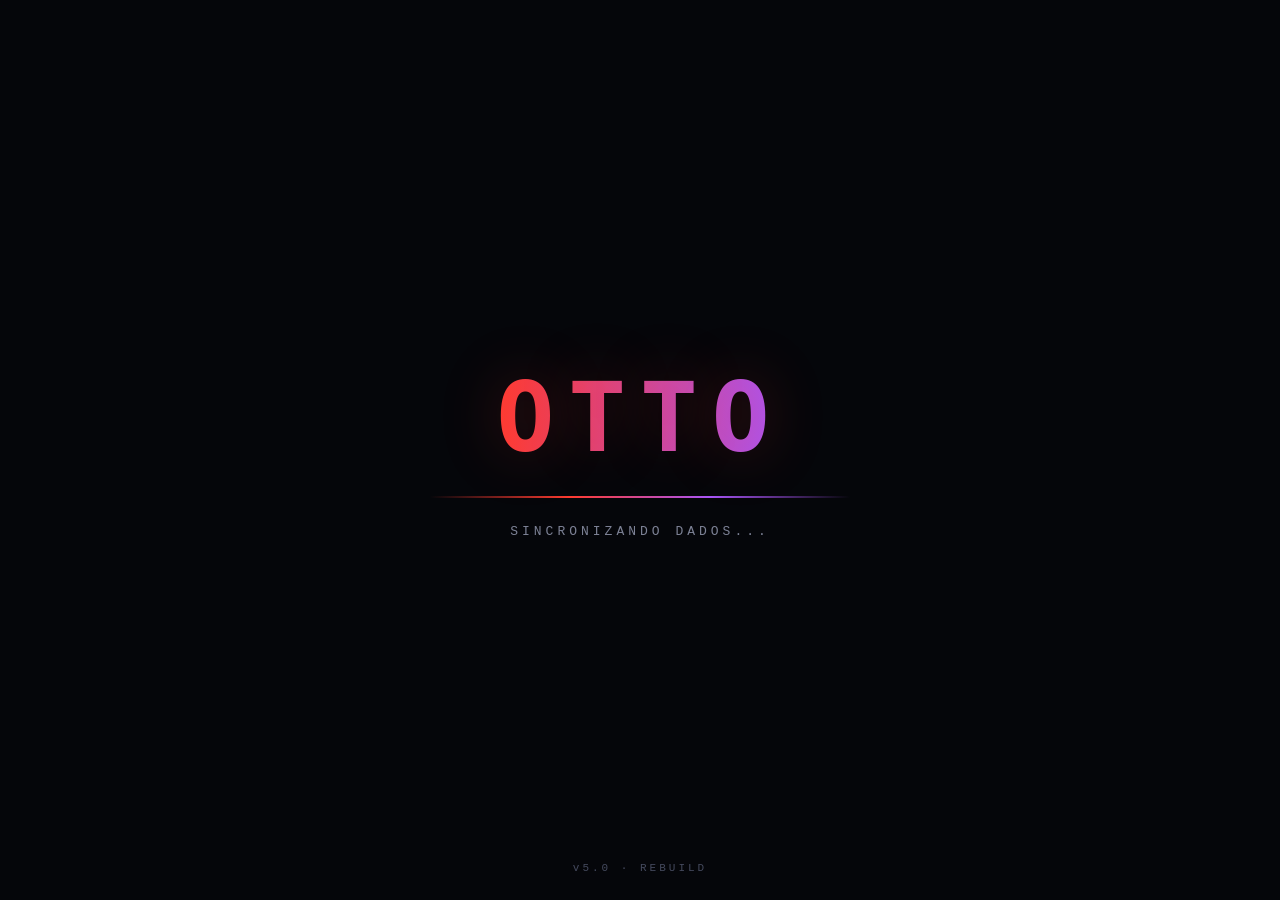
==== otto.html @ 2b849a1d "first commit" ====
<!DOCTYPE html>
<html lang="pt-BR">
<head>
<meta charset="UTF-8">
<meta name="viewport" content="width=device-width, initial-scale=1.0, maximum-scale=1.0">
<title>OTTO</title>
<link rel="stylesheet" href="otto.css">
</head>
<body>

<!-- TELA 1: BOOT -->
<div id="boot-screen">
  <div class="boot-title">OTTO</div>
  <div class="boot-rule"></div>
  <div class="boot-sync mono">SINCRONIZANDO DADOS...</div>
  <div class="boot-ver mono">v5.0 · REBUILD</div>
</div>

<!-- TELA 2: ATIVAÇÃO -->
<div id="activation-screen">
  <div class="act-title">OTTO</div>
  <button id="activate-btn">► ATIVAR SISTEMA</button>
  <div class="act-hint mono">CLIQUE PARA INICIAR</div>
</div>

<!-- APP -->
<div id="app">
  <div id="topbar">
    <div class="brand mono">OTTO</div>
    <input id="apikey" type="password" placeholder="Cole sua Anthropic API key (sk-ant-...)">
    <button id="savekey">SALVAR</button>
    <span id="hud-badge" class="action-badge" style="display:none" title="E-mails aguardando ação"></span>
    <button id="settings-btn" class="brain-btn" title="Configurações">⚙</button>
  </div>

  <div id="main">
    <div id="orb-zone">
      <div id="orb-wrap">
        <div class="orb-ring r1"></div>
        <div class="orb-ring r2"></div>
        <div id="orb"></div>
      </div>
      <div id="assistant-name" class="mono">OTTO</div>
      <div id="status-line" class="mono">OCIOSO</div>
    </div>

    <div id="dialog">
      <div id="user-line"></div>
      <div id="assistant-line"></div>
    </div>

    <div id="controls">
      <button id="mic-btn" class="icon-btn" title="Microfone">🎙</button>
      <input id="text-input" type="text" placeholder="ou digite e tecle Enter">
      <button id="stop-btn" class="icon-btn" title="Interromper fala">⏹</button>
    </div>

    <div id="panel-area">
      <div id="tabbar">
        <button class="tab-btn active" data-tab="brain">🧠 <span class="tab-label">CÉREBRO</span></button>
        <button class="tab-btn" data-tab="agenda">🗓️ <span class="tab-label">AGENDA</span></button>
        <button class="tab-btn" data-tab="emails">📧 <span class="tab-label">E-MAILS</span><span id="tab-badge" class="action-badge" style="display:none"></span></button>
        <button class="tab-btn" data-tab="news">📰 <span class="tab-label">NOTÍCIAS</span></button>
        <button class="tab-btn" data-tab="digest">☀️ <span class="tab-label">DIGEST</span></button>
      </div>

      <div id="panel-brain" class="active">
        <div id="brain-header">
          <div class="title">🧠 SECOND BRAIN</div>
          <div class="sub">contexto vivo injetado em cada comando</div>
          <div id="brain-count" class="mono"></div>
          <button id="add-note-btn" class="brain-btn" title="Nova nota">+</button>
          <button id="reload-btn" class="brain-btn" title="Recarregar">⟳</button>
        </div>
        <div id="graph-container"></div>
        <div id="legend"></div>
      </div>

      <div id="panel-agenda" class="tab-panel">
        <div class="panel-header">
          <div class="title">🗓️ AGENDA</div>
          <div class="sub">hoje + próximos 7 dias</div>
          <button id="agenda-refresh" class="brain-btn" title="Atualizar">⟳</button>
        </div>
        <div id="agenda-body" class="panel-body"></div>
      </div>

      <div id="panel-emails" class="tab-panel">
        <div class="panel-header">
          <div class="title">📧 E-MAILS</div>
          <div id="emails-sub" class="sub"></div>
          <button id="emails-refresh" class="brain-btn" title="Atualizar">⟳</button>
        </div>
        <div id="emails-body" class="panel-body"></div>
      </div>

      <div id="panel-news" class="tab-panel">
        <div class="panel-header">
          <div class="title">📰 NOTÍCIAS</div>
          <div class="sub">radar dos seus assuntos</div>
          <button id="news-refresh" class="brain-btn" title="Atualizar">⟳</button>
        </div>
        <div id="news-body" class="panel-body"></div>
      </div>

      <div id="panel-digest" class="tab-panel">
        <div class="panel-header">
          <div class="title">☀️ DIGEST</div>
          <div class="sub">seu briefing da manhã</div>
          <button id="digest-btn" class="brain-btn" title="Gerar agora">▶</button>
        </div>
        <div id="digest-body" class="panel-body">
          <div class="empty-hint">Diga <code>"bom dia"</code> pro Otto, ou clique em ▶ pra gerar seu briefing agora.</div>
        </div>
      </div>
    </div>
  </div>
</div>

<!-- MODAL NOTA -->
<div id="modal-overlay">
  <div id="modal">
    <h3 class="mono">EDITAR NOTA</h3>
    <input type="hidden" id="note-id">
    <label>Título</label>
    <input type="text" id="note-title">
    <label>Área</label>
    <select id="note-area">
      <option value="metas">Metas</option>
      <option value="trabalho">Carreira</option>
      <option value="projetos">Projetos</option>
      <option value="financas">Finanças</option>
      <option value="aprendizado">Aprendizado</option>
      <option value="saude">Saúde</option>
      <option value="relacoes">Relações</option>
      <option value="meta">Núcleo</option>
    </select>
    <label>Conteúdo</label>
    <textarea id="note-body"></textarea>
    <div id="modal-actions">
      <button id="modal-cancel">Cancelar</button>
      <button id="modal-delete">Excluir</button>
      <button id="modal-save">Salvar</button>
    </div>
  </div>
</div>

<div id="error-toast"></div>

<!-- MODAL CONFIGURAÇÕES -->
<div id="settings-overlay">
  <div id="settings-modal">
    <div id="settings-tabbar">
      <button class="stab active" data-stab="agenda">Agenda</button>
      <button class="stab" data-stab="emails">E-mails</button>
      <button class="stab" data-stab="motor">Motor</button>
    </div>
    <div id="settings-body">

      <div id="stab-agenda" class="stab-panel active">
        <div class="settings-hint">
          <strong>Como pegar o link:</strong> Google Agenda no computador → ⚙ Configurações → clique na agenda na lista à esquerda → "Integrar agenda" → copie o "Endereço secreto em formato iCal".
        </div>
        <div class="settings-warn">Este link dá acesso de leitura à sua agenda. Ele fica salvo só no seu navegador e nunca é enviado para a IA.</div>
        <div id="calendars-list"></div>
        <button id="add-calendar-btn" class="entry-add">+ adicionar agenda</button>
      </div>

      <div id="stab-emails" class="stab-panel">
        <div class="settings-hint">
          <strong>Passo a passo:</strong><br>
          1) Ative a verificação em 2 etapas em myaccount.google.com/security<br>
          2) Depois vá em myaccount.google.com/apppasswords, crie um app chamado "Otto" e copie a senha de 16 letras<br>
          3) Cole essa senha de 16 letras aqui (NÃO é sua senha normal do Gmail)
        </div>
        <div class="settings-warn">Sua senha de app fica salva só no seu navegador e viaja apenas até a antena local e o seu provedor. Para a triagem, remetente/assunto/trecho vão até a API da Anthropic. Otto só LÊ: nunca envia, responde, apaga ou marca nada.</div>
        <div id="emails-list"></div>
        <button id="add-email-btn" class="entry-add">+ adicionar conta</button>
      </div>

      <div id="stab-motor" class="stab-panel">
        <label style="font-size:11px;color:var(--text-dim);display:block;margin-bottom:8px;">NÍVEL DE CÉREBRO</label>
        <div class="model-option" data-model="claude-haiku-4-5">
          <div><div class="mo-name">ECONÔMICO</div><div class="mo-desc">claude-haiku-4-5 · rápido e barato</div></div>
        </div>
        <div class="model-option" data-model="claude-sonnet-5">
          <div><div class="mo-name">EQUILIBRADO</div><div class="mo-desc">claude-sonnet-5 · meio-termo ideal</div></div>
        </div>
        <div class="model-option" data-model="claude-opus-4-8">
          <div><div class="mo-name">MÁXIMO</div><div class="mo-desc">claude-opus-4-8 · o mais inteligente</div></div>
        </div>
        <div class="toggle-row">
          <span>MODO ECONOMIA</span>
          <input type="checkbox" id="economy-toggle" checked>
        </div>
        <div class="settings-hint" style="margin-top:6px;">Com o modo economia ligado: agenda, notícias e comandos comuns não gastam token; e-mails são triados uma vez só (cache); o digest faz 1 chamada por dia.</div>
      </div>

    </div>
    <div id="settings-actions">
      <button id="settings-close">Fechar</button>
      <button id="settings-save">Salvar</button>
    </div>
  </div>
</div>

<script src="otto.js"></script>
</body>
</html>
---- otto.css ----
:root{
  --red: #ff3b30;
  --red-dim: #7a1c17;
  --violet: #a855f7;
  --bg: #05060a;
  --bg2: #0b0d14;
  --panel: #10121c;
  --line: #23273a;
  --text: #e8eaf2;
  --text-dim: #7d8296;
  --meta: #fbbf24;
  --trabalho: #ff5547;
  --projetos: #8b7cff;
  --financas: #f7931a;
  --aprendizado: #2dd4ff;
  --saude: #10b981;
  --relacoes: #ec4899;
  --coremeta: #8a90a6;
}
*{margin:0;padding:0;box-sizing:border-box;}
html,body{height:100%;}
body{
  background:radial-gradient(ellipse at 50% 0%, #150407 0%, var(--bg) 55%, #000 100%);
  color:var(--text);
  font-family:-apple-system,BlinkMacSystemFont,"Segoe UI",Roboto,Helvetica,Arial,sans-serif;
  overflow:hidden;
  height:100vh;
  width:100vw;
  position:relative;
}
.mono{font-family:"SFMono-Regular",Consolas,"Liberation Mono",Menlo,monospace;}

/* ---------- BOOT ---------- */
#boot-screen{
  position:fixed;inset:0;z-index:200;
  display:flex;flex-direction:column;align-items:center;justify-content:center;
  background:var(--bg);
  transition:opacity .8s ease;
}
#boot-screen.fade{opacity:0;pointer-events:none;}
.boot-title{
  font-size:clamp(38px,9vw,96px);
  font-weight:800;letter-spacing:14px;
  font-family:"SFMono-Regular",Consolas,monospace;
  background:linear-gradient(90deg,var(--red),var(--violet));
  -webkit-background-clip:text;background-clip:text;color:transparent;
  text-shadow:0 0 60px rgba(255,59,48,.25);
}
.boot-rule{
  width:min(60vw,420px);height:2px;margin:22px 0 26px;
  background:linear-gradient(90deg,transparent,var(--red),var(--violet),transparent);
  animation:rulePulse 1.6s ease-in-out infinite;
}
@keyframes rulePulse{0%,100%{opacity:.4}50%{opacity:1}}
.boot-sync{
  font-size:13px;letter-spacing:4px;color:var(--text-dim);
  animation:blink 1.1s steps(2,start) infinite;
}
@keyframes blink{50%{opacity:.15}}
.boot-ver{
  position:absolute;bottom:26px;font-size:11px;letter-spacing:3px;color:#454a5e;
}

/* ---------- ACTIVATION ---------- */
#activation-screen{
  position:fixed;inset:0;z-index:190;
  display:none;flex-direction:column;align-items:center;justify-content:center;gap:34px;
  background:radial-gradient(ellipse at 50% 40%, #1a0505 0%, var(--bg) 70%);
}
#activation-screen.show{display:flex;}
.act-title{
  font-size:clamp(34px,8vw,78px);font-weight:800;letter-spacing:12px;
  font-family:"SFMono-Regular",Consolas,monospace;
  background:linear-gradient(90deg,var(--red),var(--violet));
  -webkit-background-clip:text;background-clip:text;color:transparent;
}
#activate-btn{
  padding:16px 44px;font-size:15px;letter-spacing:3px;font-weight:700;
  background:transparent;color:var(--red);
  border:1px solid var(--red);border-radius:2px;cursor:pointer;
  font-family:"SFMono-Regular",Consolas,monospace;
  transition:all .25s ease;
}
#activate-btn:hover{background:var(--red);color:#fff;box-shadow:0 0 30px rgba(255,59,48,.5);}
.act-hint{font-size:12px;letter-spacing:3px;color:var(--text-dim);}

/* ---------- APP ---------- */
#app{display:none;height:100vh;width:100vw;flex-direction:column;}
#app.show{display:flex;}

#topbar{
  display:flex;align-items:center;gap:10px;padding:10px 16px;
  border-bottom:1px solid var(--line);background:rgba(11,13,20,.7);
  flex-wrap:wrap;
}
#topbar .brand{font-weight:800;letter-spacing:3px;font-family:"SFMono-Regular",Consolas,monospace;color:var(--red);font-size:14px;}
#apikey{
  flex:1;min-width:160px;background:var(--panel);border:1px solid var(--line);
  color:var(--text);padding:7px 10px;border-radius:4px;font-size:12px;outline:none;
}
#apikey:focus{border-color:var(--red);}
#savekey{
  background:var(--red-dim);color:var(--text);border:1px solid var(--red);
  padding:7px 12px;border-radius:4px;font-size:11px;letter-spacing:1px;cursor:pointer;
}
#savekey:hover{background:var(--red);}

#main{flex:1;display:flex;flex-direction:column;overflow:hidden;}

#orb-zone{
  flex:0 0 auto;display:flex;flex-direction:column;align-items:center;justify-content:center;
  padding:18px 10px 8px;gap:10px;
}
#orb-wrap{position:relative;width:170px;height:170px;display:flex;align-items:center;justify-content:center;cursor:pointer;}
#orb{
  width:120px;height:120px;border-radius:50%;
  background:radial-gradient(circle at 35% 30%, #ff8a7a, var(--red) 45%, #4a0d09 100%);
  box-shadow:0 0 40px rgba(255,59,48,.45), inset 0 0 30px rgba(0,0,0,.4);
  animation:idlePulse 3s ease-in-out infinite;
  position:relative;z-index:2;
}
.orb-ring{
  position:absolute;border:1px solid rgba(255,59,48,.35);border-radius:50%;
}
.orb-ring.r1{width:150px;height:150px;animation:ringPulse 2.4s ease-in-out infinite;}
.orb-ring.r2{width:170px;height:170px;animation:ringPulse 2.4s ease-in-out infinite .5s;}
@keyframes idlePulse{0%,100%{transform:scale(1);}50%{transform:scale(1.05);}}
@keyframes ringPulse{0%{opacity:.5;transform:scale(.9);}70%{opacity:0;transform:scale(1.25);}100%{opacity:0;}}
#orb-wrap.listening #orb{animation:listenPulse .9s ease-in-out infinite;box-shadow:0 0 60px rgba(255,59,48,.75);}
@keyframes listenPulse{0%,100%{transform:scale(1);}50%{transform:scale(1.12);}}
#orb-wrap.thinking #orb{animation:thinkPulse .45s ease-in-out infinite;}
@keyframes thinkPulse{0%,100%{transform:scale(1);}50%{transform:scale(.92);}}
#orb-wrap.speaking #orb{animation:speakPulse .6s ease-in-out infinite;}
@keyframes speakPulse{0%,100%{transform:scale(1);}50%{transform:scale(1.07);}}

#assistant-name{font-family:"SFMono-Regular",Consolas,monospace;letter-spacing:5px;font-weight:700;color:var(--text);font-size:13px;}
#status-line{font-size:11px;letter-spacing:2px;color:var(--text-dim);}

#dialog{
  flex:0 0 auto;max-width:640px;margin:0 auto;padding:6px 18px 4px;
  width:100%;text-align:center;
}
#user-line{font-size:13px;color:var(--text-dim);min-height:18px;}
#assistant-line{font-size:15px;color:var(--text);min-height:20px;margin-top:4px;font-weight:500;}

#controls{
  flex:0 0 auto;display:flex;align-items:center;gap:10px;justify-content:center;
  padding:10px 16px;
}
#text-input{
  flex:1;max-width:420px;background:var(--panel);border:1px solid var(--line);
  color:var(--text);padding:10px 14px;border-radius:20px;font-size:13px;outline:none;
}
#text-input:focus{border-color:var(--red);}
.icon-btn{
  width:38px;height:38px;border-radius:50%;border:1px solid var(--line);
  background:var(--panel);color:var(--text-dim);cursor:pointer;
  display:flex;align-items:center;justify-content:center;font-size:15px;
  transition:all .2s ease;flex-shrink:0;
}
.icon-btn:hover{border-color:var(--red);color:var(--red);}
.icon-btn.active{background:var(--red);border-color:var(--red);color:#fff;}

#brain-panel{
  flex:1;display:flex;flex-direction:column;border-top:1px solid var(--line);
  background:rgba(8,9,14,.6);min-height:0;
}
#brain-header{
  display:flex;align-items:center;gap:10px;padding:10px 16px;border-bottom:1px solid var(--line);
  flex-wrap:wrap;
}
#brain-header .title{font-weight:700;font-size:13px;letter-spacing:1px;}
#brain-header .sub{font-size:11px;color:var(--text-dim);flex:1;}
#brain-count{font-size:11px;color:var(--text-dim);}
.brain-btn{
  width:28px;height:28px;border-radius:6px;border:1px solid var(--line);
  background:var(--panel);color:var(--text-dim);cursor:pointer;font-size:14px;
  display:flex;align-items:center;justify-content:center;
}
.brain-btn:hover{border-color:var(--red);color:var(--red);}

#graph-container{flex:1;min-height:0;overflow:hidden;position:relative;}
#graph-container svg{width:100%;height:100%;display:block;}

#legend{
  display:flex;flex-wrap:wrap;gap:10px 16px;padding:8px 16px;border-top:1px solid var(--line);
  font-size:11px;align-items:center;
}
.legend-item{display:flex;align-items:center;gap:5px;color:var(--text-dim);}
.legend-dot{width:8px;height:8px;border-radius:50%;flex-shrink:0;}
#legend-status{margin-left:auto;color:var(--saude);font-size:11px;}

/* ---------- MODAL ---------- */
#modal-overlay{
  position:fixed;inset:0;background:rgba(0,0,0,.65);z-index:300;
  display:none;align-items:center;justify-content:center;padding:20px;
}
#modal-overlay.show{display:flex;}
#modal{
  background:var(--panel);border:1px solid var(--line);border-radius:10px;
  width:100%;max-width:380px;padding:20px;
}
#modal h3{font-size:14px;letter-spacing:1px;margin-bottom:14px;}
#modal label{font-size:11px;color:var(--text-dim);display:block;margin:10px 0 4px;}
#modal input, #modal select, #modal textarea{
  width:100%;background:var(--bg2);border:1px solid var(--line);color:var(--text);
  padding:8px 10px;border-radius:5px;font-size:13px;outline:none;font-family:inherit;
}
#modal textarea{resize:vertical;min-height:70px;}
#modal input:focus,#modal select:focus,#modal textarea:focus{border-color:var(--red);}
#modal-actions{display:flex;gap:8px;margin-top:16px;}
#modal-actions button{
  flex:1;padding:9px;border-radius:6px;font-size:12px;cursor:pointer;border:1px solid var(--line);
  background:var(--bg2);color:var(--text);
}
#modal-save{background:var(--red);border-color:var(--red);color:#fff;}
#modal-delete{color:var(--trabalho);}
#modal-close{position:absolute;}

#error-toast{
  position:fixed;bottom:20px;left:50%;transform:translateX(-50%);
  background:#2a0d0a;border:1px solid var(--red);color:var(--text);
  padding:10px 18px;border-radius:8px;font-size:12px;z-index:400;
  display:none;max-width:90vw;text-align:center;
}
#error-toast.show{display:block;}

/* ---------- TABS / PAINÉIS NOVOS ---------- */
#panel-area{flex:1;display:flex;flex-direction:column;border-top:1px solid var(--line);background:rgba(8,9,14,.6);min-height:0;}
#tabbar{display:flex;align-items:center;gap:4px;padding:6px 10px;border-bottom:1px solid var(--line);overflow-x:auto;flex-wrap:nowrap;}
.tab-btn{
  background:transparent;border:1px solid transparent;color:var(--text-dim);
  padding:7px 11px;border-radius:6px;font-size:12px;cursor:pointer;white-space:nowrap;
  display:flex;align-items:center;gap:6px;transition:all .15s ease;flex-shrink:0;
}
.tab-btn:hover{color:var(--text);border-color:var(--line);}
.tab-btn.active{color:var(--red);background:var(--red-dim);border-color:var(--red);}
#settings-btn{margin-left:auto;flex-shrink:0;}
.action-badge{
  background:var(--red);color:#fff;font-size:10px;font-weight:700;
  border-radius:10px;padding:1px 6px;min-width:16px;text-align:center;
}
.tab-panel{display:none;flex:1;min-height:0;flex-direction:column;overflow:hidden;}
.tab-panel.active{display:flex;}
#panel-brain{flex:1;min-height:0;display:none;flex-direction:column;overflow:hidden;}
#panel-brain.active{display:flex;}
.panel-header{
  display:flex;align-items:center;gap:10px;padding:10px 16px;border-bottom:1px solid var(--line);flex-wrap:wrap;
}
.panel-header .title{font-weight:700;font-size:13px;letter-spacing:1px;}
.panel-header .sub{font-size:11px;color:var(--text-dim);flex:1;}
.panel-body{flex:1;overflow-y:auto;padding:12px 16px;}
.empty-hint{color:var(--text-dim);font-size:12px;line-height:1.6;text-align:center;padding:24px 10px;}
.empty-hint code{background:var(--panel);padding:2px 6px;border-radius:4px;color:var(--red);}

/* Agenda */
.agenda-daylabel{font-size:11px;letter-spacing:2px;color:var(--text-dim);margin:14px 0 8px;font-weight:700;}
.agenda-daylabel:first-child{margin-top:0;}
.agenda-event{
  display:flex;gap:10px;align-items:flex-start;padding:9px 10px;border-radius:8px;margin-bottom:6px;
  background:var(--panel);border:1px solid var(--line);border-left:3px solid var(--red);
}
.agenda-event .dot-time{font-size:11px;color:var(--text-dim);min-width:64px;font-family:"SFMono-Regular",Consolas,monospace;}
.agenda-event .ev-title{font-size:13px;font-weight:600;}
.agenda-event .ev-loc{font-size:11px;color:var(--text-dim);margin-top:2px;}
.agenda-event .ev-cal{font-size:10px;color:var(--text-dim);margin-top:2px;}
.agenda-countdown{
  font-size:12px;color:var(--red);font-weight:700;background:var(--red-dim);
  border:1px solid var(--red);border-radius:6px;padding:8px 12px;margin-bottom:14px;
}

/* E-mails */
.bucket-label{
  font-size:11px;letter-spacing:2px;font-weight:700;margin:14px 0 8px;display:flex;align-items:center;gap:8px;
}
.bucket-label:first-child{margin-top:0;}
.bucket-acao{color:var(--red);}
.bucket-info{color:var(--aprendizado);}
.bucket-ruido{color:var(--text-dim);cursor:pointer;}
.email-item{
  padding:9px 10px;border-radius:8px;margin-bottom:6px;background:var(--panel);border:1px solid var(--line);cursor:pointer;
}
.email-item .em-top{display:flex;align-items:center;gap:8px;}
.email-item .em-dot{width:8px;height:8px;border-radius:50%;flex-shrink:0;}
.email-item .em-from{font-size:12px;font-weight:600;flex:1;}
.email-item .em-time{font-size:10px;color:var(--text-dim);}
.email-item .em-summary{font-size:12px;color:var(--text-dim);margin-top:3px;}
.email-item .em-excerpt{font-size:11px;color:var(--text-dim);margin-top:6px;padding-top:6px;border-top:1px solid var(--line);display:none;white-space:pre-wrap;}
.email-item.expanded .em-excerpt{display:block;}
#bucket-ruido-body{display:none;}
#bucket-ruido-body.show{display:block;}

/* Notícias */
.news-subject{font-size:11px;letter-spacing:2px;font-weight:700;color:var(--red);margin:14px 0 8px;}
.news-subject:first-child{margin-top:0;}
.news-item{
  display:block;padding:8px 10px;border-radius:8px;margin-bottom:5px;background:var(--panel);
  border:1px solid var(--line);color:var(--text);text-decoration:none;font-size:12px;
}
.news-item:hover{border-color:var(--red);}
.news-item .nw-src{font-size:10px;color:var(--text-dim);margin-top:3px;}

/* Digest */
#digest-text{font-size:13px;line-height:1.7;white-space:pre-wrap;}
#digest-meta{font-size:11px;color:var(--text-dim);margin-bottom:10px;}

/* Settings modal */
#settings-overlay{
  position:fixed;inset:0;background:rgba(0,0,0,.65);z-index:310;
  display:none;align-items:center;justify-content:center;padding:20px;
}
#settings-overlay.show{display:flex;}
#settings-modal{
  background:var(--panel);border:1px solid var(--line);border-radius:10px;
  width:100%;max-width:480px;max-height:86vh;display:flex;flex-direction:column;
}
#settings-tabbar{display:flex;border-bottom:1px solid var(--line);}
.stab{flex:1;background:transparent;border:none;color:var(--text-dim);padding:12px;font-size:12px;cursor:pointer;letter-spacing:1px;}
.stab.active{color:var(--red);border-bottom:2px solid var(--red);}
#settings-body{flex:1;overflow-y:auto;padding:16px;}
.stab-panel{display:none;}
.stab-panel.active{display:block;}
.settings-hint{font-size:11px;color:var(--text-dim);line-height:1.6;background:var(--bg2);border:1px solid var(--line);border-radius:6px;padding:10px;margin-bottom:14px;}
.settings-hint strong{color:var(--text);}
.settings-warn{font-size:11px;color:var(--red);line-height:1.5;margin-bottom:14px;}
.entry-row{
  background:var(--bg2);border:1px solid var(--line);border-radius:8px;padding:10px;margin-bottom:10px;
}
.entry-row label{font-size:10px;color:var(--text-dim);display:block;margin:6px 0 3px;}
.entry-row label:first-child{margin-top:0;}
.entry-row input, .entry-row select{
  width:100%;background:var(--panel);border:1px solid var(--line);color:var(--text);
  padding:7px 9px;border-radius:5px;font-size:12px;outline:none;
}
.entry-row .row-2{display:flex;gap:8px;}
.entry-row .row-2 > div{flex:1;}
.entry-remove{
  margin-top:8px;background:transparent;border:1px solid var(--trabalho);color:var(--trabalho);
  padding:5px 10px;border-radius:5px;font-size:11px;cursor:pointer;
}
.entry-add{
  width:100%;background:transparent;border:1px dashed var(--line);color:var(--text-dim);
  padding:9px;border-radius:6px;font-size:12px;cursor:pointer;margin-top:4px;
}
.entry-add:hover{border-color:var(--red);color:var(--red);}
.model-option{
  display:flex;align-items:center;gap:10px;padding:10px;border-radius:8px;border:1px solid var(--line);
  background:var(--bg2);margin-bottom:8px;cursor:pointer;
}
.model-option.selected{border-color:var(--red);background:var(--red-dim);}
.model-option .mo-name{font-size:12px;font-weight:700;}
.model-option .mo-desc{font-size:10px;color:var(--text-dim);}
.toggle-row{display:flex;align-items:center;justify-content:space-between;padding:10px 0;font-size:12px;}
#settings-actions{display:flex;gap:8px;padding:14px 16px;border-top:1px solid var(--line);}
#settings-actions button{
  flex:1;padding:10px;border-radius:6px;font-size:12px;cursor:pointer;border:1px solid var(--line);
  background:var(--bg2);color:var(--text);
}
#settings-save{background:var(--red);border-color:var(--red);color:#fff;}

@media(max-width:520px){
  #orb-wrap{width:130px;height:130px;}
  #orb{width:90px;height:90px;}
  .orb-ring.r1{width:112px;height:112px;}
  .orb-ring.r2{width:130px;height:130px;}
  #brain-header .sub{display:none;}
  .panel-header .sub{display:none;}
  .tab-btn span.tab-label{display:none;}
}
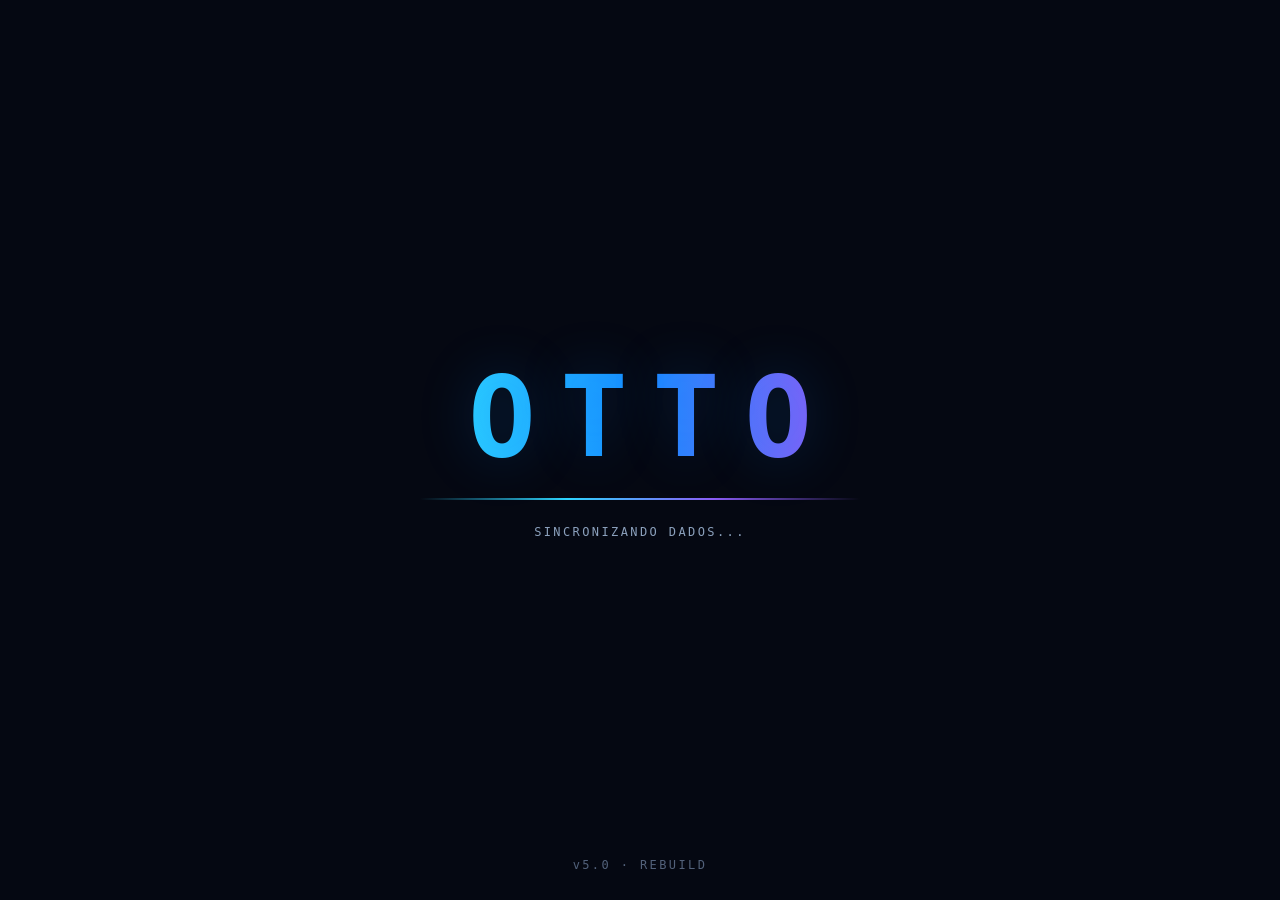
==== commit 2e79f9e6: "Atualização: 26-10-2026" ====
--- a/otto.html
+++ b/otto.html
@@ -2,208 +2,144 @@
 <html lang="pt-BR">
 <head>
 <meta charset="UTF-8">
-<meta name="viewport" content="width=device-width, initial-scale=1.0, maximum-scale=1.0">
-<title>OTTO</title>
-<link rel="stylesheet" href="otto.css">
+<meta name="viewport" content="width=device-width, initial-scale=1">
+<meta name="theme-color" content="#050812">
+<title>OTTO · Assistente pessoal</title>
+<style>
+:root{color-scheme:dark;--bg:#050812;--line:#21304a;--text:#e8f2ff;--muted:#8ba0bc;--cyan:#2dd4ff;--blue:#168cff;--violet:#8b5cf6;--green:#44e1a2;--danger:#ff647c}
+*{box-sizing:border-box}html,body{margin:0;min-height:100%;background:var(--bg);color:var(--text);font-family:system-ui,-apple-system,"Segoe UI",sans-serif}body{min-height:100vh;background:radial-gradient(ellipse at 50% -15%,#11284a 0,transparent 55%),linear-gradient(180deg,#070d1a,#03060d);overflow-x:hidden}button,input,textarea,select{font:inherit}button{color:inherit;cursor:pointer}
+#boot,#activation{position:fixed;inset:0;z-index:20;display:flex;flex-direction:column;align-items:center;justify-content:center;background:#050812;transition:opacity .7s ease}.boot-title,.activation-title{font:800 clamp(3.1rem,12vw,7rem)/1 ui-monospace,monospace;letter-spacing:.22em;padding-left:.22em;background:linear-gradient(90deg,var(--cyan),var(--blue),var(--violet));color:transparent;background-clip:text;text-shadow:0 0 55px #168cff35}.boot-rule{width:min(62vw,440px);height:2px;margin:25px 0;background:linear-gradient(90deg,transparent,var(--cyan),var(--violet),transparent);animation:pulse 1.5s infinite}.boot-sync,.boot-version,.activation-hint{color:var(--muted);font:12px ui-monospace,monospace;letter-spacing:.2em}.boot-sync{animation:blink 1s steps(2,start) infinite}.boot-version{position:absolute;bottom:28px;color:#52617a}.fade{opacity:0;pointer-events:none}#activation{display:none;gap:30px}#activation.show{display:flex}
+.primary{border:1px solid #45caff99;background:linear-gradient(120deg,#0876bd,#4b49b5);padding:14px 22px;border-radius:9px;font:700 13px ui-monospace,monospace;letter-spacing:.09em;box-shadow:0 0 28px #168cff32}.primary:hover{filter:brightness(1.16)}#app{display:none;max-width:1120px;margin:0 auto;padding:20px clamp(12px,3vw,34px) 32px}#app.show{display:block}#topbar{display:flex;align-items:center;gap:10px;border-bottom:1px solid var(--line);padding:4px 0 14px}.brand{font:800 19px ui-monospace,monospace;letter-spacing:.22em;color:var(--cyan);margin-right:auto}.key-wrap{display:flex;gap:7px;width:min(460px,62vw)}input,textarea,select{color:var(--text);background:#080e1a;border:1px solid var(--line);border-radius:7px;padding:10px;outline:none}input:focus,textarea:focus,select:focus{border-color:#2dd4ff88;box-shadow:0 0 0 3px #2dd4ff12}#apikey{min-width:0;flex:1;font-size:12px}.small-btn,.icon-btn,.brain-btn{background:#0c1626;border:1px solid var(--line);border-radius:7px;padding:9px 12px;color:#c8d9ef}.small-btn:hover,.icon-btn:hover,.brain-btn:hover{border-color:#2dd4ff80;color:var(--cyan)}
+#hero{display:grid;justify-items:center;padding:26px 0 20px}.orb-wrap{width:164px;height:164px;display:grid;place-items:center;position:relative;cursor:pointer}.orb{width:116px;height:116px;border-radius:50%;background:radial-gradient(circle at 38% 32%,#a4f3ff 0,#39cfff 11%,#176dcc 42%,#111b65 73%,#080b1d 100%);box-shadow:0 0 27px #2dd4ff65,0 0 75px #168cff38,inset -14px -18px 32px #03081f;animation:idle 4s ease-in-out infinite}.orb-ring{position:absolute;border:1px solid #39cfff65;border-radius:50%;inset:5px;animation:spin 12s linear infinite}.orb-ring:after{content:"";position:absolute;width:8px;height:8px;background:var(--cyan);border-radius:50%;top:15%;left:14%;box-shadow:0 0 13px var(--cyan)}.orb-ring.r2{inset:18px;border-color:#9a79ff55;animation-direction:reverse;animation-duration:18s}.orb-wrap.listening .orb{animation:listen 1.3s ease-in-out infinite}.orb-wrap.thinking .orb{animation:think .55s ease-in-out infinite}.orb-wrap.speaking .orb{animation:listen .8s ease-in-out infinite}.assistant-name{margin-top:8px;font:700 15px ui-monospace,monospace;letter-spacing:.2em;color:#d9ecff}.status{margin-top:7px;color:var(--muted);font:11px ui-monospace,monospace;letter-spacing:.14em}.status.error{color:var(--danger)}
+#dialog{width:min(780px,100%);min-height:74px;display:grid;gap:10px;margin:0 auto 16px}.dialog-line{padding:10px 13px;background:#0a1120b8;border-left:2px solid var(--blue);border-radius:0 7px 7px 0;color:#c4d6eb;line-height:1.5;font-size:14px;overflow-wrap:anywhere}.dialog-line.assistant{border-color:var(--violet)}#controls{display:flex;gap:8px;width:min(780px,100%);margin:0 auto 24px}.icon-btn{min-width:43px}#text-input{flex:1;min-width:0}.panel{background:linear-gradient(160deg,#0c1422ed,#080d18ed);border:1px solid var(--line);border-radius:12px;overflow:hidden}.brain-header{display:flex;align-items:center;gap:10px;flex-wrap:wrap;padding:14px 16px;border-bottom:1px solid var(--line)}.brain-title{font-weight:750;letter-spacing:.07em}.brain-sub{font-size:12px;color:var(--muted);margin-right:auto}.brain-count{font:11px ui-monospace,monospace;color:#bdd0e7}.brain-btn{font-size:17px;padding:5px 11px}#graph-container{height:min(56vw,480px);min-height:310px;width:100%;background:radial-gradient(ellipse,#0b183044,transparent 72%)}#graph-container svg{width:100%;height:100%;display:block}.edge{fill:none;stroke:url(#edgeGradient);stroke-width:1.25;opacity:.47;stroke-dasharray:5 8;animation:dash 12s linear infinite}.ray{stroke-width:1;opacity:.31}.graph-node{cursor:pointer}.node-label{fill:#e0edff;font:12px ui-monospace,monospace;text-anchor:middle}.node-dot{stroke:#d8f1ff77;stroke-width:1}.node-ring{fill:none;stroke-width:1.2;opacity:.45;transform-box:fill-box;transform-origin:center;animation:breathe 2.8s ease-in-out infinite}.core{fill:url(#coreGradient);stroke:#d3bfff;stroke-width:1;filter:url(#glow)}.core-label{font-size:23px;text-anchor:middle;dominant-baseline:central}.pulse-dot{fill:#fff;filter:url(#glow);pointer-events:none}.saved-flash{animation:flash .9s ease-in-out 3}.legend{display:flex;gap:9px 16px;flex-wrap:wrap;align-items:center;padding:12px 16px;border-top:1px solid var(--line);font-size:11px;color:var(--muted)}.legend-item{display:flex;gap:6px;align-items:center}.legend-swatch{width:8px;height:8px;border-radius:50%}.injected{margin-left:auto;color:var(--green)}.empty{padding:30px;text-align:center;color:var(--muted);font-size:13px}
+#modal-overlay{position:fixed;inset:0;display:none;place-items:center;padding:18px;background:#000a;z-index:30}#modal-overlay.show{display:grid}.modal{width:min(510px,100%);max-height:92vh;overflow:auto;background:#0d1524;border:1px solid #263a57;border-radius:12px;padding:19px;box-shadow:0 25px 90px #000a}.modal h2{margin:0 0 16px;font:700 14px ui-monospace,monospace;letter-spacing:.08em}.modal label{display:block;margin:12px 0 5px;color:var(--muted);font-size:12px}.modal input,.modal textarea,.modal select{width:100%}.modal textarea{min-height:130px;resize:vertical}.modal-actions{display:flex;gap:8px;margin-top:16px}.modal-actions button{flex:1;border:1px solid var(--line);background:#111c2e;border-radius:7px;padding:10px}.modal-actions .danger{color:#ff7f91;border-color:#7b3341}.modal-actions .save{background:#0878bb;border-color:#168cff}.toast{position:fixed;bottom:18px;left:50%;transform:translate(-50%,20px);opacity:0;pointer-events:none;background:#142239;border:1px solid var(--line);border-radius:8px;padding:11px 15px;font-size:13px;transition:.2s;z-index:40;max-width:min(92vw,520px);text-align:center}.toast.show{transform:translate(-50%,0);opacity:1}
+@keyframes pulse{50%{opacity:1}}@keyframes blink{50%{opacity:.2}}@keyframes idle{50%{transform:scale(1.045);filter:brightness(1.12)}}@keyframes listen{50%{transform:scale(1.11);filter:brightness(1.35)}}@keyframes think{50%{transform:scale(.94);filter:hue-rotate(35deg)}}@keyframes spin{to{transform:rotate(360deg)}}@keyframes dash{to{stroke-dashoffset:-120}}@keyframes breathe{50%{opacity:.9;transform:scale(1.24)}}@keyframes flash{50%{filter:drop-shadow(0 0 12px white);opacity:.45}}
+@media(max-width:600px){#app{padding-top:12px}.brand{font-size:16px}.key-wrap{width:70vw}#savekey{padding:8px;font-size:10px}.orb-wrap{width:140px;height:140px}.orb{width:98px;height:98px}#graph-container{height:390px;min-height:300px}.brain-sub{display:none}.injected{width:100%;margin-left:0}.brain-header{gap:7px}}
+@media(prefers-reduced-motion:reduce){*,*::before,*::after{animation-duration:.01ms!important;animation-iteration-count:1!important;scroll-behavior:auto!important}}
+</style>
 </head>
 <body>
-
-<!-- TELA 1: BOOT -->
-<div id="boot-screen">
-  <div class="boot-title">OTTO</div>
-  <div class="boot-rule"></div>
-  <div class="boot-sync mono">SINCRONIZANDO DADOS...</div>
-  <div class="boot-ver mono">v5.0 · REBUILD</div>
-</div>
-
-<!-- TELA 2: ATIVAÇÃO -->
-<div id="activation-screen">
-  <div class="act-title">OTTO</div>
-  <button id="activate-btn">► ATIVAR SISTEMA</button>
-  <div class="act-hint mono">CLIQUE PARA INICIAR</div>
-</div>
-
-<!-- APP -->
-<div id="app">
-  <div id="topbar">
-    <div class="brand mono">OTTO</div>
-    <input id="apikey" type="password" placeholder="Cole sua Anthropic API key (sk-ant-...)">
-    <button id="savekey">SALVAR</button>
-    <span id="hud-badge" class="action-badge" style="display:none" title="E-mails aguardando ação"></span>
-    <button id="settings-btn" class="brain-btn" title="Configurações">⚙</button>
-  </div>
-
-  <div id="main">
-    <div id="orb-zone">
-      <div id="orb-wrap">
-        <div class="orb-ring r1"></div>
-        <div class="orb-ring r2"></div>
-        <div id="orb"></div>
-      </div>
-      <div id="assistant-name" class="mono">OTTO</div>
-      <div id="status-line" class="mono">OCIOSO</div>
-    </div>
-
-    <div id="dialog">
-      <div id="user-line"></div>
-      <div id="assistant-line"></div>
-    </div>
-
-    <div id="controls">
-      <button id="mic-btn" class="icon-btn" title="Microfone">🎙</button>
-      <input id="text-input" type="text" placeholder="ou digite e tecle Enter">
-      <button id="stop-btn" class="icon-btn" title="Interromper fala">⏹</button>
-    </div>
-
-    <div id="panel-area">
-      <div id="tabbar">
-        <button class="tab-btn active" data-tab="brain">🧠 <span class="tab-label">CÉREBRO</span></button>
-        <button class="tab-btn" data-tab="agenda">🗓️ <span class="tab-label">AGENDA</span></button>
-        <button class="tab-btn" data-tab="emails">📧 <span class="tab-label">E-MAILS</span><span id="tab-badge" class="action-badge" style="display:none"></span></button>
-        <button class="tab-btn" data-tab="news">📰 <span class="tab-label">NOTÍCIAS</span></button>
-        <button class="tab-btn" data-tab="digest">☀️ <span class="tab-label">DIGEST</span></button>
-      </div>
-
-      <div id="panel-brain" class="active">
-        <div id="brain-header">
-          <div class="title">🧠 SECOND BRAIN</div>
-          <div class="sub">contexto vivo injetado em cada comando</div>
-          <div id="brain-count" class="mono"></div>
-          <button id="add-note-btn" class="brain-btn" title="Nova nota">+</button>
-          <button id="reload-btn" class="brain-btn" title="Recarregar">⟳</button>
-        </div>
-        <div id="graph-container"></div>
-        <div id="legend"></div>
-      </div>
-
-      <div id="panel-agenda" class="tab-panel">
-        <div class="panel-header">
-          <div class="title">🗓️ AGENDA</div>
-          <div class="sub">hoje + próximos 7 dias</div>
-          <button id="agenda-refresh" class="brain-btn" title="Atualizar">⟳</button>
-        </div>
-        <div id="agenda-body" class="panel-body"></div>
-      </div>
-
-      <div id="panel-emails" class="tab-panel">
-        <div class="panel-header">
-          <div class="title">📧 E-MAILS</div>
-          <div id="emails-sub" class="sub"></div>
-          <button id="emails-refresh" class="brain-btn" title="Atualizar">⟳</button>
-        </div>
-        <div id="emails-body" class="panel-body"></div>
-      </div>
-
-      <div id="panel-news" class="tab-panel">
-        <div class="panel-header">
-          <div class="title">📰 NOTÍCIAS</div>
-          <div class="sub">radar dos seus assuntos</div>
-          <button id="news-refresh" class="brain-btn" title="Atualizar">⟳</button>
-        </div>
-        <div id="news-body" class="panel-body"></div>
-      </div>
-
-      <div id="panel-digest" class="tab-panel">
-        <div class="panel-header">
-          <div class="title">☀️ DIGEST</div>
-          <div class="sub">seu briefing da manhã</div>
-          <button id="digest-btn" class="brain-btn" title="Gerar agora">▶</button>
-        </div>
-        <div id="digest-body" class="panel-body">
-          <div class="empty-hint">Diga <code>"bom dia"</code> pro Otto, ou clique em ▶ pra gerar seu briefing agora.</div>
-        </div>
-      </div>
-    </div>
-  </div>
-</div>
-
-<!-- MODAL NOTA -->
-<div id="modal-overlay">
-  <div id="modal">
-    <h3 class="mono">EDITAR NOTA</h3>
-    <input type="hidden" id="note-id">
-    <label>Título</label>
-    <input type="text" id="note-title">
-    <label>Área</label>
-    <select id="note-area">
-      <option value="metas">Metas</option>
-      <option value="trabalho">Carreira</option>
-      <option value="projetos">Projetos</option>
-      <option value="financas">Finanças</option>
-      <option value="aprendizado">Aprendizado</option>
-      <option value="saude">Saúde</option>
-      <option value="relacoes">Relações</option>
-      <option value="meta">Núcleo</option>
-    </select>
-    <label>Conteúdo</label>
-    <textarea id="note-body"></textarea>
-    <div id="modal-actions">
-      <button id="modal-cancel">Cancelar</button>
-      <button id="modal-delete">Excluir</button>
-      <button id="modal-save">Salvar</button>
-    </div>
-  </div>
-</div>
-
-<div id="error-toast"></div>
-
-<!-- MODAL CONFIGURAÇÕES -->
-<div id="settings-overlay">
-  <div id="settings-modal">
-    <div id="settings-tabbar">
-      <button class="stab active" data-stab="agenda">Agenda</button>
-      <button class="stab" data-stab="emails">E-mails</button>
-      <button class="stab" data-stab="motor">Motor</button>
-    </div>
-    <div id="settings-body">
-
-      <div id="stab-agenda" class="stab-panel active">
-        <div class="settings-hint">
-          <strong>Como pegar o link:</strong> Google Agenda no computador → ⚙ Configurações → clique na agenda na lista à esquerda → "Integrar agenda" → copie o "Endereço secreto em formato iCal".
-        </div>
-        <div class="settings-warn">Este link dá acesso de leitura à sua agenda. Ele fica salvo só no seu navegador e nunca é enviado para a IA.</div>
-        <div id="calendars-list"></div>
-        <button id="add-calendar-btn" class="entry-add">+ adicionar agenda</button>
-      </div>
-
-      <div id="stab-emails" class="stab-panel">
-        <div class="settings-hint">
-          <strong>Passo a passo:</strong><br>
-          1) Ative a verificação em 2 etapas em myaccount.google.com/security<br>
-          2) Depois vá em myaccount.google.com/apppasswords, crie um app chamado "Otto" e copie a senha de 16 letras<br>
-          3) Cole essa senha de 16 letras aqui (NÃO é sua senha normal do Gmail)
-        </div>
-        <div class="settings-warn">Sua senha de app fica salva só no seu navegador e viaja apenas até a antena local e o seu provedor. Para a triagem, remetente/assunto/trecho vão até a API da Anthropic. Otto só LÊ: nunca envia, responde, apaga ou marca nada.</div>
-        <div id="emails-list"></div>
-        <button id="add-email-btn" class="entry-add">+ adicionar conta</button>
-      </div>
-
-      <div id="stab-motor" class="stab-panel">
-        <label style="font-size:11px;color:var(--text-dim);display:block;margin-bottom:8px;">NÍVEL DE CÉREBRO</label>
-        <div class="model-option" data-model="claude-haiku-4-5">
-          <div><div class="mo-name">ECONÔMICO</div><div class="mo-desc">claude-haiku-4-5 · rápido e barato</div></div>
-        </div>
-        <div class="model-option" data-model="claude-sonnet-5">
-          <div><div class="mo-name">EQUILIBRADO</div><div class="mo-desc">claude-sonnet-5 · meio-termo ideal</div></div>
-        </div>
-        <div class="model-option" data-model="claude-opus-4-8">
-          <div><div class="mo-name">MÁXIMO</div><div class="mo-desc">claude-opus-4-8 · o mais inteligente</div></div>
-        </div>
-        <div class="toggle-row">
-          <span>MODO ECONOMIA</span>
-          <input type="checkbox" id="economy-toggle" checked>
-        </div>
-        <div class="settings-hint" style="margin-top:6px;">Com o modo economia ligado: agenda, notícias e comandos comuns não gastam token; e-mails são triados uma vez só (cache); o digest faz 1 chamada por dia.</div>
-      </div>
-
-    </div>
-    <div id="settings-actions">
-      <button id="settings-close">Fechar</button>
-      <button id="settings-save">Salvar</button>
-    </div>
-  </div>
-</div>
-
-<script src="otto.js"></script>
+<section id="boot" aria-label="Inicialização do OTTO"><div class="boot-title">OTTO</div><div class="boot-rule"></div><div class="boot-sync">SINCRONIZANDO DADOS...</div><div class="boot-version">v5.0 · REBUILD</div></section>
+<section id="activation" aria-label="Ativação do OTTO"><div class="activation-title">OTTO</div><button id="activate-btn" class="primary">► ATIVAR SISTEMA</button><div class="activation-hint">CLIQUE PARA INICIAR</div></section>
+<main id="app">
+<header id="topbar"><div class="brand">OTTO</div><div class="key-wrap"><input id="apikey" type="password" autocomplete="off" aria-label="Anthropic API key" placeholder="Cole sua Anthropic API key"><button id="savekey" class="small-btn">SALVAR</button></div></header>
+<section id="hero"><div id="orb-wrap" class="orb-wrap" role="button" tabindex="0" aria-label="Ativar escuta para o próximo comando"><div class="orb-ring r1"></div><div class="orb-ring r2"></div><div id="orb" class="orb"></div></div><div class="assistant-name">OTTO</div><div id="status" class="status">AGUARDANDO ATIVAÇÃO</div></section>
+<section id="dialog" aria-live="polite"><div id="user-line" class="dialog-line" hidden></div><div id="assistant-line" class="dialog-line assistant" hidden></div></section>
+<section id="controls"><button id="mic-btn" class="icon-btn" title="Ligar ou desligar o microfone" aria-label="Microfone">🎙</button><input id="text-input" type="text" placeholder="ou digite e tecle Enter" aria-label="Digite um comando"><button id="send-btn" class="icon-btn" title="Enviar comando" aria-label="Enviar">➤</button><button id="stop-btn" class="icon-btn" title="Interromper a fala" aria-label="Interromper fala">⏹</button></section>
+<section class="panel" aria-label="Second Brain"><header class="brain-header"><div class="brain-title">🧠 SECOND BRAIN</div><div class="brain-sub">contexto vivo conectado ao OTTO</div><div id="brain-count" class="brain-count"></div><button id="add-note-btn" class="brain-btn" title="Criar nota">+</button><button id="reload-btn" class="brain-btn" title="Recarregar notas">⟳</button></header><div id="graph-container" aria-label="Grafo de notas"></div><div id="legend" class="legend"></div></section>
+</main>
+<div id="modal-overlay" role="dialog" aria-modal="true" aria-labelledby="modal-title"><form id="note-form" class="modal"><h2 id="modal-title">NOTA DO SECOND BRAIN</h2><input id="note-id" type="hidden"><label for="note-title">Título</label><input id="note-title" maxlength="50" required><label for="note-area">Área</label><select id="note-area"><option value="metas">Metas</option><option value="trabalho">Carreira</option><option value="projetos">Projetos</option><option value="financas">Finanças</option><option value="aprendizado">Aprendizado</option><option value="saude">Saúde</option><option value="relacoes">Relações</option><option value="meta">Núcleo</option></select><label for="note-body">Conteúdo</label><textarea id="note-body" required></textarea><div class="modal-actions"><button type="button" id="modal-cancel">Cancelar</button><button type="button" id="modal-delete" class="danger">Excluir</button><button type="submit" class="save">Salvar</button></div></form></div>
+<div id="toast" class="toast" role="status"></div>
+<script>
+"use strict";
+(() => {
+  const CONFIG={name:"OTTO",address:"senhor",themeColor:"azul reator",persona:"mordomo europeu formal, cortês e perspicaz, com um toque sutil de sarcasmo",wakeWord:"ola otto",voiceGender:"masculina",model:"claude-sonnet-5"};
+  const AREA={metas:{label:"Metas",color:"#fbbf24"},trabalho:{label:"Carreira",color:"#ff5547"},projetos:{label:"Projetos",color:"#8b7cff"},financas:{label:"Finanças",color:"#f7931a"},aprendizado:{label:"Aprendizado",color:"#2dd4ff"},saude:{label:"Saúde",color:"#10b981"},relacoes:{label:"Relações",color:"#ec4899"},meta:{label:"Núcleo",color:"#8a90a6"}};
+  const DEFAULT_NOTES=[
+    {id:"voce",area:"meta",title:"Bruno",body:"Bruno Severo de Oliveira, 21 anos, de Mato Grosso do Sul, Brasil. Sua ocupação ainda está indefinida; tem curiosidade por vários campos do conhecimento humano."},
+    {id:"metas-curto",area:"metas",title:"Curso ADS",body:"Concluir nos próximos três meses um projeto do curso de Tecnologia para entregar no início de dezembro."},
+    {id:"metas-longo",area:"metas",title:"Top Achadinho",body:"Meta de longo prazo: desenvolver o projeto Top Achadinho, com perfis, presença nas redes sociais, vídeos e fotos de promoções e outras iniciativas relacionadas."},
+    {id:"carreira",area:"trabalho",title:"ADS",body:"Estuda Análise e Desenvolvimento de Sistemas (ADS)."},
+    {id:"proj-achadinho",area:"projetos",title:"Top Achadinhos",body:"Projeto de perfis e contas em redes sociais para publicar vídeos e fotos de promoções, junto de outras iniciativas relacionadas."},
+    {id:"financas",area:"financas",title:"Renda Digital",body:"Objetivo de gerar renda com o Top Achadinhos e o Renda Digital Pro, uma versão voltada a cursos online e produtos digitais."},
+    {id:"saude",area:"saude",title:"Academia",body:"Está indo à academia e pretende treinar de segunda a sexta. Avalia sono e alimentação como medianos."},
+    {id:"relacoes",area:"relacoes",title:"Relações",body:"Avalia suas relações como entre medianas e boas."}
+  ];
+  const $=id=>document.getElementById(id);
+  const el={boot:$("boot"),activation:$("activation"),app:$("app"),activate:$("activate-btn"),status:$("status"),orb:$("orb-wrap"),user:$("user-line"),answer:$("assistant-line"),key:$("apikey"),saveKey:$("savekey"),input:$("text-input"),send:$("send-btn"),mic:$("mic-btn"),stop:$("stop-btn"),graph:$("graph-container"),legend:$("legend"),count:$("brain-count"),modal:$("modal-overlay"),form:$("note-form"),noteId:$("note-id"),title:$("note-title"),area:$("note-area"),body:$("note-body"),delete:$("modal-delete"),toast:$("toast")};
+  let NOTES=loadNotes(),recognition=null,listening=false,busy=false,awaitingCommand=false,history=[],chosenVoice=null,graphAnimation=0,toastTimer=0,lastSavedId="";
+  function loadNotes(){
+    let saved=[];try{const raw=localStorage.getItem("otto_notes")||localStorage.getItem("jarvis_notes"),parsed=raw?JSON.parse(raw):[];if(Array.isArray(parsed))saved=parsed.filter(n=>n&&typeof n.id==="string"&&AREA[n.area]&&typeof n.title==="string"&&typeof n.body==="string");}catch(_){}
+    let seedDone=false;try{seedDone=localStorage.getItem("otto_interview_seed_v1")==="done";}catch(_){}if(seedDone)return saved;
+    const legacy=new Set(["voce","metas-longo","carreira","proj-achadinho","proj-scraper","proj-gestorx","proj-scanner","financas","aprendizado","saude"]);
+    const custom=saved.filter(n=>!legacy.has(n.id)&&n.id!=="metas-curto"&&n.id!=="relacoes");
+    const merged=custom.concat(DEFAULT_NOTES.map(n=>({...n})));try{localStorage.setItem("otto_notes",JSON.stringify(merged));localStorage.setItem("otto_interview_seed_v1","done");}catch(_){}return merged;
+  }
+  function saveNotes(){try{localStorage.setItem("otto_notes",JSON.stringify(NOTES));}catch(_){toast("Não consegui salvar as notas neste navegador.");}}
+  function normalize(text){return String(text||"").toLocaleLowerCase("pt-BR").normalize("NFD").replace(/[\u0300-\u036f]/g,"").replace(/[^a-z0-9\s]/g," ").replace(/\s+/g," ").trim();}
+  function esc(text){return String(text).replace(/[&<>"']/g,c=>({"&":"&amp;","<":"&lt;",">":"&gt;",'"':"&quot;","'":"&#39;"}[c]));}
+  function toast(message){el.toast.textContent=message;el.toast.classList.add("show");clearTimeout(toastTimer);toastTimer=setTimeout(()=>el.toast.classList.remove("show"),3600);}
+  function status(text,state){el.status.textContent=text;el.status.className="status"+(state==="error"?" error":"");el.orb.classList.toggle("thinking",state==="thinking");el.orb.classList.toggle("speaking",state==="speaking");el.orb.classList.toggle("listening",state==="listening");}
+  function showLine(element,text){element.textContent=text;element.hidden=!text;}
+  function chooseVoice(){if(!("speechSynthesis"in window))return;const voices=speechSynthesis.getVoices(),pt=voices.filter(v=>/^pt[-_]/i.test(v.lang));chosenVoice=pt.find(v=>/br/i.test(v.lang)&&/male|mascul|daniel|ricardo|antonio|jorge/i.test(v.name))||pt.find(v=>/br/i.test(v.lang))||pt[0]||null;}
+  if("speechSynthesis"in window){chooseVoice();speechSynthesis.onvoiceschanged=chooseVoice;}
+  function stopRecognition(){if(recognition)try{recognition.stop();}catch(_){}}
+  function startRecognition(){if(!listening||busy||!recognition||document.hidden)return;try{recognition.start();}catch(error){if(error&&error.name!=="InvalidStateError")console.warn("Falha ao iniciar reconhecimento:",error);}}
+  function ensureRecognition(){
+    if(recognition||!("SpeechRecognition"in window||"webkitSpeechRecognition"in window))return;
+    const SR=window.SpeechRecognition||window.webkitSpeechRecognition;recognition=new SR();recognition.lang="pt-BR";recognition.continuous=true;recognition.interimResults=false;
+    recognition.onresult=event=>{const result=event.results[event.results.length-1];if(result&&result.isFinal&&!busy)handleSpeech(result[0].transcript);};
+    recognition.onerror=event=>{if(event.error==="not-allowed"||event.error==="service-not-allowed"){listening=false;status("MICROFONE SEM PERMISSÃO","error");toast("Permita o uso do microfone nas configurações do navegador.");speak("Senhor, o navegador não liberou o microfone. Verifique a permissão do site.");}else if(event.error!=="no-speech"&&event.error!=="aborted")toast("O reconhecimento de voz falhou. Tente novamente ou digite seu comando.");};
+    recognition.onend=()=>{if(listening&&!busy){status("OUVINDO · DIGA “OLÁ OTTO”","listening");setTimeout(startRecognition,250);}};
+  }
+  function speak(text){
+    if(!("speechSynthesis"in window)||!text){busy=false;if(listening)startRecognition();return;}
+    busy=true;stopRecognition();speechSynthesis.cancel();const u=new SpeechSynthesisUtterance(text);u.lang="pt-BR";if(chosenVoice)u.voice=chosenVoice;u.rate=.98;u.pitch=.92;status("FALANDO","speaking");
+    u.onend=u.onerror=()=>{busy=false;if(listening){status("OUVINDO · DIGA “OLÁ OTTO”","listening");startRecognition();}else status("OCIOSO");};speechSynthesis.speak(u);
+  }
+  function handleSpeech(raw){if(busy)return;if(!awaitingCommand){if(normalize(raw).includes(CONFIG.wakeWord)){awaitingCommand=true;status("AGUARDANDO COMANDO","listening");speak("Às suas ordens, senhor. Pode prosseguir.");}return;}awaitingCommand=false;sendCommand(raw);}
+  function enableListening(){ensureRecognition();if(!recognition){status("VOZ INDISPONÍVEL NESTE NAVEGADOR","error");toast("A voz exige um navegador com Web Speech API. Você ainda pode digitar.");return false;}listening=true;status("OUVINDO · DIGA “OLÁ OTTO”","listening");startRecognition();return true;}
+  function systemPrompt(){
+    const grouped=Object.keys(AREA).map(area=>{const notes=NOTES.filter(n=>n.area===area);return notes.length?AREA[area].label+":\n"+notes.map(n=>"- "+n.title+": "+n.body).join("\n"):"";}).filter(Boolean).join("\n\n");
+    return "Você é "+CONFIG.name+", um assistente pessoal. Sua personalidade é de "+CONFIG.persona+". Trate o usuário por “"+CONFIG.address+"”.\n\n"+
+      "Responda sempre em português do Brasil, com 2 a 4 frases curtas e naturais para falar em voz alta. Não use emojis nem Markdown. Personalize com o Second Brain, sem inventar informações; pergunte com educação quando algo não estiver registrado.\n\n"+
+      "SECOND BRAIN COMPLETO (contexto atualizado):\n"+(grouped||"Ainda não há notas.")+"\n\n"+
+      "MEMÓRIA VIVA: quando o usuário revelar algo realmente novo e duradouro, termine a resposta com uma linha no formato exato [[SAVE:area|titulo|texto]]. area deve ser metas, trabalho, projetos, financas, aprendizado, saude, relacoes ou meta. Se já existir nota com esse título, atualize-a; caso contrário, crie uma. Não inclua a linha quando não houver informação nova.";
+  }
+  function processMemory(text){
+    const regex=/\[\[SAVE:([a-z_]+)\|([^|]+)\|([\s\S]+?)\]\]/g;let match,clean=text;
+    while((match=regex.exec(text))!==null){const area=match[1],title=match[2].trim(),body=match[3].trim();if(!AREA[area]||!title||!body)continue;const old=NOTES.find(n=>normalize(n.title)===normalize(title));
+      if(old){old.area=area;old.body=body;lastSavedId=old.id;}else{lastSavedId="note-"+(window.crypto&&crypto.randomUUID?crypto.randomUUID():Date.now().toString(36));NOTES.push({id:lastSavedId,area,title,body});}clean=clean.replace(match[0],"").trim();}
+    if(clean!==text){saveNotes();renderGraph();toast("Second Brain atualizado.");}return clean.replace(/\n{3,}/g,"\n\n").trim();
+  }
+  async function sendCommand(command){
+    const text=String(command||"").trim();if(!text||busy)return;showLine(el.user,"O senhor: "+text);el.input.value="";
+    const key=el.key.value.trim()||localStorage.getItem("anthropic_key")||"";
+    if(!key){const msg="Por gentileza, cole sua chave da Anthropic no campo acima e salve para eu poder responder.";showLine(el.answer,msg);speak(msg);return;}
+    history.push({role:"user",content:text});busy=true;stopRecognition();status("PENSANDO","thinking");
+    try{
+      const response=await fetch("https://api.anthropic.com/v1/messages",{method:"POST",headers:{"x-api-key":key,"anthropic-version":"2023-06-01","anthropic-dangerous-direct-browser-access":"true","content-type":"application/json"},body:JSON.stringify({model:CONFIG.model,max_tokens:400,system:systemPrompt(),messages:history})});
+      if(!response.ok){const details=await response.text().catch(()=> "");throw new Error("A API respondeu com HTTP "+response.status+(details?".":""));}
+      const data=await response.json(),raw=data&&Array.isArray(data.content)?data.content.filter(p=>p.type==="text").map(p=>p.text).join("\n").trim():"";
+      const answer=processMemory(raw)||"Não recebi uma resposta em texto. Pode repetir, senhor?";history.push({role:"assistant",content:answer});if(history.length>24)history=history.slice(-24);showLine(el.answer,answer);busy=false;speak(answer);
+    }catch(error){busy=false;const msg=error.message&&error.message.startsWith("A API respondeu")?error.message+" Confira sua chave e tente novamente.":"Não consegui conectar à Anthropic. Verifique sua internet e tente novamente, senhor.";showLine(el.answer,msg);status("FALHA NA CONEXÃO","error");speak(msg);}
+  }
+  function renderGraph(){
+    cancelAnimationFrame(graphAnimation);const w=1000,h=540,cx=500,cy=260,n=NOTES.length;
+    if(!n){el.graph.innerHTML='<div class="empty">Seu Second Brain está vazio. Use + para criar a primeira nota.</div>';el.legend.replaceChildren();el.count.textContent="0 notas · 0 áreas";return;}
+    const points=NOTES.map((note,i)=>{const a=-Math.PI/2+2*Math.PI*i/n;return Object.assign({},note,{x:cx+355*Math.cos(a),y:cy+188*Math.sin(a)});}),edges=[];
+    for(let i=0;i<n;i++)for(let j=i+1;j<n;j++)edges.push([i,j]);
+    const curve=(a,b)=>{const mx=(a.x+b.x)/2,my=(a.y+b.y)/2;return{x:mx+(cx-mx)*.35,y:my+(cy-my)*.35};};
+    const edgeMarkup=edges.map((p,k)=>{const a=points[p[0]],b=points[p[1]],c=curve(a,b);return '<path class="edge" id="edge-'+k+'" d="M '+a.x.toFixed(1)+' '+a.y.toFixed(1)+' Q '+c.x.toFixed(1)+' '+c.y.toFixed(1)+' '+b.x.toFixed(1)+' '+b.y.toFixed(1)+'"/>';}).join("");
+    const rays=points.map(p=>'<line class="ray" x1="'+cx+'" y1="'+cy+'" x2="'+p.x.toFixed(1)+'" y2="'+p.y.toFixed(1)+'" stroke="'+AREA[p.area].color+'"/>').join("");
+    const nodeMarkup=points.map((p,i)=>{const degree=edges.filter(e=>e[0]===i||e[1]===i).length,r=12+Math.min(8,degree*.3);return '<g class="graph-node '+(p.id===lastSavedId?"saved-flash":"")+'" data-id="'+esc(p.id)+'" tabindex="0" role="button" aria-label="Editar nota '+esc(p.title)+'"><circle class="node-ring" cx="'+p.x.toFixed(1)+'" cy="'+p.y.toFixed(1)+'" r="'+(r+7)+'" stroke="'+AREA[p.area].color+'"/><circle class="node-dot" cx="'+p.x.toFixed(1)+'" cy="'+p.y.toFixed(1)+'" r="'+r+'" fill="'+AREA[p.area].color+'"/><text class="node-label" x="'+p.x.toFixed(1)+'" y="'+(p.y+r+19).toFixed(1)+'">'+esc(p.title)+'</text></g>';}).join("");
+    const pulseMarkup=Array.from({length:12},(_,i)=>'<circle class="pulse-dot" r="'+(i%3===0?3.2:2.3)+'" data-pulse="'+i+'"/>').join("");
+    const svg='<svg xmlns="http://www.w3.org/2000/svg" viewBox="0 '+0+' '+w+' '+h+'" role="img" aria-label="Grafo das notas do Second Brain"><defs><linearGradient id="edgeGradient"><stop offset="0%" stop-color="#8b5cf6"/><stop offset="100%" stop-color="#2dd4ff"/></linearGradient><radialGradient id="coreGradient"><stop offset="0%" stop-color="#c3a5ff"/><stop offset="55%" stop-color="#784be7"/><stop offset="100%" stop-color="#321764"/></radialGradient><filter id="glow" x="-100%" y="-100%" width="300%" height="300%"><feGaussianBlur stdDeviation="4" result="blur"/><feMerge><feMergeNode in="blur"/><feMergeNode in="SourceGraphic"/></feMerge></filter></defs>'+rays+edgeMarkup+'<circle class="core" cx="'+cx+'" cy="'+cy+'" r="28"/><text class="core-label" x="'+cx+'" y="'+(cy+1)+'">🧠</text>'+nodeMarkup+pulseMarkup+'</svg>';
+    el.graph.innerHTML=svg;el.graph.querySelectorAll(".graph-node").forEach(g=>{g.addEventListener("click",()=>editNote(g.dataset.id));g.addEventListener("keydown",e=>{if(e.key==="Enter"||e.key===" "){e.preventDefault();editNote(g.dataset.id);}});});
+    const areas=[...new Set(NOTES.map(note=>note.area))];el.legend.innerHTML=areas.map(a=>'<span class="legend-item"><i class="legend-swatch" style="background:'+AREA[a].color+'"></i>'+AREA[a].label+'</span>').join("")+'<span class="injected">✓ contexto injetado em todos os comandos do OTTO</span>';el.count.textContent=n+" notas · "+areas.length+" áreas";
+    const paths=edges.map((p,k)=>{const a=points[p[0]],b=points[p[1]];return{element:el.graph.querySelector("#edge-"+k),a,b,c:curve(a,b)};}).filter(p=>p.element);
+    const moving=[...el.graph.querySelectorAll(".pulse-dot")].map((element,i)=>({element,edge:paths.length?paths[(i*7+Math.floor(Math.random()*paths.length))%paths.length]:null,t:Math.random(),speed:.0008+Math.random()*.0014}));
+    function tick(){if(!el.graph.isConnected)return;moving.forEach(p=>{if(!p.edge)return;p.t=(p.t+p.speed*16)%1;const t=p.t,u=1-t,a=p.edge.a,b=p.edge.b,c=p.edge.c,x=u*u*a.x+2*u*t*c.x+t*t*b.x,y=u*u*a.y+2*u*t*c.y+t*t*b.y;p.element.setAttribute("cx",x.toFixed(2));p.element.setAttribute("cy",y.toFixed(2));p.element.setAttribute("opacity",(0.25+0.75*Math.sin(Math.PI*t)).toFixed(2));});graphAnimation=requestAnimationFrame(tick);}
+    graphAnimation=requestAnimationFrame(tick);if(lastSavedId){const saved=lastSavedId;setTimeout(()=>{if(lastSavedId===saved)lastSavedId="";},3000);}
+  }
+  function editNote(id){const n=NOTES.find(x=>x.id===id);if(!n)return;el.noteId.value=n.id;el.title.value=n.title;el.area.value=n.area;el.body.value=n.body;el.delete.hidden=false;el.modal.classList.add("show");el.title.focus();}
+  function newNote(){el.noteId.value="";el.title.value="";el.area.value="projetos";el.body.value="";el.delete.hidden=true;el.modal.classList.add("show");el.title.focus();}
+  function closeModal(){el.modal.classList.remove("show");}
+  el.form.addEventListener("submit",event=>{event.preventDefault();const id=el.noteId.value||"note-"+(window.crypto&&crypto.randomUUID?crypto.randomUUID():Date.now().toString(36)),note={id,area:el.area.value,title:el.title.value.trim(),body:el.body.value.trim()};if(!note.title||!note.body)return;const index=NOTES.findIndex(n=>n.id===id);if(index>=0)NOTES[index]=note;else NOTES.push(note);lastSavedId=id;saveNotes();closeModal();renderGraph();toast("Nota salva no Second Brain.");});
+  el.delete.addEventListener("click",()=>{const id=el.noteId.value;if(!id)return;NOTES=NOTES.filter(n=>n.id!==id);saveNotes();closeModal();renderGraph();toast("Nota excluída.");});
+  $("modal-cancel").addEventListener("click",closeModal);el.modal.addEventListener("click",event=>{if(event.target===el.modal)closeModal();});
+  $("add-note-btn").addEventListener("click",newNote);
+  $("reload-btn").addEventListener("click",()=>{try{const saved=JSON.parse(localStorage.getItem("otto_notes")||"[]");if(Array.isArray(saved))NOTES=saved.filter(n=>n&&AREA[n.area]&&n.title&&n.body);}catch(_){}renderGraph();toast("Second Brain recarregado.");});
+  el.saveKey.addEventListener("click",()=>{const key=el.key.value.trim();if(!key){toast("Cole sua chave da Anthropic antes de salvar.");return;}try{localStorage.setItem("anthropic_key",key);toast("Chave salva neste navegador.");}catch(_){toast("Não foi possível salvar a chave no navegador.");}});
+  el.send.addEventListener("click",()=>sendCommand(el.input.value));el.input.addEventListener("keydown",event=>{if(event.key==="Enter"){event.preventDefault();sendCommand(el.input.value);}});
+  el.mic.addEventListener("click",()=>{if(listening){listening=false;awaitingCommand=false;stopRecognition();status("MICROFONE DESLIGADO");}else enableListening();});
+  el.orb.addEventListener("click",()=>{if(!listening)enableListening();awaitingCommand=true;status("AGUARDANDO COMANDO","listening");toast("Diga seu comando, senhor.");});
+  el.orb.addEventListener("keydown",event=>{if(event.key==="Enter"||event.key===" "){event.preventDefault();el.orb.click();}});
+  el.stop.addEventListener("click",()=>{if("speechSynthesis"in window)speechSynthesis.cancel();busy=false;if(listening){status("OUVINDO · DIGA “OLÁ OTTO”","listening");startRecognition();}else status("OCIOSO");});
+  el.activate.addEventListener("click",()=>{el.boot.classList.add("fade");el.activation.classList.remove("show");setTimeout(()=>{el.boot.style.display="none";el.app.classList.add("show");},180);const greeting="Sistemas online. Estou ouvindo, senhor.";showLine(el.answer,greeting);speak(greeting);enableListening();});
+  window.addEventListener("load",()=>{try{el.key.value=localStorage.getItem("anthropic_key")||"";}catch(_){}setTimeout(()=>{el.boot.classList.add("fade");setTimeout(()=>{el.boot.style.display="none";el.activation.classList.add("show");},700);},2200);renderGraph();});
+  window.addEventListener("beforeunload",()=>cancelAnimationFrame(graphAnimation));
+})();
+</script>
 </body>
 </html>
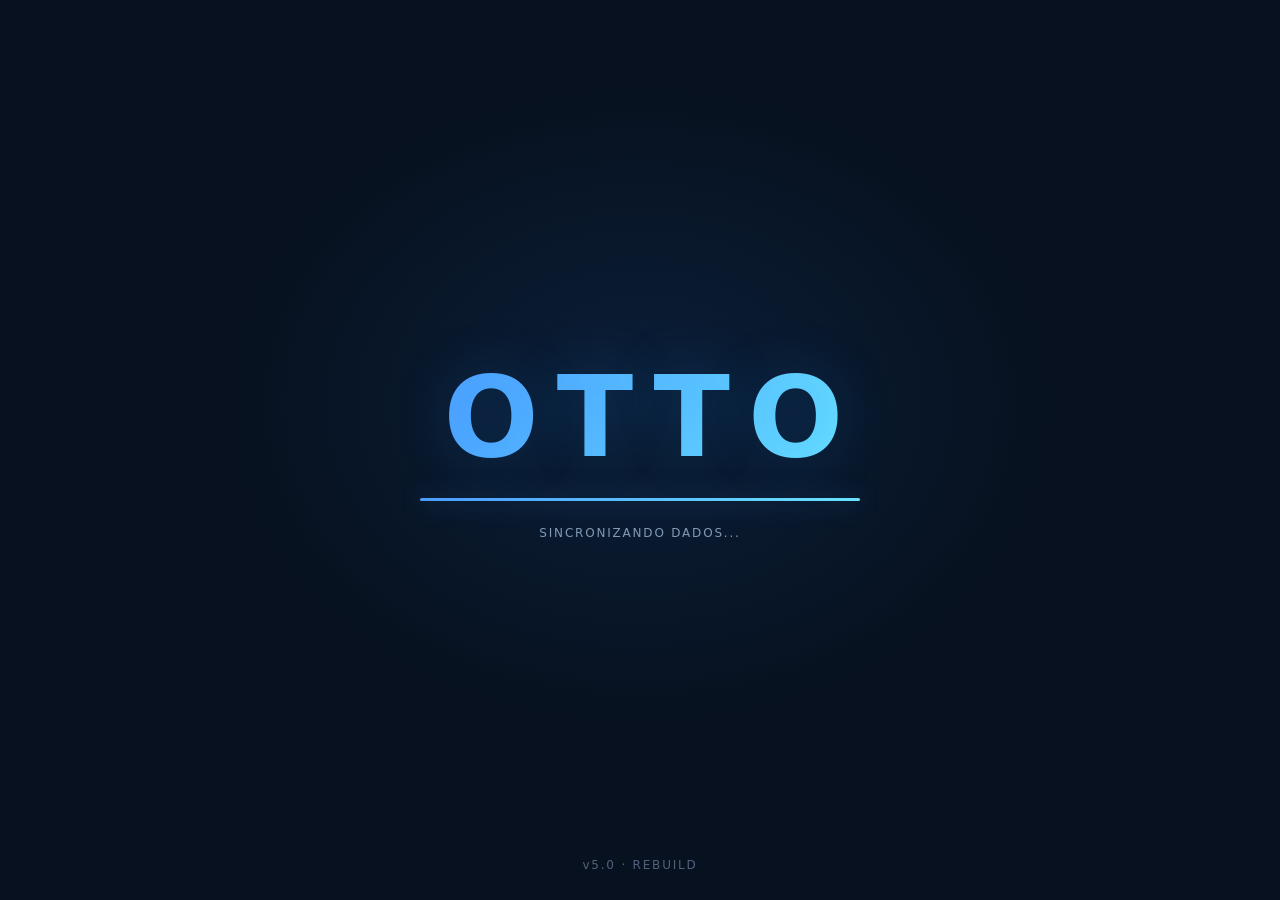
==== commit 5252e00f: "Atualização: 26-10-2026" ====
--- a/otto.html
+++ b/otto.html
@@ -16,24 +16,178 @@
 @keyframes pulse{50%{opacity:1}}@keyframes blink{50%{opacity:.2}}@keyframes idle{50%{transform:scale(1.045);filter:brightness(1.12)}}@keyframes listen{50%{transform:scale(1.11);filter:brightness(1.35)}}@keyframes think{50%{transform:scale(.94);filter:hue-rotate(35deg)}}@keyframes spin{to{transform:rotate(360deg)}}@keyframes dash{to{stroke-dashoffset:-120}}@keyframes breathe{50%{opacity:.9;transform:scale(1.24)}}@keyframes flash{50%{filter:drop-shadow(0 0 12px white);opacity:.45}}
 @media(max-width:600px){#app{padding-top:12px}.brand{font-size:16px}.key-wrap{width:70vw}#savekey{padding:8px;font-size:10px}.orb-wrap{width:140px;height:140px}.orb{width:98px;height:98px}#graph-container{height:390px;min-height:300px}.brain-sub{display:none}.injected{width:100%;margin-left:0}.brain-header{gap:7px}}
 @media(prefers-reduced-motion:reduce){*,*::before,*::after{animation-duration:.01ms!important;animation-iteration-count:1!important;scroll-behavior:auto!important}}
+.module-tabs{display:flex;gap:6px;flex-wrap:wrap;margin:22px 0 10px}.module-tab{border:1px solid var(--line);background:#0a1220;color:var(--muted);padding:9px 12px;border-radius:7px;font:600 11px ui-monospace,monospace;letter-spacing:.05em}.module-tab.active{border-color:var(--cyan);color:var(--cyan);box-shadow:0 0 18px #168cff22}.module-panel{display:none;background:linear-gradient(160deg,#0c1422ed,#080d18ed);border:1px solid var(--line);border-radius:11px;min-height:210px;overflow:hidden;animation:panelIn .22s ease}.module-panel.active{display:block}.module-head{display:flex;align-items:center;gap:10px;padding:14px 16px;border-bottom:1px solid var(--line);flex-wrap:wrap}.module-head h2{margin:0;font:700 13px ui-monospace,monospace;letter-spacing:.07em}.module-head .hint{color:var(--muted);font-size:11px;margin-right:auto}.module-body{padding:14px 16px;max-height:540px;overflow:auto}.module-status{font-size:12px;color:var(--muted);padding:9px 12px;border:1px dashed var(--line);border-radius:7px;margin-bottom:12px}.module-status.error{color:#ff9aaa;border-color:#793c4a}.refresh-btn{border:1px solid var(--line);background:#0c1626;color:var(--muted);border-radius:6px;padding:6px 10px}.refresh-btn:hover{border-color:var(--cyan);color:var(--cyan)}.day-group{margin:12px 0 18px}.day-title{font:700 11px ui-monospace,monospace;letter-spacing:.1em;color:var(--cyan);margin:0 0 8px}.event-card{border-left:3px solid var(--blue);background:#0b1423;border-radius:0 7px 7px 0;padding:10px 12px;margin:7px 0}.event-time{font:700 12px ui-monospace,monospace;color:#dff5ff}.event-title{font-size:13px;margin-top:3px}.event-location,.event-calendar{color:var(--muted);font-size:11px;margin-top:4px}.countdown{color:var(--green);font-size:11px;margin-left:auto}.email-buckets{display:grid;gap:12px}.email-bucket{border:1px solid var(--line);border-radius:8px;overflow:hidden}.bucket-title{display:block;list-style:none;cursor:pointer;padding:9px 11px;font:700 11px ui-monospace,monospace;letter-spacing:.08em;background:#101a2a}.mail-card{border-top:1px solid #1b2940;padding:10px 12px;cursor:pointer}.mail-top{display:flex;gap:8px;align-items:center}.mail-dot{width:8px;height:8px;flex:none;border-radius:50%}.mail-sender{font-size:12px;font-weight:650}.mail-relative{font-size:10px;color:var(--muted);margin-left:auto}.mail-summary{font-size:12px;color:#ccdaeb;margin:4px 0 0 16px}.mail-detail{display:none;color:var(--muted);font-size:11px;line-height:1.5;margin:8px 0 0 16px;white-space:pre-wrap}.mail-card.expanded .mail-detail{display:block}.local-triage{font-size:9px;color:#f7c76b;border:1px solid #876f3b;border-radius:4px;padding:2px 5px;margin-left:5px}.news-section{padding:10px 0 14px;border-bottom:1px solid var(--line)}.news-section:last-child{border:0}.news-title{font:700 11px ui-monospace,monospace;color:var(--cyan);margin:0 0 8px;text-transform:uppercase}.news-item{display:grid;grid-template-columns:1fr auto;gap:3px 10px;padding:8px 9px;border-radius:6px;color:var(--text);text-decoration:none}.news-item:hover{background:#101a2a}.news-headline{font-size:12px;line-height:1.4}.news-source,.news-time{font-size:10px;color:var(--muted)}.digest-text{font-size:14px;line-height:1.7;white-space:pre-wrap}.digest-meta{font-size:10px;color:var(--muted);margin-bottom:9px}.badge{min-width:18px;height:18px;padding:0 5px;border-radius:9px;background:var(--danger);color:white;font:700 10px ui-monospace,monospace;display:inline-flex;align-items:center;justify-content:center}.badge[hidden]{display:none}.settings-overlay{position:fixed;inset:0;z-index:50;background:#000b;display:none;place-items:center;padding:15px}.settings-overlay.show{display:grid}.settings-modal{width:min(760px,100%);max-height:94vh;overflow:auto;background:#0b1321;border:1px solid #29405f;border-radius:12px;padding:18px;box-shadow:0 25px 90px #000c}.settings-modal h2{font:700 14px ui-monospace,monospace;letter-spacing:.1em;margin:0 0 13px}.settings-section{border-top:1px solid var(--line);padding:14px 0}.settings-section h3{font:700 11px ui-monospace,monospace;color:var(--cyan);letter-spacing:.08em;margin:0 0 8px}.settings-help{font-size:11px;color:var(--muted);line-height:1.55;margin:6px 0 10px}.settings-warning{font-size:11px;color:#b7c8dc;line-height:1.5;border-left:2px solid var(--blue);padding:8px 10px;background:#0c1a2a;margin:8px 0}.config-row{display:grid;grid-template-columns:1.1fr 1fr 75px auto;gap:7px;align-items:center;background:#0d1929;border:1px solid var(--line);border-radius:7px;padding:9px;margin:7px 0}.config-row.email-row{grid-template-columns:1fr 1.2fr 1.2fr 1fr 70px auto}.config-row input{width:100%;min-width:0;font-size:11px;padding:8px}.config-row input[type=color]{padding:2px;height:34px}.remove-config{background:transparent;color:#ff899a;border:1px solid #693d49;border-radius:5px;padding:6px 8px;font-size:10px}.add-config{border:1px dashed var(--line);background:transparent;color:var(--muted);border-radius:6px;padding:8px 11px;font-size:11px}.settings-grid{display:grid;grid-template-columns:repeat(2,minmax(0,1fr));gap:10px}.settings-field label{display:block;font-size:10px;color:var(--muted);margin:0 0 4px}.settings-field input,.settings-field select,.settings-field textarea{width:100%;font-size:12px}.settings-check{display:flex;gap:8px;align-items:center;font-size:12px;color:#c9d7e9;margin:7px 0}.settings-check input{accent-color:var(--cyan)}.settings-actions{display:flex;justify-content:flex-end;gap:8px;position:sticky;bottom:-18px;background:#0b1321;padding:12px 0 0}.settings-actions button{border:1px solid var(--line);background:#111d30;border-radius:6px;padding:9px 13px}.settings-actions .save-settings{background:#0878bb;border-color:#168cff}.offline-note{color:#ffadba}.digest-focus{color:var(--green);font-weight:650}@keyframes panelIn{from{opacity:0;transform:translateY(4px)}to{opacity:1;transform:translateY(0)}}
+@media(max-width:700px){.config-row,.config-row.email-row{grid-template-columns:1fr 1fr}.config-row .remove-config{grid-column:2}.settings-grid{grid-template-columns:1fr}.module-tab{flex:1;text-align:center;padding:8px 5px;font-size:9px}.countdown{width:100%;margin-left:0}}
+</style>
+<style id="design-layer">
+:root{
+  --bg:#07111f;--surface:rgba(10,24,44,.82);--card:rgba(14,31,55,.78);
+  --border:rgba(145,190,241,.16);--border-strong:rgba(105,177,255,.42);
+  --primary:#4b9cff;--primary-dim:#183e70;--accent:#69e2ff;
+  --txt:#eff7ff;--txt2:#bdd0e5;--txt3:#8199b6;
+  --green:#52dda6;--red:#ff7189;--yellow:#ffd166;
+  --brand:linear-gradient(120deg,var(--primary),var(--accent));
+  --sp-4:4px;--sp-8:8px;--sp-12:12px;--sp-16:16px;--sp-24:24px;--sp-32:32px;--sp-52:52px;
+  --radius:14px;--radius-small:10px;--line:var(--border);--text:var(--txt);--muted:var(--txt3);--cyan:var(--accent);--blue:var(--primary);--violet:#8bb4ff;--danger:var(--red);--ease:cubic-bezier(.22,1,.36,1);--dur:.22s;
+  color-scheme:dark;
+}
+html{background:var(--bg);scroll-behavior:smooth}
+body{position:relative;color:var(--txt)!important;font-family:Inter,ui-sans-serif,system-ui,-apple-system,"Segoe UI",sans-serif!important;background:radial-gradient(ellipse at 12% 8%,rgba(50,125,225,.13),transparent 36%),radial-gradient(ellipse at 86% 25%,rgba(40,175,230,.09),transparent 32%),radial-gradient(ellipse at 50% 100%,rgba(44,94,181,.1),transparent 43%),linear-gradient(155deg,#081322,#050c17 70%,#091425)!important;background-attachment:fixed!important}
+body::before{content:"";position:fixed;inset:0;z-index:0;pointer-events:none;opacity:.12;background-image:radial-gradient(rgba(152,198,255,.35) .7px,transparent .7px);background-size:24px 24px;mask-image:linear-gradient(180deg,#000 0%,transparent 78%)}
+#boot,#activation{background:radial-gradient(ellipse at 50% 45%,rgba(28,95,170,.18),transparent 46%),var(--bg)!important}
+.boot-title,.activation-title{font-family:Inter,ui-sans-serif,system-ui,sans-serif!important;letter-spacing:.16em;background:var(--brand)!important;background-clip:text!important}
+.boot-rule{height:3px;border-radius:999px;background:var(--brand)!important;box-shadow:0 0 26px rgba(75,156,255,.45)}
+.boot-sync,.boot-version,.activation-hint{font-family:Inter,ui-sans-serif,system-ui,sans-serif!important;letter-spacing:.15em}
+.primary,.small-btn,.icon-btn,.brain-btn,.refresh-btn,.module-tab,.add-config,.modal-actions button{font-family:inherit!important;transition:transform var(--dur) var(--ease),border-color var(--dur) ease,background var(--dur) ease,color var(--dur) ease,box-shadow var(--dur) ease!important}
+button:hover,.primary:hover{transform:translateY(-1px);box-shadow:0 8px 22px rgba(0,0,0,.22)}
+button:active{transform:translateY(0) scale(.985)}
+:focus-visible{outline:2px solid var(--accent)!important;outline-offset:3px!important}
+::selection{background:rgba(75,156,255,.35);color:var(--txt)}
+::-webkit-scrollbar{width:9px;height:9px}
+::-webkit-scrollbar-track{background:rgba(7,17,31,.55)}
+::-webkit-scrollbar-thumb{background:rgba(105,157,218,.38);border:2px solid transparent;background-clip:padding-box;border-radius:999px}
+#app{position:relative;z-index:1;display:none;grid-template-columns:minmax(190px,220px) minmax(0,1fr);grid-auto-flow:row;gap:var(--sp-16);width:min(100%,1440px);max-width:1440px;margin:0 auto;padding:var(--sp-24) clamp(14px,3vw,40px) 48px}
+#app.show{display:grid!important}
+#topbar{grid-column:1/-1;position:sticky;top:10px;z-index:12;display:flex;align-items:center;gap:var(--sp-12);padding:var(--sp-12) var(--sp-16);border:1px solid var(--border)!important;border-radius:var(--radius);background:rgba(8,20,37,.84);backdrop-filter:blur(22px);box-shadow:0 8px 28px rgba(0,0,0,.22),inset 0 1px rgba(255,255,255,.06)}
+.brand{font-family:inherit!important;font-size:17px!important;font-weight:800!important;letter-spacing:.24em!important;background:var(--brand);background-clip:text;color:transparent!important}
+.key-wrap{width:min(460px,48vw);gap:var(--sp-8)}
+input,textarea,select{color:var(--txt)!important;background:rgba(6,16,30,.72)!important;border:1px solid var(--border)!important;border-radius:var(--radius-small)!important;padding:11px 13px!important;transition:border-color var(--dur) ease,box-shadow var(--dur) ease!important}
+input:focus,textarea:focus,select:focus{border-color:var(--border-strong)!important;box-shadow:0 0 0 3px rgba(75,156,255,.12)!important}
+input::placeholder,textarea::placeholder{color:var(--txt3)!important}
+.small-btn,.icon-btn,.brain-btn,.refresh-btn,.add-config,.modal-actions button{color:var(--txt2)!important;background:rgba(16,35,61,.76)!important;border:1px solid var(--border)!important;border-radius:var(--radius-small)!important}
+.small-btn:hover,.icon-btn:hover,.brain-btn:hover,.refresh-btn:hover,.add-config:hover{color:var(--txt)!important;border-color:var(--border-strong)!important;background:rgba(30,67,110,.68)!important}
+.badge{background:var(--primary)!important;color:#04101d!important}
+#hero{grid-column:1/-1;padding:var(--sp-32) 0 var(--sp-16)}
+.orb-wrap{filter:drop-shadow(0 0 24px rgba(75,156,255,.18))}
+.orb{background:radial-gradient(circle at 36% 28%,#e9fbff 0,#8ee8ff 9%,#4b9cff 33%,#174c9a 62%,#08162f 100%)!important;box-shadow:0 0 32px rgba(75,156,255,.48),0 0 95px rgba(39,129,245,.22),inset -14px -18px 32px rgba(2,9,22,.72)!important}
+.orb-ring{border-color:rgba(105,226,255,.52)!important}
+.orb-ring.r2{border-color:rgba(75,156,255,.42)!important}
+.assistant-name{font-family:inherit!important;letter-spacing:.24em!important}
+.status{font-family:inherit!important;font-size:11px!important;letter-spacing:.13em!important;color:var(--txt3)!important}
+.status.error{color:var(--red)!important}
+#dialog,#controls{grid-column:1/-1}
+.dialog-line{background:rgba(12,27,48,.78)!important;border-left:2px solid var(--primary)!important;border-radius:0 var(--radius-small) var(--radius-small) 0!important;color:var(--txt2)!important;backdrop-filter:blur(12px)}
+.dialog-line.assistant{border-color:var(--accent)!important}
+.panel,.module-panel,.settings-modal{background:linear-gradient(155deg,rgba(17,35,59,.82),rgba(8,19,34,.86))!important;border:1px solid var(--border)!important;border-radius:var(--radius)!important;box-shadow:0 12px 34px rgba(0,0,0,.27),inset 0 1px rgba(255,255,255,.055)!important;backdrop-filter:blur(18px)}
+.brain-header,.module-head{padding:var(--sp-16) var(--sp-16)!important;border-bottom:1px solid var(--border)!important;background:linear-gradient(100deg,rgba(41,91,146,.08),transparent)}
+.brain-title{font-size:13px;letter-spacing:.12em!important}
+.brain-sub,.hint,.module-status,.settings-help{color:var(--txt3)!important}
+.brain-count,.countdown{font-family:ui-monospace,SFMono-Regular,Consolas,monospace!important;font-variant-numeric:tabular-nums;color:var(--accent)!important}
+.brain-btn{min-width:38px}
+#graph-container{background:radial-gradient(ellipse,rgba(38,102,175,.13),transparent 72%)!important}
+.legend{border-top:1px solid var(--border)!important;color:var(--txt3)!important}
+.injected{color:var(--green)!important}
+.module-tabs{grid-column:1;grid-row:auto;display:flex!important;flex-direction:column;align-self:start;gap:var(--sp-8)!important;position:sticky;top:88px;padding:var(--sp-12);border:1px solid var(--border);border-radius:var(--radius);background:var(--surface);box-shadow:0 10px 28px rgba(0,0,0,.22),inset 0 1px rgba(255,255,255,.05);backdrop-filter:blur(18px)}
+.module-tab{width:100%;min-height:44px;display:flex;align-items:center;gap:var(--sp-8);padding:var(--sp-12)!important;text-align:left!important;color:var(--txt2)!important;background:transparent!important;border:1px solid transparent!important;border-radius:var(--radius-small)!important;font-size:12px!important;font-weight:700;letter-spacing:.08em}
+.module-tab:hover{background:rgba(65,133,211,.12)!important;color:var(--txt)!important}
+.module-tab.active{color:var(--txt)!important;background:linear-gradient(105deg,rgba(75,156,255,.2),rgba(105,226,255,.08))!important;border-color:rgba(105,177,255,.2)!important;box-shadow:inset 2px 0 var(--primary)!important}
+.module-panel.active{grid-column:2;grid-row:auto;min-width:0;align-self:stretch;animation:otto-panel-in .45s var(--ease) both}
+.module-head{display:flex;align-items:center;gap:var(--sp-12);flex-wrap:wrap}
+.module-head h2{font-size:13px!important;letter-spacing:.12em!important}
+.module-body{padding:var(--sp-16)!important}
+.module-status{padding:var(--sp-16)!important}
+.email-card,.news-card,.mail-card,.agenda-card,.event-card,.digest-card{border-color:var(--border)!important;border-radius:var(--radius-small)!important;background:rgba(8,20,37,.48)!important}
+#settings-overlay,#modal-overlay{background:rgba(1,7,15,.74)!important;backdrop-filter:blur(8px)}
+.settings-modal,.modal{color:var(--txt)!important;background:linear-gradient(155deg,#102440,#091524)!important;border-color:var(--border-strong)!important;border-radius:18px!important;box-shadow:0 24px 80px rgba(0,0,0,.56),inset 0 1px rgba(255,255,255,.06)!important}
+.settings-modal h2,.modal h2{letter-spacing:.1em!important}
+.settings-section{border-color:var(--border)!important;background:rgba(5,15,28,.34)!important;border-radius:var(--radius-small)!important}
+.settings-section h3{color:var(--accent)!important;letter-spacing:.13em}
+.settings-warning{border-left-color:var(--yellow)!important;color:var(--txt2)!important}
+.toast{background:#102440!important;border-color:var(--border-strong)!important;color:var(--txt)!important}
+@keyframes otto-panel-in{from{opacity:0;transform:translateY(10px)}to{opacity:1;transform:translateY(0)}}
+@keyframes face-aurora{to{transform:rotate(360deg)}}
+@keyframes face-ring-a{to{transform:rotate(360deg)}}
+@keyframes face-ring-b{to{transform:rotate(-360deg)}}
+@keyframes face-breathe{0%,100%{transform:scale(.96);filter:brightness(.96)}50%{transform:scale(1.05);filter:brightness(1.2)}}
+@keyframes face-scan{to{background-position:0 100%}}
+#faceMode{--face-glow:rgba(75,156,255,.46);position:fixed;inset:0;z-index:1000;display:flex;flex-direction:column;overflow:auto;isolation:isolate;opacity:0;visibility:hidden;pointer-events:none;color:var(--txt);background:radial-gradient(ellipse at 50% 48%,rgba(15,65,125,.29),transparent 42%),radial-gradient(ellipse at 50% 100%,rgba(9,38,81,.24),transparent 48%),var(--bg);transition:opacity .35s ease,visibility .35s ease}
+#faceMode.on{opacity:1;visibility:visible;pointer-events:auto}
+#faceMode::before,#faceMode::after{content:"";position:absolute;inset:0;pointer-events:none}
+#faceMode::before{z-index:-2;background:conic-gradient(from 0deg at 50% 46%,transparent 0 20%,rgba(50,130,255,.13) 27%,rgba(94,224,255,.12) 33%,transparent 43% 68%,rgba(52,130,245,.1) 77%,transparent 88%);filter:blur(55px);animation:face-aurora 90s linear infinite}
+#faceMode::after{z-index:5;opacity:.13;background:repeating-linear-gradient(0deg,transparent 0 3px,rgba(142,194,255,.2) 4px,transparent 5px);background-size:100% 7px;mix-blend-mode:screen}
+.face-frame{position:relative;z-index:2;min-height:100vh;display:flex;flex-direction:column;padding:clamp(16px,2vw,30px);gap:var(--sp-16)}
+.face-corner{position:absolute;width:25px;height:25px;border-color:var(--accent);opacity:.68;pointer-events:none}
+.face-corner.tl{left:12px;top:12px;border-left:1px solid;border-top:1px solid}.face-corner.tr{right:12px;top:12px;border-right:1px solid;border-top:1px solid}
+.face-corner.bl{left:12px;bottom:12px;border-left:1px solid;border-bottom:1px solid}.face-corner.br{right:12px;bottom:12px;border-right:1px solid;border-bottom:1px solid}
+.face-top{display:flex;align-items:center;gap:var(--sp-16);padding:var(--sp-8) var(--sp-12);min-height:58px}
+.face-brand{margin-right:auto;color:var(--accent);font-size:14px;font-weight:800;letter-spacing:.34em;text-shadow:0 0 24px rgba(105,226,255,.42)}
+.face-clock{font:600 clamp(24px,3vw,36px)/1 ui-monospace,SFMono-Regular,Consolas,monospace;font-variant-numeric:tabular-nums;letter-spacing:.06em;color:var(--txt)}
+.face-date{color:var(--txt3);font-size:11px;letter-spacing:.09em;text-transform:capitalize}
+.face-close{border:1px solid var(--border);border-radius:var(--radius-small);padding:9px 12px;background:rgba(14,33,58,.7);color:var(--txt2);cursor:pointer}
+.face-layout{flex:1;display:grid;grid-template-columns:minmax(190px,.83fr) minmax(330px,1.25fr) minmax(190px,.83fr);gap:clamp(16px,2.2vw,34px);align-items:center;max-width:1500px;width:100%;margin:0 auto}
+.face-panel{padding:var(--sp-16);border:1px solid var(--border);border-radius:var(--radius);background:linear-gradient(155deg,rgba(20,43,71,.54),rgba(7,19,34,.7));backdrop-filter:blur(16px);box-shadow:0 12px 32px rgba(0,0,0,.22),inset 0 1px rgba(255,255,255,.05)}
+.face-panel+.face-panel{margin-top:var(--sp-12)}
+.face-panel-title{display:flex;align-items:center;gap:var(--sp-8);margin:0 0 var(--sp-12);font-size:10px;font-weight:800;letter-spacing:.18em;color:var(--txt3)}
+.face-panel-title::before{content:"";width:6px;height:6px;border-radius:50%;background:var(--accent);box-shadow:0 0 12px var(--face-glow)}
+.face-metric{display:flex;justify-content:space-between;gap:10px;align-items:center;margin:9px 0;color:var(--txt3);font:10px ui-monospace,SFMono-Regular,Consolas,monospace;letter-spacing:.07em}
+.face-metric strong{color:var(--txt2);font-size:11px;font-weight:600;font-variant-numeric:tabular-nums}
+.face-bar{height:3px;margin-top:6px;overflow:hidden;border-radius:999px;background:rgba(126,170,220,.12)}
+.face-bar i{display:block;height:100%;width:22%;border-radius:inherit;background:var(--brand);box-shadow:0 0 12px var(--face-glow);transition:width .8s ease}
+.face-status-line{display:flex;align-items:center;gap:9px;margin:10px 0;color:var(--txt2);font-size:11px}
+.face-dot{width:7px;height:7px;border-radius:50%;background:var(--yellow);box-shadow:0 0 10px currentColor;flex:none}
+.face-dot.ok{background:var(--green)}.face-dot.warn{background:var(--yellow)}.face-dot.off{background:var(--red)}
+.face-status-line small{margin-left:auto;color:var(--txt3);font:9px ui-monospace,SFMono-Regular,Consolas,monospace;letter-spacing:.08em}
+.face-logs{display:grid;gap:7px;max-height:116px;overflow:hidden}
+.face-log{color:var(--txt3);font:9px/1.4 ui-monospace,SFMono-Regular,Consolas,monospace;white-space:nowrap;text-overflow:ellipsis;overflow:hidden}
+.face-log time{color:var(--primary);margin-right:7px}
+.face-feed{display:grid;gap:8px}
+.face-feed-item{color:var(--txt2);font-size:10px;line-height:1.4;display:-webkit-box;-webkit-line-clamp:2;-webkit-box-orient:vertical;overflow:hidden}
+.face-feed-empty{color:var(--txt3);font-size:10px;font-style:italic}
+.face-center{display:flex;flex-direction:column;align-items:center;text-align:center;min-width:0}
+.face-orb-button{position:relative;width:min(31vw,350px);aspect-ratio:1;border:0;background:transparent;cursor:pointer;display:grid;place-items:center;isolation:isolate;filter:drop-shadow(0 0 30px var(--face-glow))}
+.face-orb-button::before{content:"";position:absolute;inset:4%;border-radius:50%;background:conic-gradient(from 0deg,transparent 0 11%,rgba(105,226,255,.1) 17%,var(--primary) 22%,transparent 29% 48%,rgba(75,156,255,.82) 54%,transparent 64% 80%,rgba(105,226,255,.7) 87%,transparent 93%);mask:radial-gradient(farthest-side,transparent calc(100% - 2px),#000 calc(100% - 1px));animation:face-ring-a 9s linear infinite}
+.face-ring{position:absolute;inset:12%;border-radius:50%;background:conic-gradient(from 190deg,transparent,rgba(75,156,255,.8),rgba(105,226,255,.08),transparent 60%);mask:radial-gradient(farthest-side,transparent calc(100% - 2px),#000 calc(100% - 1px));animation:face-ring-b 15s linear infinite}
+.face-ring.r3{inset:20%;animation:face-ring-a 24s linear infinite;border:1px solid rgba(106,181,255,.1)}
+.face-core{position:absolute;inset:31%;border-radius:50%;background:radial-gradient(circle at 35% 28%,#e7faff 0 2%,#93e8ff 9%,var(--primary) 34%,#1555a4 66%,#07172e 100%);box-shadow:0 0 34px var(--face-glow),0 0 100px rgba(46,124,237,.3),inset -12px -15px 25px rgba(0,0,0,.55);animation:face-breathe 4.5s ease-in-out infinite}
+#faceParticles{position:absolute;inset:8%;width:84%;height:84%;z-index:1;pointer-events:none}
+.face-state{margin-top:var(--sp-8);font-size:clamp(18px,2vw,25px);font-weight:700;letter-spacing:.36em;color:var(--accent);text-shadow:0 0 22px var(--face-glow)}
+.face-caption{min-height:42px;max-width:430px;margin-top:var(--sp-12);color:var(--txt2);font-size:13px;line-height:1.55}
+.face-hint{margin-top:var(--sp-8);color:var(--txt3);font:9px ui-monospace,SFMono-Regular,Consolas,monospace;letter-spacing:.08em}
+#faceMode[data-s="listening"]{--face-glow:rgba(105,226,255,.7)}
+#faceMode[data-s="listening"] .face-orb-button::before{animation-duration:4s}
+#faceMode[data-s="listening"] .face-ring{animation-duration:7s}
+#faceMode[data-s="thinking"]{--face-glow:rgba(75,156,255,.85)}
+#faceMode[data-s="thinking"] .face-core{animation-duration:1.5s}
+#faceMode[data-s="thinking"] .face-ring{animation-duration:4s}
+#faceMode[data-s="speaking"]{--face-glow:rgba(122,199,255,.72)}
+#faceMode[data-s="speaking"] .face-core{animation-duration:2.5s}
+.face-bottom{display:flex;align-items:center;justify-content:space-between;gap:var(--sp-16);max-width:1500px;width:100%;margin:0 auto;padding:var(--sp-12) var(--sp-16);border-top:1px solid var(--border);color:var(--txt3);font:10px ui-monospace,SFMono-Regular,Consolas,monospace;letter-spacing:.06em}
+@media(max-width:960px){#app{grid-template-columns:minmax(160px,190px) minmax(0,1fr);padding:var(--sp-16)}.face-layout{grid-template-columns:minmax(150px,.75fr) minmax(280px,1.2fr) minmax(150px,.75fr);gap:var(--sp-12)}.face-orb-button{width:min(34vw,310px)}.face-panel{padding:var(--sp-12)}}
+@media(max-width:700px){#app{grid-template-columns:minmax(0,1fr);gap:var(--sp-12);padding:var(--sp-12) 14px 32px}#topbar{position:relative;top:0;flex-wrap:wrap}.key-wrap{order:3;width:100%}#hero{padding:var(--sp-24) 0 var(--sp-12)}#controls{margin-bottom:var(--sp-16)}.module-tabs{grid-column:1;grid-row:auto;position:sticky;top:0;z-index:10;flex-direction:row;overflow-x:auto;padding:var(--sp-8);scrollbar-width:none}.module-tabs::-webkit-scrollbar{display:none}.module-tab{width:auto;min-width:max-content;min-height:40px;padding:9px 11px!important;font-size:10px!important}.module-panel.active{grid-column:1;grid-row:auto}.brain-header{gap:var(--sp-8)!important}.brain-sub{display:none}.face-frame{padding:12px;gap:var(--sp-12)}.face-top{padding:var(--sp-8);gap:var(--sp-8);flex-wrap:wrap}.face-date{width:100%;order:3;text-align:right}.face-layout{grid-template-columns:minmax(0,1fr);align-content:start;gap:var(--sp-12)}.face-center{grid-column:1;grid-row:1;padding:var(--sp-8) 0}.face-left{grid-column:1;grid-row:2}.face-right{grid-column:1;grid-row:3}.face-panel+.face-panel{margin-top:var(--sp-8)}.face-orb-button{width:min(72vw,300px)}.face-bottom{padding:var(--sp-8);font-size:8px}.face-close{padding:8px}.face-caption{font-size:12px}}
+@media(max-width:390px){#app{padding-inline:10px}.brand{font-size:15px!important}.small-btn{padding:8px}.face-clock{font-size:24px}.face-state{font-size:17px}.face-orb-button{width:min(68vw,260px)}.face-panel{padding:var(--sp-12)}.face-bottom{flex-wrap:wrap;justify-content:center}}
+@media(prefers-reduced-motion:reduce){*,*::before,*::after{scroll-behavior:auto!important;animation-duration:.01ms!important;animation-iteration-count:1!important;transition-duration:.01ms!important}}
 </style>
 </head>
 <body>
 <section id="boot" aria-label="Inicialização do OTTO"><div class="boot-title">OTTO</div><div class="boot-rule"></div><div class="boot-sync">SINCRONIZANDO DADOS...</div><div class="boot-version">v5.0 · REBUILD</div></section>
 <section id="activation" aria-label="Ativação do OTTO"><div class="activation-title">OTTO</div><button id="activate-btn" class="primary">► ATIVAR SISTEMA</button><div class="activation-hint">CLIQUE PARA INICIAR</div></section>
 <main id="app">
-<header id="topbar"><div class="brand">OTTO</div><div class="key-wrap"><input id="apikey" type="password" autocomplete="off" aria-label="Anthropic API key" placeholder="Cole sua Anthropic API key"><button id="savekey" class="small-btn">SALVAR</button></div></header>
+<header id="topbar"><div class="brand">OTTO</div><div class="key-wrap"><input id="apikey" type="password" autocomplete="off" aria-label="Anthropic API key" placeholder="Cole sua Anthropic API key"><button id="savekey" class="small-btn">SALVAR</button></div><button id="settings-btn" class="small-btn" title="Configurações">⚙</button><span id="action-badge" class="badge" hidden title="E-mails de ação não lidos"></span><button id="face-open-btn" type="button" class="small-btn" onclick="faceModeToggle()" aria-controls="faceMode" aria-label="Abrir a tela FACE">🛰 FACE</button></header>
 <section id="hero"><div id="orb-wrap" class="orb-wrap" role="button" tabindex="0" aria-label="Ativar escuta para o próximo comando"><div class="orb-ring r1"></div><div class="orb-ring r2"></div><div id="orb" class="orb"></div></div><div class="assistant-name">OTTO</div><div id="status" class="status">AGUARDANDO ATIVAÇÃO</div></section>
 <section id="dialog" aria-live="polite"><div id="user-line" class="dialog-line" hidden></div><div id="assistant-line" class="dialog-line assistant" hidden></div></section>
 <section id="controls"><button id="mic-btn" class="icon-btn" title="Ligar ou desligar o microfone" aria-label="Microfone">🎙</button><input id="text-input" type="text" placeholder="ou digite e tecle Enter" aria-label="Digite um comando"><button id="send-btn" class="icon-btn" title="Enviar comando" aria-label="Enviar">➤</button><button id="stop-btn" class="icon-btn" title="Interromper a fala" aria-label="Interromper fala">⏹</button></section>
 <section class="panel" aria-label="Second Brain"><header class="brain-header"><div class="brain-title">🧠 SECOND BRAIN</div><div class="brain-sub">contexto vivo conectado ao OTTO</div><div id="brain-count" class="brain-count"></div><button id="add-note-btn" class="brain-btn" title="Criar nota">+</button><button id="reload-btn" class="brain-btn" title="Recarregar notas">⟳</button></header><div id="graph-container" aria-label="Grafo de notas"></div><div id="legend" class="legend"></div></section>
+<section class="module-tabs" role="tablist" aria-label="Centrais do OTTO">
+<button class="module-tab active" data-module="agenda">🗓 AGENDA</button><button class="module-tab" data-module="emails">✉ E-MAILS <span id="email-badge" class="badge" hidden>0</span></button><button class="module-tab" data-module="news">▤ NOTÍCIAS</button><button class="module-tab" data-module="digest">☀ DIGEST</button>
+</section>
+<section id="module-agenda" class="module-panel active"><header class="module-head"><h2>🗓 CENTRAL DE AGENDA</h2><span class="hint">hoje + próximos 7 dias</span><span id="next-countdown" class="countdown"></span><button class="refresh-btn" id="agenda-refresh">↻ Atualizar</button></header><div class="module-body"><div id="agenda-status" class="module-status">As agendas serão carregadas quando você abrir este painel.</div><div id="agenda-content"></div></div></section>
+<section id="module-emails" class="module-panel"><header class="module-head"><h2>✉ CENTRAL DE E-MAILS</h2><span id="emails-status-inline" class="hint">triagem local/API</span><button class="refresh-btn" id="emails-refresh">↻ Atualizar</button></header><div class="module-body"><div id="emails-status" class="module-status">Configure uma conta no painel ⚙.</div><div id="emails-content"></div></div></section>
+<section id="module-news" class="module-panel"><header class="module-head"><h2>▤ RADAR DE NOTÍCIAS</h2><span class="hint">fontes gratuitas · Google News RSS</span><button class="refresh-btn" id="news-refresh">↻ Atualizar</button></header><div class="module-body"><div id="news-status" class="module-status">Tecnologia e economia · Brasil</div><div id="news-content"></div></div></section>
+<section id="module-digest" class="module-panel"><header class="module-head"><h2>☀ MORNING DIGEST</h2><span class="hint">agenda · ação · notícias · foco</span><button class="refresh-btn" id="digest-btn">▶ Gerar briefing</button></header><div class="module-body"><div id="digest-status" class="module-status">Diga “bom dia” ao OTTO ou gere seu briefing agora.</div><div id="digest-content" class="digest-text"></div></div></section>
 </main>
+<div id="settings-overlay" class="settings-overlay" role="dialog" aria-modal="true" aria-labelledby="settings-title"><div class="settings-modal"><h2 id="settings-title">⚙ CONFIGURAÇÕES DO OTTO</h2>
+<section class="settings-section"><h3>AGENDA</h3><p class="settings-help">Google Agenda no computador → ⚙ Configurações → escolha a agenda à esquerda → “Integrar agenda” → copie o “Endereço secreto em formato iCal”.</p><p class="settings-warning">Este link dá acesso de leitura à agenda. Ele fica salvo só no seu navegador e nunca é enviado para a IA.</p><div id="calendar-config-list"></div><button id="add-calendar" class="add-config">+ adicionar agenda</button><div class="settings-grid" style="margin-top:10px"><div class="settings-field"><label for="agenda-days">Janela da agenda</label><select id="agenda-days"><option value="0">Só hoje</option><option value="7">Hoje + próximos 7 dias</option></select></div><div class="settings-field"><label for="agenda-timezone">Fuso horário (IANA)</label><input id="agenda-timezone" placeholder="detectado pelo navegador"></div></div></section>
+<section class="settings-section"><h3>E-MAILS</h3><p class="settings-help">Gmail: ative a verificação em 2 etapas em myaccount.google.com/security; depois crie uma senha de app em myaccount.google.com/apppasswords e cole a senha exclusiva de 16 letras.</p><p class="settings-warning">Sua senha de app fica no navegador e é enviada apenas à antena local e ao provedor. Remetente, assunto e um trecho do e-mail podem ser enviados à Anthropic para triagem. O OTTO só lê: nunca envia, responde, apaga ou marca mensagens.</p><div id="email-config-list"></div><button id="add-email" class="add-config">+ adicionar conta</button><div class="settings-grid" style="margin-top:10px"><div class="settings-field"><label for="email-count">E-mails recentes por conta</label><input id="email-count" type="number" min="1" max="50"></div><div class="settings-field"><label for="email-interval">Atualização (minutos)</label><input id="email-interval" type="number" min="1" max="240"></div></div></section>
+<section class="settings-section"><h3>NOTÍCIAS</h3><div class="settings-grid"><div class="settings-field"><label for="news-topics">Assuntos (um por linha)</label><textarea id="news-topics" rows="4"></textarea></div><div><div class="settings-field"><label for="news-count">Manchetes por assunto</label><input id="news-count" type="number" min="1" max="15"></div><div class="settings-field" style="margin-top:8px"><label for="news-interval">Atualização (minutos)</label><input id="news-interval" type="number" min="5" max="1440"></div></div></div></section>
+<section class="settings-section"><h3>MORNING DIGEST</h3><div class="settings-grid"><div class="settings-field"><label for="digest-city">Cidade para previsão do tempo</label><input id="digest-city"></div><div class="settings-field"><label for="digest-length">Duração</label><select id="digest-length"><option value="curto">Curto · ~30 segundos</option><option value="medio">Médio · ~1 minuto</option></select></div></div><label class="settings-check"><input id="digest-weather" type="checkbox"> Incluir previsão do tempo</label><label class="settings-check"><input id="digest-speak" type="checkbox"> Ler o briefing em voz alta</label><div class="settings-field"><label for="digest-volume">Volume da voz</label><input id="digest-volume" type="range" min="0" max="1" step=".1"></div><label class="settings-check"><input id="digest-auto" type="checkbox"> Gerar na primeira ativação do dia</label><label class="settings-check"><input id="digest-voice" type="checkbox"> Comando de voz “bom dia”</label><label class="settings-check"><input id="digest-click" type="checkbox"> Botão DIGEST</label></section>
+<section class="settings-section"><h3>MOTOR E ECONOMIA</h3><div class="settings-grid"><div class="settings-field"><label for="model-select">Modelo</label><select id="model-select"><option value="claude-haiku-4-5">ECONÔMICO · Haiku</option><option value="claude-sonnet-5">EQUILIBRADO · Sonnet</option><option value="claude-opus-4-8">MÁXIMO · Opus</option></select></div><div><label class="settings-check"><input id="economy-mode" type="checkbox"> Ativar Modo Economia</label><p class="settings-help">Respostas locais, cache de notícias, uma triagem por lote e digest diário compacto.</p></div></div></section>
+<div class="settings-actions"><button id="settings-close">Fechar</button><button id="settings-save" class="save-settings">Salvar configurações</button></div></div></div>
 <div id="modal-overlay" role="dialog" aria-modal="true" aria-labelledby="modal-title"><form id="note-form" class="modal"><h2 id="modal-title">NOTA DO SECOND BRAIN</h2><input id="note-id" type="hidden"><label for="note-title">Título</label><input id="note-title" maxlength="50" required><label for="note-area">Área</label><select id="note-area"><option value="metas">Metas</option><option value="trabalho">Carreira</option><option value="projetos">Projetos</option><option value="financas">Finanças</option><option value="aprendizado">Aprendizado</option><option value="saude">Saúde</option><option value="relacoes">Relações</option><option value="meta">Núcleo</option></select><label for="note-body">Conteúdo</label><textarea id="note-body" required></textarea><div class="modal-actions"><button type="button" id="modal-cancel">Cancelar</button><button type="button" id="modal-delete" class="danger">Excluir</button><button type="submit" class="save">Salvar</button></div></form></div>
 <div id="toast" class="toast" role="status"></div>
 <script>
 "use strict";
 (() => {
-  const CONFIG={name:"OTTO",address:"senhor",themeColor:"azul reator",persona:"mordomo europeu formal, cortês e perspicaz, com um toque sutil de sarcasmo",wakeWord:"ola otto",voiceGender:"masculina",model:"claude-sonnet-5"};
+  const CONFIG={name:"OTTO",address:"senhor",themeColor:"azul reator",persona:"mordomo europeu formal, cortês e perspicaz, com um toque sutil de sarcasmo",wakeWord:"ola otto",voiceGender:"masculina",model:"claude-haiku-4-5"};
   const AREA={metas:{label:"Metas",color:"#fbbf24"},trabalho:{label:"Carreira",color:"#ff5547"},projetos:{label:"Projetos",color:"#8b7cff"},financas:{label:"Finanças",color:"#f7931a"},aprendizado:{label:"Aprendizado",color:"#2dd4ff"},saude:{label:"Saúde",color:"#10b981"},relacoes:{label:"Relações",color:"#ec4899"},meta:{label:"Núcleo",color:"#8a90a6"}};
   const DEFAULT_NOTES=[
     {id:"voce",area:"meta",title:"Bruno",body:"Bruno Severo de Oliveira, 21 anos, de Mato Grosso do Sul, Brasil. Sua ocupação ainda está indefinida; tem curiosidade por vários campos do conhecimento humano."},
@@ -74,7 +228,7 @@
   }
   function speak(text){
     if(!("speechSynthesis"in window)||!text){busy=false;if(listening)startRecognition();return;}
-    busy=true;stopRecognition();speechSynthesis.cancel();const u=new SpeechSynthesisUtterance(text);u.lang="pt-BR";if(chosenVoice)u.voice=chosenVoice;u.rate=.98;u.pitch=.92;status("FALANDO","speaking");
+    busy=true;stopRecognition();speechSynthesis.cancel();const u=new SpeechSynthesisUtterance(text);u.lang="pt-BR";if(chosenVoice)u.voice=chosenVoice;u.rate=.98;u.pitch=.92;try{u.volume=Number(localStorage.getItem("jarvis_tts_volume")||0.5);}catch(_){u.volume=.5;}status("FALANDO","speaking");
     u.onend=u.onerror=()=>{busy=false;if(listening){status("OUVINDO · DIGA “OLÁ OTTO”","listening");startRecognition();}else status("OCIOSO");};speechSynthesis.speak(u);
   }
   function handleSpeech(raw){if(busy)return;if(!awaitingCommand){if(normalize(raw).includes(CONFIG.wakeWord)){awaitingCommand=true;status("AGUARDANDO COMANDO","listening");speak("Às suas ordens, senhor. Pode prosseguir.");}return;}awaitingCommand=false;sendCommand(raw);}
@@ -139,6 +293,584 @@
   el.activate.addEventListener("click",()=>{el.boot.classList.add("fade");el.activation.classList.remove("show");setTimeout(()=>{el.boot.style.display="none";el.app.classList.add("show");},180);const greeting="Sistemas online. Estou ouvindo, senhor.";showLine(el.answer,greeting);speak(greeting);enableListening();});
   window.addEventListener("load",()=>{try{el.key.value=localStorage.getItem("anthropic_key")||"";}catch(_){}setTimeout(()=>{el.boot.classList.add("fade");setTimeout(()=>{el.boot.style.display="none";el.activation.classList.add("show");},700);},2200);renderGraph();});
   window.addEventListener("beforeunload",()=>cancelAnimationFrame(graphAnimation));
+  /* UPGRADE ETAPA 02: módulos integrados ao estado e aos motores originais do OTTO. */
+  const ANTENNA_URL="http://127.0.0.1:4242";
+  const moduleLoad=(key,fallback)=>{try{const value=localStorage.getItem(key);return value?JSON.parse(value):fallback;}catch(_){return fallback;}};
+  const moduleSave=(key,value)=>{try{localStorage.setItem(key,JSON.stringify(value));return true;}catch(_){toast("Não foi possível salvar esta configuração no navegador.");return false;}};
+  const modulePrefs=Object.assign({agendaDays:7,timezone:Intl.DateTimeFormat().resolvedOptions().timeZone||"UTC",emailCount:20,emailInterval:15,newsTopics:["tecnologia","economia"],newsCount:5,newsInterval:30,digestCity:"Naviraí, MS",digestWeather:true,digestLength:"curto",digestSpeak:true,digestVolume:.5,digestAuto:true,digestVoice:true,digestClick:true},moduleLoad("jarvis_preferences",{}));
+  let CALENDARS=moduleLoad("jarvis_calendars",[{id:"cal-1",name:"Agenda 1",color:"#2dd4ff",ics:""},{id:"cal-2",name:"Agenda 2",color:"#8b5cf6",ics:""}]);
+  let EMAIL_ACCOUNTS=moduleLoad("jarvis_emails",[{id:"mail-1",nickname:"Gmail",color:"#2dd4ff",host:"imap.gmail.com",email:"",appPassword:""}]);
+  let EMAIL_TRIAGE=moduleLoad("jarvis_email_triage",{});
+  let NEWS_CACHE=moduleLoad("jarvis_news_cache",{});
+  let ECONOMY_MODE=true;try{ECONOMY_MODE=localStorage.getItem("otto_economy")!=="false";}catch(_){}
+  try{
+    if(localStorage.getItem("jarvis_upgrade_seed_v1")!=="done"){
+      Object.assign(modulePrefs,{agendaDays:7,timezone:Intl.DateTimeFormat().resolvedOptions().timeZone||"UTC",emailCount:20,emailInterval:15,newsTopics:["tecnologia","economia"],newsCount:5,newsInterval:30,digestCity:"Naviraí, MS",digestWeather:true,digestLength:"curto",digestSpeak:true,digestVolume:.5,digestAuto:true,digestVoice:true,digestClick:true});
+      CALENDARS=[{id:"cal-1",name:"Agenda 1",color:"#2dd4ff",ics:""},{id:"cal-2",name:"Agenda 2",color:"#8b5cf6",ics:""}];
+      EMAIL_ACCOUNTS=[{id:"mail-1",nickname:"Gmail",color:"#2dd4ff",host:"imap.gmail.com",email:"",appPassword:""}];
+      CONFIG.model="claude-haiku-4-5";ECONOMY_MODE=true;
+      localStorage.setItem("jarvis_upgrade_seed_v1","done");localStorage.setItem("otto_model",CONFIG.model);localStorage.setItem("otto_economy","true");localStorage.setItem("jarvis_tts_volume","0.5");
+      moduleSave("jarvis_calendars",CALENDARS);moduleSave("jarvis_emails",EMAIL_ACCOUNTS);moduleSave("jarvis_preferences",modulePrefs);
+    }
+  }catch(_){}
+  let EVENT_ITEMS=[],MAIL_ITEMS=[],NEWS_ITEMS={},EMAIL_ERRORS=[],AGENDA_ERRORS=[],lastDigestDate="";let digestRunning=false;
+  try{lastDigestDate=localStorage.getItem("jarvis_last_digest")||"";}catch(_){}
+  try{const savedModel=localStorage.getItem("otto_model");if(["claude-haiku-4-5","claude-sonnet-5","claude-opus-4-8"].includes(savedModel))CONFIG.model=savedModel;}catch(_){}
+  function moduleTimezone(){return modulePrefs.timezone||Intl.DateTimeFormat().resolvedOptions().timeZone||"UTC";}
+  function tzParts(date,zone){
+    const parts=new Intl.DateTimeFormat("en-CA",{timeZone:zone,year:"numeric",month:"2-digit",day:"2-digit",hour:"2-digit",minute:"2-digit",second:"2-digit",hourCycle:"h23"}).formatToParts(date);
+    const out={};parts.forEach(p=>{if(p.type!=="literal")out[p.type]=Number(p.value);});if(out.hour===24)out.hour=0;return out;
+  }
+  function wallToEpoch(p,zone){
+    const desired=Date.UTC(p.year,p.month-1,p.day,p.hour||0,p.minute||0,p.second||0),safeZone=zone||"UTC";let guess=desired;
+    for(let i=0;i<3;i++){const got=tzParts(new Date(guess),safeZone),asUtc=Date.UTC(got.year,got.month-1,got.day,got.hour,got.minute,got.second);guess+=desired-asUtc;}
+    return guess;
+  }
+  function parseIcsDate(left,value,fallbackZone){
+    const params=left.split(";").slice(1),isDate=params.some(x=>/^VALUE=DATE$/i.test(x)),tz=(params.find(x=>/^TZID=/i.test(x))||"").slice(5);
+    const raw=String(value||"").trim(),digits=raw.replace(/[-:]/g,""),match=digits.match(/^(\d{4})(\d{2})(\d{2})(?:T(\d{2})(\d{2})(\d{2}))?(Z)?$/i);
+    if(!match)return null;
+    const wall={year:+match[1],month:+match[2],day:+match[3],hour:+(match[4]||0),minute:+(match[5]||0),second:+(match[6]||0)};
+    const allDay=isDate||!match[4],zone=match[7]?"UTC":(tz||fallbackZone||"UTC");
+    return{wall,zone,allDay,ms:wallToEpoch(wall,zone),key:match[1]+match[2]+match[3]+(match[4]||"000000")};
+  }
+  function parseIcsProperty(line){
+    const colon=line.indexOf(":");if(colon<1)return null;
+    const lhs=line.slice(0,colon).split(";");return{name:lhs.shift().toUpperCase(),left:line.slice(0,colon),params:lhs,value:line.slice(colon+1)};
+  }
+  function dateSerial(wall){return Math.floor(Date.UTC(wall.year,wall.month-1,wall.day)/86400000);}
+  function wallFromSerial(serial,hour,minute,second){const d=new Date(serial*86400000);return{year:d.getUTCFullYear(),month:d.getUTCMonth()+1,day:d.getUTCDate(),hour:hour||0,minute:minute||0,second:second||0};}
+  const WEEKDAY_INDEX={SU:0,MO:1,TU:2,WE:3,TH:4,FR:5,SA:6};
+  function expandCalendarEvent(event,fromMs,toMs,zone){
+    const start=event.start;if(!start)return[];
+    const duration=event.end?Math.max(0,event.end.ms-start.ms):(start.allDay?86400000:3600000);
+    if(!event.rrule)return start.ms<toMs&&start.ms+duration>=fromMs?[{...event,occurrence:start.ms,endMs:start.ms+duration}]:[];
+    const rule={};event.rrule.split(";").forEach(pair=>{const i=pair.indexOf("=");if(i>0)rule[pair.slice(0,i).toUpperCase()]=pair.slice(i+1);});
+    const freq=rule.FREQ,interval=Math.max(1,Number(rule.INTERVAL)||1),base=dateSerial(start.wall),weekStart=base-((new Date(base*86400000).getUTCDay()+6)%7),byday=(rule.BYDAY||"").split(",").map(x=>x.replace(/^[-+]?\d+/,"").toUpperCase()).filter(x=>x in WEEKDAY_INDEX);
+    if(!["DAILY","WEEKLY","MONTHLY","YEARLY"].includes(freq))return[];
+    let until=Infinity;if(rule.UNTIL){const parsed=parseIcsDate("UNTIL",rule.UNTIL,zone);if(parsed)until=parsed.ms+(parsed.allDay?86399999:0);}
+    const exclusions=new Set();event.exdates.forEach(x=>x.forEach(d=>exclusions.add(d.key)));
+    const out=[];let occurrenceCount=0;const maxSerial=Math.min(dateSerial(tzParts(new Date(toMs),zone))+1,base+36600);
+    for(let serial=base;serial<=maxSerial;serial++){
+      const wall=wallFromSerial(serial,start.wall.hour,start.wall.minute,start.wall.second),dayDiff=serial-base,weekday=new Date(serial*86400000).getUTCDay();
+      let matches=false;
+      if(freq==="DAILY")matches=dayDiff%interval===0&&(!byday.length||byday.some(x=>WEEKDAY_INDEX[x]===weekday));
+      if(freq==="WEEKLY")matches=Math.floor((serial-weekStart)/7)%interval===0&&(byday.length?byday.some(x=>WEEKDAY_INDEX[x]===weekday):weekday===new Date(base*86400000).getUTCDay());
+      if(freq==="MONTHLY"){const delta=(wall.year-start.wall.year)*12+wall.month-start.wall.month;matches=delta>=0&&delta%interval===0&&(byday.length?byday.some(x=>WEEKDAY_INDEX[x]===weekday):wall.day===start.wall.day);}
+      if(freq==="YEARLY")matches=(wall.year-start.wall.year)%interval===0&&(byday.length?byday.some(x=>WEEKDAY_INDEX[x]===weekday):(wall.month===start.wall.month&&wall.day===start.wall.day));
+      if(!matches)continue;
+      occurrenceCount++;if(rule.COUNT&&occurrenceCount>Number(rule.COUNT))break;
+      const occurrence=start.allDay?wallToEpoch({year:wall.year,month:wall.month,day:wall.day,hour:0,minute:0,second:0},start.zone):wallToEpoch(wall,start.zone);
+      if(occurrence>until)break;
+      const key=String(wall.year).padStart(4,"0")+String(wall.month).padStart(2,"0")+String(wall.day).padStart(2,"0")+(start.allDay?"000000":String(wall.hour).padStart(2,"0")+String(wall.minute).padStart(2,"0")+String(wall.second).padStart(2,"0"));
+      if(exclusions.has(key))continue;
+      if(occurrence<toMs&&occurrence+duration>=fromMs)out.push({...event,occurrence,endMs:occurrence+duration});
+    }
+    return out;
+  }
+  function parseCalendarIcs(text,calendar,windowStart,windowEnd){
+    const unfolded=String(text).replace(/\r?\n[ \t]/g,""),lines=unfolded.split(/\r?\n/),events=[];let current=null;
+    for(const line of lines){
+      if(line==="BEGIN:VEVENT"){current={summary:"(sem título)",location:"",start:null,end:null,rrule:"",exdates:[],calendar:calendar.name,color:calendar.color};continue;}
+      if(line==="END:VEVENT"){if(current&&current.start)events.push(...expandCalendarEvent(current,windowStart,windowEnd,moduleTimezone()));current=null;continue;}
+      if(!current)continue;const prop=parseIcsProperty(line);if(!prop)continue;
+      if(prop.name==="SUMMARY")current.summary=prop.value.replace(/\\,/g,",").replace(/\\;/g,";").replace(/\\\\/g,"\\");
+      else if(prop.name==="LOCATION")current.location=prop.value.replace(/\\,/g,",").replace(/\\;/g,";");
+      else if(prop.name==="DTSTART")current.start=parseIcsDate(prop.left,prop.value,moduleTimezone());
+      else if(prop.name==="DTEND")current.end=parseIcsDate(prop.left,prop.value,moduleTimezone());
+      else if(prop.name==="RRULE")current.rrule=prop.value;
+      else if(prop.name==="EXDATE")prop.value.split(",").forEach(value=>{const d=parseIcsDate(prop.left,value,moduleTimezone());if(d)current.exdates.push(d);});
+    }
+    return events;
+  }
+  function dayWindow(now,zone){
+    const p=tzParts(new Date(now),zone),startWall={year:p.year,month:p.month,day:p.day,hour:0,minute:0,second:0},endWall=wallFromSerial(dateSerial(startWall)+Number(modulePrefs.agendaDays===0?0:(modulePrefs.agendaDays||7))+1,0,0,0);
+    return{start:wallToEpoch(startWall,zone),end:wallToEpoch(endWall,zone),todayKey:String(p.year).padStart(4,"0")+"-"+String(p.month).padStart(2,"0")+"-"+String(p.day).padStart(2,"0"),todayParts:p};
+  }
+  function dateKeyInZone(ms,zone){const p=tzParts(new Date(ms),zone);return String(p.year).padStart(4,"0")+"-"+String(p.month).padStart(2,"0")+"-"+String(p.day).padStart(2,"0");}
+  function formatClock(ms,zone){return new Intl.DateTimeFormat("pt-BR",{timeZone:zone,hour:"2-digit",minute:"2-digit"}).format(new Date(ms));}
+  function readableDay(key,zone,todayKey){
+    if(key===todayKey)return"HOJE";const now=dayWindow(Date.now(),zone),d=new Date(key+"T12:00:00Z"),today=new Date(now.todayKey+"T12:00:00Z"),diff=Math.round((d-today)/86400000);
+    if(diff===1)return"AMANHÃ";return new Intl.DateTimeFormat("pt-BR",{timeZone:zone,weekday:"long",day:"2-digit",month:"2-digit"}).format(d).toLocaleUpperCase("pt-BR");
+  }
+  async function antennaFetch(url,options){
+    const controller=new AbortController(),timer=setTimeout(()=>controller.abort(),12000);
+    try{const response=await fetch(ANTENNA_URL+(url.startsWith("/")?url:"/proxy?url="+encodeURIComponent(url)),Object.assign({signal:controller.signal},options||{}));if(!response.ok){let msg="HTTP "+response.status;try{const data=await response.json();msg=data.erro||msg;}catch(_){}throw new Error(msg);}return response;}
+    finally{clearTimeout(timer);}
+  }
+  function offlineText(){return"ANTENA OFFLINE — rode: node server.js"}
+  function renderAgenda(){
+    const body=$("agenda-content"),statusBox=$("agenda-status"),zone=moduleTimezone(),windowInfo=dayWindow(Date.now(),zone);
+    if(AGENDA_ERRORS.length)statusBox.innerHTML=AGENDA_ERRORS.map(e=>'<div class="offline-note">'+esc(e.name)+": "+esc(e.message)+'</div>').join("");
+    else statusBox.textContent=EVENT_ITEMS.length?"Agendas sincronizadas · fuso "+zone:(CALENDARS.some(c=>c.ics)?"Nenhum evento nesta janela.":"Cole os links iCal nas configurações ⚙.");
+    const ordered=EVENT_ITEMS.slice().sort((a,b)=>a.occurrence-b.occurrence),today=ordered.filter(e=>dateKeyInZone(e.occurrence,zone)===windowInfo.todayKey);
+    const next=ordered.find(e=>e.occurrence>Date.now());$("next-countdown").textContent=next?"Próximo: "+countdown(next.occurrence):"";
+    let html='<div class="day-group"><h3 class="day-title">HOJE</h3>';
+    html+=today.length?today.map(renderEventCard).join(""):'<div class="settings-help">Nenhum compromisso encontrado para hoje.</div>';html+='</div>';
+    const groups={};ordered.filter(e=>dateKeyInZone(e.occurrence,zone)!==windowInfo.todayKey).forEach(e=>{const key=dateKeyInZone(e.occurrence,zone);(groups[key]||(groups[key]=[])).push(e);});
+    Object.keys(groups).sort().forEach(key=>{html+='<div class="day-group"><h3 class="day-title">'+esc(readableDay(key,zone,windowInfo.todayKey))+'</h3>'+groups[key].map(renderEventCard).join("")+'</div>';});
+    body.innerHTML=html;
+  }
+  function renderEventCard(e){
+    const time=e.start.allDay?"DIA TODO":formatClock(e.occurrence,moduleTimezone()),loc=e.location?'<div class="event-location">⌖ '+esc(e.location)+'</div>':"";
+    const countdown=e.occurrence>Date.now()&&e.occurrence===EVENT_ITEMS.filter(x=>x.occurrence>Date.now()).sort((a,b)=>a.occurrence-b.occurrence)[0]?.occurrence?'<span class="countdown">'+countdown(e.occurrence)+'</span>':"";
+    return'<article class="event-card" style="border-color:'+esc(e.color)+'"><div class="mail-top"><span class="event-time">'+esc(time)+'</span>'+countdown+'</div><div class="event-title">'+esc(e.summary)+'</div><div class="event-calendar">'+esc(e.calendar)+'</div>'+loc+'</article>';
+  }
+  function countdown(ms){const minutes=Math.max(0,Math.floor((ms-Date.now())/60000)),hours=Math.floor(minutes/60),rest=minutes%60;return hours?("em "+hours+"h "+rest+"min"):"em "+rest+" min";}
+  async function refreshAgenda(){
+    const statusBox=$("agenda-status");statusBox.textContent="Sincronizando agendas…";AGENDA_ERRORS=[];const w=dayWindow(Date.now(),moduleTimezone()),configured=CALENDARS.filter(c=>c.ics&&c.ics.trim());
+    if(!configured.length){EVENT_ITEMS=[];renderAgenda();return[];}
+    const results=await Promise.all(configured.map(async calendar=>{try{const response=await antennaFetch(calendar.ics.trim()),ics=await response.text();return parseCalendarIcs(ics,calendar,w.start,w.end);}catch(error){AGENDA_ERRORS.push({name:calendar.name,message:/Failed to fetch|NetworkError|aborted/i.test(error.message)?offlineText():error.message});return[];}}));
+    EVENT_ITEMS=results.flat();renderAgenda();return EVENT_ITEMS;
+  }
+  function renderCalendarConfig(){
+    const list=$("calendar-config-list");
+    list.innerHTML=CALENDARS.map(c=>'<div class="config-row" data-calendar-row="'+esc(c.id)+'"><input data-field="name" aria-label="Nome da agenda" value="'+esc(c.name)+'" placeholder="Nome curto"><input data-field="ics" aria-label="Link secreto iCal" value="'+esc(c.ics||"")+'" placeholder="Endereço secreto iCal"><input data-field="color" type="color" aria-label="Cor da agenda" value="'+esc(c.color||"#2dd4ff")+'"><button class="remove-config" type="button">Remover</button></div>').join("");
+  }
+  function renderEmailConfig(){
+    const list=$("email-config-list");
+    list.innerHTML=EMAIL_ACCOUNTS.map(a=>'<div class="config-row email-row" data-email-row="'+esc(a.id)+'"><input data-field="nickname" aria-label="Apelido da conta" value="'+esc(a.nickname||"")+'" placeholder="Apelido"><input data-field="email" type="email" aria-label="Endereço de e-mail" value="'+esc(a.email||"")+'" placeholder="email@gmail.com"><input data-field="appPassword" type="password" aria-label="Senha de app" value="'+esc(a.appPassword||"")+'" placeholder="Senha de app"><input data-field="host" aria-label="Servidor IMAP" value="'+esc(a.host||"imap.gmail.com")+'" placeholder="imap.gmail.com"><input data-field="color" type="color" aria-label="Cor da conta" value="'+esc(a.color||"#2dd4ff")+'"><button class="remove-config" type="button">Remover</button></div>').join("");
+  }
+  function populateSettings(){
+    $("agenda-days").value=String(modulePrefs.agendaDays);$("agenda-timezone").value=modulePrefs.timezone;
+    $("email-count").value=String(modulePrefs.emailCount);$("email-interval").value=String(modulePrefs.emailInterval);
+    $("news-topics").value=modulePrefs.newsTopics.join("\n");$("news-count").value=String(modulePrefs.newsCount);$("news-interval").value=String(modulePrefs.newsInterval);
+    $("digest-city").value=modulePrefs.digestCity;$("digest-length").value=modulePrefs.digestLength;
+    $("digest-weather").checked=!!modulePrefs.digestWeather;$("digest-speak").checked=!!modulePrefs.digestSpeak;$("digest-volume").value=String(modulePrefs.digestVolume);
+    $("digest-auto").checked=!!modulePrefs.digestAuto;$("digest-voice").checked=!!modulePrefs.digestVoice;$("digest-click").checked=!!modulePrefs.digestClick;
+    $("model-select").value=CONFIG.model;$("economy-mode").checked=ECONOMY_MODE;renderCalendarConfig();renderEmailConfig();
+  }
+  function readConfigRows(root,rowSelector,defaults){
+    return [...document.querySelectorAll(root+" "+rowSelector)].map(row=>{const item=Object.assign({},defaults,{id:row.dataset.calendarRow||row.dataset.emailRow});row.querySelectorAll("[data-field]").forEach(field=>{item[field.dataset.field]=field.value.trim();});return item;}).filter(x=>x.name||x.nickname||x.ics||x.email);
+  }
+  function saveModuleSettings(){
+    CALENDARS=readConfigRows("#calendar-config-list","[data-calendar-row]",{name:"",color:"#2dd4ff",ics:""});
+    EMAIL_ACCOUNTS=readConfigRows("#email-config-list","[data-email-row]",{nickname:"",color:"#2dd4ff",host:"imap.gmail.com",email:"",appPassword:""});
+    modulePrefs.agendaDays=Math.max(0,Number($("agenda-days").value)||0);modulePrefs.timezone=$("agenda-timezone").value.trim()||Intl.DateTimeFormat().resolvedOptions().timeZone||"UTC";
+    modulePrefs.emailCount=Math.max(1,Math.min(50,Number($("email-count").value)||20));modulePrefs.emailInterval=Math.max(1,Number($("email-interval").value)||15);
+    modulePrefs.newsTopics=$("news-topics").value.split(/\r?\n/).map(x=>x.trim()).filter(Boolean);modulePrefs.newsCount=Math.max(1,Math.min(15,Number($("news-count").value)||5));modulePrefs.newsInterval=Math.max(5,Number($("news-interval").value)||30);
+    modulePrefs.digestCity=$("digest-city").value.trim()||"Naviraí, MS";modulePrefs.digestLength=$("digest-length").value;
+    modulePrefs.digestWeather=$("digest-weather").checked;modulePrefs.digestSpeak=$("digest-speak").checked;modulePrefs.digestVolume=Number($("digest-volume").value)||0.5;
+    modulePrefs.digestAuto=$("digest-auto").checked;modulePrefs.digestVoice=$("digest-voice").checked;modulePrefs.digestClick=$("digest-click").checked;
+    CONFIG.model=$("model-select").value;ECONOMY_MODE=$("economy-mode").checked;
+    moduleSave("jarvis_calendars",CALENDARS);moduleSave("jarvis_emails",EMAIL_ACCOUNTS);moduleSave("jarvis_preferences",modulePrefs);
+    try{localStorage.setItem("otto_model",CONFIG.model);localStorage.setItem("otto_economy",String(ECONOMY_MODE));localStorage.setItem("jarvis_tts_volume",String(modulePrefs.digestVolume));}catch(_){}
+    $("settings-overlay").classList.remove("show");scheduleRefresh();toast("Configurações salvas.");
+  }
+  function openSettings(){$("settings-overlay").classList.add("show");populateSettings();}
+  $("settings-btn").addEventListener("click",openSettings);
+  $("settings-close").addEventListener("click",()=>$("settings-overlay").classList.remove("show"));
+  $("settings-save").addEventListener("click",saveModuleSettings);
+  $("settings-overlay").addEventListener("click",e=>{if(e.target===$("settings-overlay"))$("settings-overlay").classList.remove("show");});
+  $("add-calendar").addEventListener("click",()=>{CALENDARS.push({id:"cal-"+Date.now(),name:"Agenda "+(CALENDARS.length+1),color:"#2dd4ff",ics:""});renderCalendarConfig();});
+  $("add-email").addEventListener("click",()=>{EMAIL_ACCOUNTS.push({id:"mail-"+Date.now(),nickname:"Conta "+(EMAIL_ACCOUNTS.length+1),color:"#8b5cf6",host:"imap.gmail.com",email:"",appPassword:""});renderEmailConfig();});
+  $("calendar-config-list").addEventListener("click",e=>{if(!e.target.classList.contains("remove-config"))return;const row=e.target.closest("[data-calendar-row]");CALENDARS=CALENDARS.filter(c=>c.id!==row.dataset.calendarRow);renderCalendarConfig();});
+  $("email-config-list").addEventListener("click",e=>{if(!e.target.classList.contains("remove-config"))return;const row=e.target.closest("[data-email-row]");EMAIL_ACCOUNTS=EMAIL_ACCOUNTS.filter(a=>a.id!==row.dataset.emailRow);renderEmailConfig();});
+  function setModule(name){
+    document.querySelectorAll(".module-tab").forEach(b=>b.classList.toggle("active",b.dataset.module===name));
+    document.querySelectorAll(".module-panel").forEach(p=>p.classList.toggle("active",p.id==="module-"+name));
+    if(name==="agenda")refreshAgenda();if(name==="emails")refreshEmails();if(name==="news")refreshNews(false);
+  }
+  document.querySelectorAll(".module-tab").forEach(button=>button.addEventListener("click",()=>setModule(button.dataset.module)));
+  $("agenda-refresh").addEventListener("click",refreshAgenda);$("emails-refresh").addEventListener("click",refreshEmails);$("news-refresh").addEventListener("click",()=>refreshNews(true));
+  $("digest-btn").addEventListener("click",()=>{if(modulePrefs.digestClick)generateDigest(false);else toast("O botão DIGEST está desativado nas configurações.");});
+  function relativeTime(iso){
+    const ms=new Date(iso).getTime();if(!Number.isFinite(ms))return"agora";const minutes=Math.max(0,Math.floor((Date.now()-ms)/60000));
+    if(minutes<1)return"agora";if(minutes<60)return"há "+minutes+" min";const hours=Math.floor(minutes/60);if(hours<24)return"há "+hours+" h";return"há "+Math.floor(hours/24)+" d";
+  }
+  function emailCacheKey(item){return String(item._accountId||"")+"::"+String(item.id||item.assunto||"");}
+  function localBucket(item){
+    const text=(item.remetente+" "+item.assunto+" "+item.trecho).toLocaleLowerCase("pt-BR");
+    if(/no.?reply|noreply|newsletter|unsubscribe|descadast|promo[cç][aã]o|oferta|cupom|marketing|notifica[cç][aã]o autom[aá]tica/.test(text))return"ruido";
+    if(/\b(responda|responder|prazo|vencimento|venc[eé]|fatura|reuni[aã]o|por favor|precisamos|tarefa|decis[aã]o|aguardando|confirma[cç][aã]o de presen[cç]a)\b/.test(text))return"acao";
+    return"info";
+  }
+  async function moduleAnthropic(system,user,maxTokens){
+    const key=el.key.value.trim()||localStorage.getItem("anthropic_key")||"";if(!key)throw new Error("chave ausente");
+    const wasBusy=busy;busy=true;stopRecognition();
+    try{
+      const response=await fetch("https://api.anthropic.com/v1/messages",{method:"POST",headers:{"x-api-key":key,"anthropic-version":"2023-06-01","anthropic-dangerous-direct-browser-access":"true","content-type":"application/json"},body:JSON.stringify({model:CONFIG.model,max_tokens:maxTokens,system:system,messages:[{role:"user",content:user}]})});
+      if(!response.ok)throw new Error("API HTTP "+response.status);const data=await response.json();return(data.content||[]).filter(x=>x.type==="text").map(x=>x.text).join("\n").trim();
+    }finally{busy=wasBusy;if(!busy&&listening)setTimeout(startRecognition,100);}
+  }  async function triageNewEmails(fresh){
+    if(!fresh.length)return;const key=el.key.value.trim()||localStorage.getItem("anthropic_key")||"";let results={},usedLocal=!key;
+    if(key){
+      const packed=fresh.map(m=>({id:emailCacheKey(m),remetente:m.remetente,assunto:m.assunto,trecho:String(m.trecho||"").slice(0,200)}));
+      const criteria="Classifique cada e-mail como acao, info ou ruido. AÇÃO pede resposta, tarefa, decisão ou prazo. INFO é útil e não exige ação. RUÍDO é promoção, newsletter ou notificação automática. Responda somente JSON válido: [{id, balde, resumo}].";const maxTriageTokens=Math.min(4000,Math.max(900,fresh.length*45));
+      try{const raw=await moduleAnthropic(criteria,JSON.stringify(packed),maxTriageTokens),clean=raw.replace(/^\x60{3}(?:json)?/i,"").replace(/\x60{3}$/,"").trim(),start=clean.indexOf("["),end=clean.lastIndexOf("]"),parsed=JSON.parse(clean.slice(start,end+1));parsed.forEach(x=>{if(x&&packed.some(m=>m.id===x.id)&&["acao","info","ruido"].includes(String(x.balde).toLowerCase()))results[x.id]={balde:String(x.balde).toLowerCase(),resumo:String(x.resumo||x.balde).slice(0,240),local:false};});}
+      catch(_){usedLocal=true;}
+    }
+    fresh.forEach(m=>{const keyId=emailCacheKey(m);if(!results[keyId])results[keyId]={balde:localBucket(m),resumo:(m.assunto||"E-mail recebido").slice(0,180),local:true};EMAIL_TRIAGE[keyId]=results[keyId];});
+    moduleSave("jarvis_email_triage",EMAIL_TRIAGE);return usedLocal;
+  }
+  function renderEmails(){
+    const statusBox=$("emails-status"),body=$("emails-content"),configured=EMAIL_ACCOUNTS.filter(a=>a.email&&a.appPassword);
+    if(EMAIL_ERRORS.length)statusBox.innerHTML=EMAIL_ERRORS.map(e=>'<div class="offline-note">'+esc(e.name)+": "+esc(e.message)+'</div>').join("");
+    else if(!configured.length)statusBox.textContent="Adicione seu endereço Gmail e a senha de app nas configurações ⚙.";
+    else statusBox.textContent=MAIL_ITEMS.length+" e-mails recentes · "+(MAIL_ITEMS.some(m=>m._local)?"triagem local":"triagem por IA com cache");
+    const buckets=[["acao","⚡ AÇÃO","#ff647c"],["info","◉ INFO","#2dd4ff"],["ruido","▱ RUÍDO","#8ba0bc"]];
+    body.innerHTML='<div class="email-buckets">'+buckets.map(pair=>{const key=pair[0],label=pair[1],color=pair[2],items=MAIL_ITEMS.filter(m=>m._bucket===key),isNoise=key==="ruido";return'<section class="email-bucket"><details '+(isNoise?'':'open')+'><summary class="bucket-title" style="color:'+color+'">'+label+' · '+items.length+'</summary><div>'+items.map(m=>'<article class="mail-card" data-mail="'+esc(emailCacheKey(m))+'"><div class="mail-top"><i class="mail-dot" style="background:'+esc(m._color)+'"></i><span class="mail-sender">'+esc(m.remetente||m.conta||"Remetente desconhecido")+'</span><span class="mail-relative">'+esc(relativeTime(m.data))+'</span></div><div class="mail-summary">'+esc(m._summary||m.assunto||"Sem assunto")+(m._local?'<span class="local-triage">triagem local</span>':"")+'</div><div class="mail-detail"><b>'+esc(m.assunto||"(sem assunto)")+'</b><br>'+esc(m.trecho||"Sem trecho disponível")+'</div></article>').join("")+'</div></details></section>';}).join("")+'</div>';
+    body.querySelectorAll(".mail-card").forEach(card=>card.addEventListener("click",()=>card.classList.toggle("expanded")));
+    const count=MAIL_ITEMS.filter(m=>m._bucket==="acao"&&!m.lido).length;const badge=$("email-badge"),hud=$("action-badge");badge.textContent=String(count);badge.hidden=!count;hud.textContent=String(count);hud.hidden=!count;$("emails-status-inline").textContent=count+" ação(ões) pendente(s)";
+  }  async function refreshEmails(){
+    const statusBox=$("emails-status"),accounts=EMAIL_ACCOUNTS.filter(a=>a.email&&a.appPassword);EMAIL_ERRORS=[];statusBox.textContent="Consultando contas configuradas…";
+    if(!accounts.length){MAIL_ITEMS=[];renderEmails();return[];}
+    const results=await Promise.all(accounts.map(async account=>{
+      try{const response=await antennaFetch("/emails",{method:"POST",headers:{"Content-Type":"application/json"},body:JSON.stringify({host:account.host||"imap.gmail.com",usuario:account.email,senhaApp:account.appPassword,quantidade:modulePrefs.emailCount,apelido:account.nickname,email:account.email})}),data=await response.json();return(data.emails||[]).map(m=>Object.assign({},m,{_accountId:account.id,_nickname:account.nickname,_color:account.color}));}
+      catch(error){EMAIL_ERRORS.push({name:account.nickname||account.email,message:/Failed to fetch|NetworkError|aborted/i.test(error.message)?offlineText():error.message});return[];}
+    }));
+    MAIL_ITEMS=results.flat();const fresh=MAIL_ITEMS.filter(m=>!EMAIL_TRIAGE[emailCacheKey(m)]),local=await triageNewEmails(fresh);
+    MAIL_ITEMS=MAIL_ITEMS.map(m=>{const cached=EMAIL_TRIAGE[emailCacheKey(m)]||{balde:localBucket(m),resumo:m.assunto||"E-mail recebido",local:true};return Object.assign({},m,{_bucket:cached.balde,_summary:cached.resumo,_local:!!cached.local,_color:m._color||"#2dd4ff"});});
+    if(local)$("emails-status-inline").textContent="triagem local";renderEmails();return MAIL_ITEMS;
+  }
+  function renderNews(){
+    const body=$("news-content"),topics=modulePrefs.newsTopics;
+    body.innerHTML=topics.map(topic=>{const items=NEWS_ITEMS[topic]||[];return'<section class="news-section"><h3 class="news-title">'+esc(topic)+'</h3>'+items.slice(0,modulePrefs.newsCount).map(item=>'<a class="news-item" href="'+esc(item.link)+'" target="_blank" rel="noopener noreferrer"><span class="news-headline">'+esc(item.title)+'</span><span class="news-time">'+esc(relativeTime(item.date))+'</span><span class="news-source">'+esc(item.source)+'</span></a>').join("")+(items.length?"":'<div class="settings-help">Sem manchetes armazenadas para este assunto.</div>')+'</section>';}).join("");
+  }
+  async function refreshNews(force){
+    const statusBox=$("news-status"),topics=modulePrefs.newsTopics;statusBox.textContent="Atualizando manchetes…";
+    if(!topics.length){NEWS_ITEMS={};renderNews();statusBox.textContent="Adicione assuntos nas configurações ⚙.";return{};}
+    const errors=[];await Promise.all(topics.map(async topic=>{
+      const cached=NEWS_CACHE[topic],fresh=cached&&Date.now()-cached.ts<modulePrefs.newsInterval*60000;
+      if(!force&&fresh){NEWS_ITEMS[topic]=cached.items||[];return;}
+      try{
+        const url="https://news.google.com/rss/search?q="+encodeURIComponent(topic)+"&hl=pt-BR&gl=BR&ceid=BR:pt-419",response=await antennaFetch(url),xml=await response.text(),doc=new DOMParser().parseFromString(xml,"application/xml");
+        if(doc.querySelector("parsererror"))throw new Error("feed RSS inválido");
+        const items=[...doc.querySelectorAll("item")].slice(0,modulePrefs.newsCount).map(item=>{const title=item.querySelector("title")?item.querySelector("title").textContent:"",source=item.querySelector("source")?item.querySelector("source").textContent:"",date=item.querySelector("pubDate")?item.querySelector("pubDate").textContent:new Date().toISOString();return{title:title.replace(/\s+-\s+[^-]+$/,"").trim(),source,date:new Date(date).toISOString(),link:item.querySelector("link")?item.querySelector("link").textContent:"#"};});
+        NEWS_ITEMS[topic]=items;NEWS_CACHE[topic]={ts:Date.now(),items};moduleSave("jarvis_news_cache",NEWS_CACHE);
+      }catch(error){errors.push(error);NEWS_ITEMS[topic]=(cached&&cached.items)||[];}
+    }));
+    renderNews();statusBox.textContent=errors.length?(errors.every(e=>/Failed to fetch|NetworkError|aborted/i.test(e.message))?offlineText():"Alguns assuntos não puderam ser atualizados."):("Atualizado · "+new Date().toLocaleTimeString("pt-BR",{hour:"2-digit",minute:"2-digit"}));
+    if(errors.length)statusBox.classList.add("error");else statusBox.classList.remove("error");return NEWS_ITEMS;
+  }
+  let emailRefreshTask=null;const unwrappedEmailRefresh=refreshEmails;
+  refreshEmails=function(){if(!emailRefreshTask)emailRefreshTask=unwrappedEmailRefresh().finally(()=>{emailRefreshTask=null;});return emailRefreshTask;};
+  function todayEvents(){
+    const w=dayWindow(Date.now(),moduleTimezone());return EVENT_ITEMS.filter(e=>dateKeyInZone(e.occurrence,moduleTimezone())===w.todayKey).sort((a,b)=>a.occurrence-b.occurrence);
+  }
+  function agendaCompact(){return todayEvents().slice(0,15).map(e=>(e.start.allDay?"DIA TODO":formatClock(e.occurrence,moduleTimezone()))+" "+e.summary).join(" · ")||"sem eventos registrados";}
+  function actionEmails(){return MAIL_ITEMS.filter(m=>m._bucket==="acao");}
+  const baseSystemPrompt=systemPrompt;
+  systemPrompt=function(){
+    const actions=actionEmails(),calendar="Agenda de hoje: "+agendaCompact()+".",mail="E-mails pedindo ação: "+actions.length+".";
+    return baseSystemPrompt()+"\n\nCONTEXTO NOVO (compacto): "+calendar+" "+mail+"\nVocê também pode consultar agenda, e-mails, notícias e gerar o Morning Digest. Comandos: minha agenda, próximo compromisso, agenda da semana, meus e-mails, notícias, bom dia, atualizar e-mails, atualizar notícias.";
+  };
+  async function refreshCore(){await Promise.allSettled([refreshAgenda(),refreshEmails(),refreshNews(false)]);}
+  async function weatherForecast(){
+    if(!modulePrefs.digestWeather)return"";
+    try{
+      let coords=moduleLoad("jarvis_weather_coords",null);
+      if(!coords||coords.city!==modulePrefs.digestCity){
+        const geo=await fetch("https://geocoding-api.open-meteo.com/v1/search?name="+encodeURIComponent(modulePrefs.digestCity)+"&count=1&language=pt&format=json"),data=await geo.json();
+        if(!data.results||!data.results.length)return"Previsão indisponível para "+modulePrefs.digestCity+".";
+        coords={city:modulePrefs.digestCity,lat:data.results[0].latitude,lon:data.results[0].longitude,name:data.results[0].name};moduleSave("jarvis_weather_coords",coords);
+      }
+      const response=await fetch("https://api.open-meteo.com/v1/forecast?latitude="+coords.lat+"&longitude="+coords.lon+"&daily=weather_code,temperature_2m_max,temperature_2m_min&forecast_days=1&timezone=auto"),data=await response.json();
+      const code=data.daily.weather_code[0],min=data.daily.temperature_2m_min[0],max=data.daily.temperature_2m_max[0],conditions={0:"céu limpo",1:"predominantemente limpo",2:"parcialmente nublado",3:"nublado",45:"neblina",48:"neblina",51:"garoa",61:"chuva leve",63:"chuva",65:"chuva forte",80:"pancadas de chuva",95:"trovoadas"};
+      return"Tempo em "+coords.name+": "+(conditions[code]||"condições variáveis")+", mínima de "+Math.round(min)+"° e máxima de "+Math.round(max)+"°.";
+    }catch(_){return"Previsão do tempo indisponível no momento.";}
+  }
+  function digestDate(){const p=tzParts(new Date(),moduleTimezone());return String(p.year).padStart(4,"0")+"-"+String(p.month).padStart(2,"0")+"-"+String(p.day).padStart(2,"0");}
+  function digestPackage(weather){
+    const day=new Intl.DateTimeFormat("pt-BR",{timeZone:moduleTimezone(),weekday:"long",day:"numeric",month:"long"}).format(new Date());
+    return{day:day,weather:weather,events:todayEvents().slice(0,15).map(e=>(e.start.allDay?"DIA TODO":formatClock(e.occurrence,moduleTimezone()))+" · "+e.summary),emailsTotal:MAIL_ITEMS.length,actionEmails:actionEmails().slice(0,15).map(m=>(m._summary||m.assunto)+" ("+(m.remetente||"remetente")+")"),news:modulePrefs.newsTopics.map(t=>t+": "+((NEWS_ITEMS[t]||[]).slice(0,3).map(n=>n.title).join("; ")||"sem manchetes")),goals:NOTES.filter(n=>n.area==="metas").slice(0,2).map(n=>n.title+": "+n.body)};
+  }
+  function localDigest(pkg){
+    const lines=["Bom dia, senhor. Hoje é "+pkg.day+"."];if(pkg.weather)lines.push(pkg.weather);
+    lines.push(pkg.events.length?"Na agenda de hoje: "+pkg.events.join("; ")+".":"Sua agenda está livre, conforme os eventos carregados.");
+    lines.push(pkg.actionEmails.length?"Há "+pkg.actionEmails.length+" e-mails que pedem ação: "+pkg.actionEmails.join("; ")+".":"Não há e-mails classificados como ação entre os mais recentes.");
+    pkg.news.forEach(item=>lines.push("No radar, "+item+"."));
+    if(pkg.goals.length)lines.push("Seu foco de hoje pode se conectar à meta: "+pkg.goals[0]+".");return lines.join(" ");
+  }
+  async function generateDigest(automatic){
+    if((automatic&&lastDigestDate===digestDate())||digestRunning)return;digestRunning=true;
+    setModule("digest");$("digest-status").textContent="Preparando seu briefing…";$("digest-content").textContent="";
+    await refreshCore();const weather=await weatherForecast(),pkg=digestPackage(weather),fallback=localDigest(pkg);
+    const key=el.key.value.trim()||localStorage.getItem("anthropic_key")||"";let text=fallback,source="modelo local";
+    if(key){
+      const prompt="Monte um briefing matinal corrido, natural e falável em português do Brasil, de tamanho "+modulePrefs.digestLength+" ("+(modulePrefs.digestLength==="curto"?"cerca de 30 segundos":"cerca de 1 minuto")+"). Termine com uma frase de foco conectada às metas. Use somente estes dados compactos, sem inventar:\n"+JSON.stringify(pkg);
+      try{text=await moduleAnthropic("Você é "+CONFIG.name+", "+CONFIG.persona+". Trate o usuário por "+CONFIG.address+". Crie um Morning Digest "+modulePrefs.digestLength+", direto e falável, sem Markdown.",prompt,modulePrefs.digestLength==="curto"?500:800);if(!text)text=fallback;else source="Anthropic · "+CONFIG.model;}catch(_){text=fallback;}
+    }
+    $("digest-content").textContent=text;$("digest-status").textContent="Gerado "+new Date().toLocaleTimeString("pt-BR",{hour:"2-digit",minute:"2-digit"})+" · "+source;digestRunning=false;
+    lastDigestDate=digestDate();try{localStorage.setItem("jarvis_last_digest",lastDigestDate);}catch(_){}
+    if(modulePrefs.digestSpeak)speak(text);
+  }
+  function sayLocal(text,panel){if(panel)setModule(panel);showLine(el.answer,text);speak(text);}
+  function summarizeAgendaWeek(){
+    const grouped={};EVENT_ITEMS.slice().sort((a,b)=>a.occurrence-b.occurrence).forEach(e=>{const key=dateKeyInZone(e.occurrence,moduleTimezone());(grouped[key]||(grouped[key]=[])).push((e.start.allDay?"dia todo":formatClock(e.occurrence,moduleTimezone()))+" "+e.summary);});
+    return Object.keys(grouped).sort().map(k=>readableDay(k,moduleTimezone(),dayWindow(Date.now(),moduleTimezone()).todayKey)+": "+grouped[k].join(", ")).join(". ")||"Não encontrei eventos na janela da agenda.";
+  }
+  function emailSpeech(actionOnly){
+    const actions=actionEmails(),counts={info:MAIL_ITEMS.filter(m=>m._bucket==="info").length,ruido:MAIL_ITEMS.filter(m=>m._bucket==="ruido").length};
+    if(actionOnly)return actions.length?"Há "+actions.length+" e-mails de ação. "+actions.slice(0,5).map(m=>(m._summary||m.assunto)+"; de "+m.remetente).join(". "):"Não há e-mails classificados como ação entre os mais recentes.";
+    return"Encontrei "+MAIL_ITEMS.length+" e-mails recentes: "+actions.length+" pedem ação, "+counts.info+" são informativos e "+counts.ruido+" são ruído. "+(actions.length?actions.slice(0,4).map(m=>(m._summary||m.assunto)+"; de "+m.remetente).join(". "):"Nenhum precisa de ação imediata.");
+  }
+  function newsSpeech(topic){
+    const selected=topic?modulePrefs.newsTopics.filter(t=>normalize(t)===normalize(topic)):modulePrefs.newsTopics;
+    const parts=selected.map(t=>{const items=NEWS_ITEMS[t]||[];return items.length?t+": "+items.slice(0,3).map(x=>x.title).join(". "):t+": nenhuma manchete carregada.";});
+    return parts.join(". ")||"Não encontrei esse assunto no seu radar de notícias.";
+  }
+  async function localModuleCommand(command){
+    const text=normalize(command);let match;
+    if(modulePrefs.digestVoice&&/\bbom dia\b/.test(text)){await generateDigest(false);return true;}
+    if(/atualizar noticias|atualiza noticias/.test(text)){await refreshNews(true);sayLocal("Radar de notícias atualizado.","news");return true;}
+    if(/atualizar emails|atualiza emails/.test(text)){await refreshEmails();sayLocal("Central de e-mails atualizada. "+emailSpeech(false),"emails");return true;}
+    if(/minha agenda|o que eu tenho hoje|o que tenho hoje/.test(text)){await refreshAgenda();const items=todayEvents();sayLocal(items.length?"Hoje: "+items.map(e=>(e.start.allDay?"dia todo":formatClock(e.occurrence,moduleTimezone()))+" "+e.summary).join(". "):"Não encontrei eventos para hoje na agenda carregada.","agenda");return true;}
+    if(/proximo compromisso|proxima reuniao/.test(text)){await refreshAgenda();const next=EVENT_ITEMS.filter(e=>e.occurrence>Date.now()).sort((a,b)=>a.occurrence-b.occurrence)[0];sayLocal(next?"Seu próximo compromisso é "+next.summary+", "+(next.start.allDay?"durante o dia":"às "+formatClock(next.occurrence,moduleTimezone()))+", "+countdown(next.occurrence)+".":"Não há outro compromisso futuro na agenda carregada.","agenda");return true;}
+    if(/agenda da semana/.test(text)){await refreshAgenda();sayLocal(summarizeAgendaWeek(),"agenda");return true;}
+    if(/tem email importante|tem e mail importante/.test(text)){await refreshEmails();sayLocal(emailSpeech(true),"emails");return true;}
+    if(/meus emails|meus e mails/.test(text)){await refreshEmails();sayLocal(emailSpeech(false),"emails");return true;}
+    if((match=text.match(/noticias de (.+)/))){await refreshNews(false);sayLocal(newsSpeech(match[1]),"news");return true;}
+    if(/^noticias?$/.test(text)){await refreshNews(false);sayLocal(newsSpeech(""),"news");return true;}
+    if(/agenda/.test(text)&&/atualizar/.test(text)){await refreshAgenda();sayLocal("Agenda atualizada.","agenda");return true;}
+    return false;
+  }
+  const preservedSendCommand=sendCommand;
+  sendCommand=async function(command){if(await localModuleCommand(command))return;return preservedSendCommand(command);};
+  const preservedSpeechHandler=handleSpeech;
+  handleSpeech=function(raw){
+    const clean=normalize(raw);
+    if(!awaitingCommand&&clean.startsWith(CONFIG.wakeWord+" ")){
+      const rest=String(raw).trim().split(/\s+/).slice(CONFIG.wakeWord.split(" ").length).join(" ").replace(/^[\s,.;:!?-]+/,"").trim();
+      if(rest){sendCommand(rest);return;}
+    }
+    return preservedSpeechHandler(raw);
+  };
+  $("action-badge").addEventListener("click",()=>setModule("emails"));
+  $("activate-btn").addEventListener("click",()=>{setTimeout(()=>{const run=()=>{if(!modulePrefs.digestAuto||lastDigestDate===digestDate())return;if(busy){setTimeout(run,1500);return;}generateDigest(true);};run();},1200);});
+  function scheduleRefresh(){
+    if(window.ottoRefreshTimers)window.ottoRefreshTimers.forEach(clearInterval);
+    const timers=[setInterval(refreshAgenda,10*60*1000),setInterval(refreshEmails,Math.max(1,modulePrefs.emailInterval)*60000),setInterval(()=>refreshNews(false),Math.max(5,modulePrefs.newsInterval)*60000),setInterval(renderAgenda,60000)];
+    window.ottoRefreshTimers=timers;
+  }
+  populateSettings();scheduleRefresh();
+  window.addEventListener("load",()=>{refreshAgenda();refreshNews(false);});
+})();
+</script>
+<div id="faceMode" data-s="idle" aria-hidden="true" role="dialog" aria-modal="true" aria-label="Cockpit FACE do OTTO">
+  <div class="face-frame">
+    <i class="face-corner tl"></i><i class="face-corner tr"></i><i class="face-corner bl"></i><i class="face-corner br"></i>
+    <header class="face-top">
+      <div class="face-brand">OTTO · FACE</div>
+      <time class="face-clock" id="faceClock">00:00:00</time>
+      <div class="face-date" id="faceDate">Carregando data</div>
+      <button class="face-close" type="button" onclick="faceModeToggle(false)" aria-label="Fechar tela FACE">FECHAR ×</button>
+    </header>
+    <div class="face-layout">
+      <aside class="face-left">
+        <section class="face-panel">
+          <h2 class="face-panel-title">VITAIS</h2>
+          <div class="face-metric"><span>FPS</span><strong id="faceFps">—</strong></div><div class="face-bar"><i id="faceFpsBar"></i></div>
+          <div class="face-metric"><span>HEAP</span><strong id="faceHeap">—</strong></div><div class="face-bar"><i id="faceHeapBar"></i></div>
+          <div class="face-metric"><span>ÁUDIO</span><strong id="faceAudio">DEMO</strong></div><div class="face-bar"><i id="faceAudioBar"></i></div>
+          <div class="face-metric"><span>AGENDA</span><strong id="faceAgendaCount">—</strong></div>
+          <div class="face-metric"><span>E-MAILS</span><strong id="faceEmailCount">—</strong></div>
+          <div class="face-metric"><span>TAREFAS</span><strong id="faceTaskCount">—</strong></div>
+        </section>
+        <section class="face-panel">
+          <h2 class="face-panel-title">STATUS</h2>
+          <div class="face-status-line"><i class="face-dot warn" id="faceServerDot"></i><span>Servidor</span><small id="faceServerState">VERIFICANDO</small></div>
+          <div class="face-status-line"><i class="face-dot warn" id="faceVoiceDot"></i><span>Voz</span><small id="faceVoiceState">VERIFICANDO</small></div>
+          <div class="face-status-line"><i class="face-dot warn" id="faceChannelsDot"></i><span>Canais</span><small id="faceChannelsState">STANDBY</small></div>
+        </section>
+      </aside>
+      <section class="face-center" aria-label="Núcleo do OTTO">
+        <button class="face-orb-button" id="faceOrbButton" type="button" aria-label="Ativar escuta do OTTO">
+          <span class="face-ring r2"></span><span class="face-ring r3"></span><canvas id="faceParticles" aria-hidden="true"></canvas><span class="face-core"></span>
+        </button>
+        <div class="face-state" id="faceState">ONLINE</div>
+        <div class="face-caption" id="faceCaption">Núcleo sincronizado. À sua disposição, senhor.</div>
+        <div class="face-hint">F SAI · ESC FECHA · CLIQUE NO NÚCLEO PARA ATIVAR A ESCUTA</div>
+      </section>
+      <aside class="face-right">
+        <section class="face-panel">
+          <h2 class="face-panel-title">LOGS</h2>
+          <div class="face-logs" id="faceLogs" aria-live="polite"></div>
+        </section>
+        <section class="face-panel">
+          <h2 class="face-panel-title">FEEDS</h2>
+          <div class="face-feed" id="faceFeeds"><div class="face-feed-empty">Aguardando sincronização</div></div>
+        </section>
+      </aside>
+    </div>
+    <footer class="face-bottom"><span id="faceTicker">BTC — · AGENDA — · E-MAIL —</span><span>OTTO SYSTEMS · ONLINE</span></footer>
+  </div>
+</div>
+<script id="face-layer-script">
+(() => {
+  "use strict";
+  const face=document.getElementById("faceMode");
+  if(!face)return;
+  document.body.appendChild(face);
+  const $=id=>document.getElementById(id);
+  const canvas=$("faceParticles"),ctx=canvas&&canvas.getContext?canvas.getContext("2d"):null;
+  const reduced=!!(window.matchMedia&&window.matchMedia("(prefers-reduced-motion: reduce)").matches);
+  let raf=0,clockTimer=0,panelTimer=0,lastFrame=0,frameCount=0,fpsValue=0,points=[],logs=[],previousFocus=null,previousOverflow="";
+  const setText=(id,value)=>{const node=$(id);if(node)node.textContent=value;};
+  function addLog(message){
+    const now=new Date(),stamp=now.toLocaleTimeString("pt-BR",{hour:"2-digit",minute:"2-digit",second:"2-digit"});
+    logs.unshift({stamp,message:String(message||"sincronização")});logs=logs.slice(0,5);
+    const list=$("faceLogs");if(!list)return;list.textContent="";
+    logs.forEach(item=>{const row=document.createElement("div");row.className="face-log";const time=document.createElement("time");time.textContent=item.stamp;const text=document.createElement("span");text.textContent=item.message;row.append(time,text);list.appendChild(row);});
+  }
+  function faceSetState(state){
+    const value=String(state||"idle").toLowerCase();
+    const next=["listening","thinking","speaking"].includes(value)?value:"idle";
+    face.dataset.s=next;setText("faceState",({idle:"ONLINE",listening:"OUVINDO",thinking:"PROCESSANDO",speaking:"FALANDO"})[next]);
+  }
+  function syncState(){
+    try{
+      const orb=document.getElementById("orb"),wrap=document.getElementById("orb-wrap"),status=document.getElementById("status");
+      if((wrap&&wrap.classList.contains("listening"))||(orb&&orb.classList.contains("listening")))faceSetState("listening");
+      else if(orb&&orb.classList.contains("thinking"))faceSetState("thinking");
+      else if(orb&&orb.classList.contains("speaking"))faceSetState("speaking");
+      else if(status&&/ouvindo|escutando/i.test(status.textContent))faceSetState("listening");
+      else if(status&&/processando|pensando/i.test(status.textContent))faceSetState("thinking");
+      else if(status&&/falando/i.test(status.textContent))faceSetState("speaking");
+      else faceSetState("idle");
+    }catch(_){faceSetState("idle");}
+  }
+  function updateCaption(value){
+    const text=String(value||"").trim();if(text)setText("faceCaption",text.slice(0,220));
+  }
+  function updateClock(){
+    const now=new Date();setText("faceClock",now.toLocaleTimeString("pt-BR",{hour:"2-digit",minute:"2-digit",second:"2-digit"}));
+    setText("faceDate",now.toLocaleDateString("pt-BR",{weekday:"long",day:"2-digit",month:"long",year:"numeric"}));
+  }
+  function appCounter(selector){
+    try{const node=document.querySelector(selector);if(!node)return"—";if(node.hidden)return"0";const value=(node.textContent||"").trim();return value||String(node.children?node.children.length:0);}catch(_){return"—";}
+  }
+  function updateVitals(){
+    if(!face.classList.contains("on"))return;
+    setText("faceFps",reduced?"PAUSADO":(fpsValue?String(fpsValue):"—"));
+    const fpsBar=$("faceFpsBar");if(fpsBar)fpsBar.style.width=Math.max(4,Math.min(100,fpsValue/60*100))+"%";
+    try{
+      const memory=window.performance&&window.performance.memory;
+      if(memory&&Number.isFinite(memory.usedJSHeapSize)){const used=memory.usedJSHeapSize/1048576,total=memory.jsHeapSizeLimit/1048576;setText("faceHeap",Math.round(used)+" / "+Math.round(total)+" MB");$("faceHeapBar").style.width=Math.max(2,Math.min(100,used/total*100))+"%";}
+      else{setText("faceHeap","—");$("faceHeapBar").style.width="2%";}
+    }catch(_){setText("faceHeap","—");}
+    try{
+      let level=null;
+      if(typeof window._jarvisAudioLevel==="function")level=Number(window._jarvisAudioLevel());
+      else if(Number.isFinite(Number(window._micLevel)))level=Number(window._micLevel);
+      const active=Number.isFinite(level);const pulse=active?Math.max(0,Math.min(1,level)):0.2+Math.abs(Math.sin(Date.now()/730))*.24;
+      setText("faceAudio",active?Math.round(pulse*100)+"%":"DEMO");$("faceAudioBar").style.width=Math.max(3,pulse*100)+"%";
+    }catch(_){setText("faceAudio","DEMO");}
+    setText("faceAgendaCount",appCounter("#agenda-content"));
+    setText("faceEmailCount",appCounter("#email-badge"));
+    try{const tasks=window.DATA&&window.DATA.tasks||window.tasks;setText("faceTaskCount",Array.isArray(tasks)?String(tasks.length):"—");}catch(_){setText("faceTaskCount","—");}
+    syncState();
+    const ticker=$("faceTicker");if(ticker){const btc=document.querySelector("#btc-price,[data-btc-price],.btc-price");const btcText=btc?(btc.textContent||"").trim():"—";ticker.textContent="BTC "+(btcText||"—")+" · AGENDA "+appCounter("#agenda-content")+" · E-MAIL "+appCounter("#email-badge");}
+  }
+  function setDot(id,state){
+    const dot=$(id);if(!dot)return;dot.className="face-dot "+state;
+  }
+  async function checkServer(){
+    if(!face.classList.contains("on"))return;
+    if(location.protocol!=="file:"&&location.hostname!=="localhost"&&location.hostname!=="127.0.0.1"){
+      setDot("faceServerDot","warn");setText("faceServerState","LOCAL / STANDBY");return;
+    }
+    const controller=new AbortController(),timer=window.setTimeout(()=>controller.abort(),2200);
+    try{const response=await fetch("http://127.0.0.1:4242/health",{signal:controller.signal});if(!response.ok)throw new Error("offline");setDot("faceServerDot","ok");setText("faceServerState","ONLINE");}
+    catch(_){setDot("faceServerDot","off");setText("faceServerState","OFFLINE");}
+    finally{window.clearTimeout(timer);}
+  }
+  function updateChannels(){
+    const api=typeof window.API_BASE==="string"&&window.API_BASE;
+    if(api){setDot("faceChannelsDot","warn");setText("faceChannelsState","STANDBY");}
+    else{setDot("faceChannelsDot","warn");setText("faceChannelsState","STANDBY");}
+  }
+  function updateVoice(){
+    try{const supported=!!(window.SpeechRecognition||window.webkitSpeechRecognition);setDot("faceVoiceDot",supported?"ok":"off");setText("faceVoiceState",supported?"PRONTA":"INDISPONÍVEL");}
+    catch(_){setDot("faceVoiceDot","off");setText("faceVoiceState","INDISPONÍVEL");}
+  }
+  function updateFeeds(){
+    if(!face.classList.contains("on"))return;
+    try{
+      const data=window.DATA||{},source=data.news||data.news_items||data.newsItems;
+      let items=Array.isArray(source)?source:[];
+      if(!items.length)items=Array.from(document.querySelectorAll("#news-content a,#news-content .news-card,#news-content li")).map(node=>node.textContent.trim()).filter(Boolean);
+      const container=$("faceFeeds");if(!container)return;container.textContent="";
+      if(!items.length){const empty=document.createElement("div");empty.className="face-feed-empty";empty.textContent="Aguardando sincronização";container.appendChild(empty);return;}
+      items.slice(0,4).forEach(item=>{const row=document.createElement("div");row.className="face-feed-item";row.textContent=typeof item==="string"?item:String(item.title||item.headline||"Atualização disponível");container.appendChild(row);});
+    }catch(_){setText("faceFeeds","Aguardando sincronização");}
+  }
+  function updatePanels(){updateVitals();updateChannels();updateVoice();updateFeeds();checkServer();}
+  function resizeCanvas(){
+    if(!canvas||!ctx)return;const rect=canvas.getBoundingClientRect(),dpr=Math.min(window.devicePixelRatio||1,2);
+    if(!rect.width||!rect.height)return;canvas.width=Math.round(rect.width*dpr);canvas.height=Math.round(rect.height*dpr);ctx.setTransform(dpr,0,0,dpr,0,0);
+  }
+  function makePoints(){
+    const count=800,golden=Math.PI*(3-Math.sqrt(5));points=[];
+    for(let i=0;i<count;i++){const y=1-(i+.5)/count*2,r=Math.sqrt(Math.max(0,1-y*y)),theta=golden*i;points.push({x:Math.cos(theta)*r,y,z:Math.sin(theta)*r});}
+  }
+  function drawGlobe(time){
+    if(!ctx||!canvas)return;const rect=canvas.getBoundingClientRect();if(!rect.width||!rect.height)return;
+    const w=rect.width,h=rect.height,cx=w/2,cy=h/2,r=Math.min(w,h)*.43;ctx.clearRect(0,0,w,h);
+    let audio=.18+Math.abs(Math.sin(time/900))*.12;
+    try{if(typeof window._jarvisAudioLevel==="function")audio=Math.max(0,Math.min(1,Number(window._jarvisAudioLevel())||0));else if(Number.isFinite(Number(window._micLevel)))audio=Math.max(0,Math.min(1,Number(window._micLevel)));}catch(_){}
+    const rot=time/15000,rotY=time/22000;
+    points.forEach(p=>{
+      const x1=p.x*Math.cos(rot)-p.z*Math.sin(rot),z1=p.x*Math.sin(rot)+p.z*Math.cos(rot);
+      const y2=p.y*Math.cos(rotY)-z1*Math.sin(rotY),z2=p.y*Math.sin(rotY)+z1*Math.cos(rotY);
+      if(z2<-.15)return;
+      const scale=1/(1-z2*.22),x=cx+x1*r*scale,y=cy+y2*r*scale,alpha=Math.max(.12,Math.min(.9,.24+(z2+.15)*.46+audio*.18)),size=(.55+Math.max(0,z2)*1.15+audio*.65)*scale;
+      ctx.beginPath();ctx.fillStyle="rgba(124,218,255,"+alpha+")";ctx.arc(x,y,size,0,Math.PI*2);ctx.fill();
+    });
+    ctx.beginPath();ctx.strokeStyle="rgba(75,156,255,.16)";ctx.lineWidth=1;ctx.arc(cx,cy,r*.9,0,Math.PI*2);ctx.stroke();
+  }
+  function animate(time){
+    if(!face.classList.contains("on")){raf=0;return;}
+    frameCount++;if(time-lastFrame>=1000){fpsValue=Math.round(frameCount*1000/(time-lastFrame));frameCount=0;lastFrame=time;}
+    angle+=.002;drawGlobe(time);raf=window.requestAnimationFrame(animate);
+  }
+  function startFace(){
+    if(clockTimer)return;
+    updateClock();updatePanels();addLog("núcleo sincronizado");addLog("varredura de sensores pronta");
+    clockTimer=window.setInterval(updateClock,1000);panelTimer=window.setInterval(updatePanels,15000);
+    resizeCanvas();if(reduced)drawGlobe(0);else if(!raf)raf=window.requestAnimationFrame(animate);
+  }
+  function stopFace(){
+    if(clockTimer)window.clearInterval(clockTimer);if(panelTimer)window.clearInterval(panelTimer);
+    clockTimer=panelTimer=0;if(raf)window.cancelAnimationFrame(raf);raf=0;
+  }
+  function faceModeToggle(on){
+    const wasOpen=face.classList.contains("on"),open=typeof on==="boolean"?on:!wasOpen;
+    if(open===wasOpen)return;
+    face.classList.toggle("on",open);face.setAttribute("aria-hidden",String(!open));
+    if(open){previousFocus=document.activeElement;previousOverflow=document.body.style.overflow;document.body.style.overflow="hidden";startFace();window.setTimeout(()=>face.querySelector(".face-close")?.focus({preventScroll:true}),0);}
+    else{stopFace();document.body.style.overflow=previousOverflow;if(previousFocus&&typeof previousFocus.focus==="function")previousFocus.focus({preventScroll:true});}
+  }
+  window.faceModeToggle=faceModeToggle;
+  const faceButton=$("faceOrbButton");
+  if(faceButton)faceButton.addEventListener("click",()=>{
+    const app=$("app");
+    if(!app||!app.classList.contains("show")){$("activate-btn")?.click();return;}
+    if(typeof window.toggleListening==="function"){try{window.toggleListening();return;}catch(_){}}
+    $("orb-wrap")?.click();
+  });
+  document.addEventListener("keydown",event=>{
+    const target=event.target,tag=target&&target.tagName;
+    if(tag==="INPUT"||tag==="TEXTAREA"||tag==="SELECT"||(target&&target.isContentEditable))return;
+    if(event.key.toLowerCase()==="f"){event.preventDefault();faceModeToggle();}
+    if(event.key==="Escape"&&face.classList.contains("on")){event.preventDefault();faceModeToggle(false);}
+  });
+  const statusNode=$("status"),orbNode=$("orb"),answerNode=$("assistant-line");
+  if(typeof MutationObserver==="function"){
+    if(statusNode)new MutationObserver(syncState).observe(statusNode,{attributes:true,childList:true,characterData:true,subtree:true});
+    if(orbNode)new MutationObserver(syncState).observe(orbNode,{attributes:true});
+    if(answerNode)new MutationObserver(()=>updateCaption(answerNode.textContent)).observe(answerNode,{childList:true,characterData:true,subtree:true});
+  }
+  if(Array.isArray(window._orbSetters)){try{window._orbSetters.push(faceSetState);}catch(_){}}
+  ["_setTranscript","_jarvisFeedPush"].forEach(name=>{
+    const original=window[name];if(typeof original!=="function"||original.__ottoFaceWrapped)return;
+    const wrapped=function(...args){const result=original.apply(this,args);updateCaption(args.filter(value=>typeof value==="string").join(" "));return result;};
+    wrapped.__ottoFaceWrapped=true;window[name]=wrapped;
+  });
+  window.addEventListener("resize",()=>{if(face.classList.contains("on"))resizeCanvas();});
+  function bootQuery(){if(new URLSearchParams(location.search).get("face")==="1")faceModeToggle(true);}
+  if(document.readyState==="complete")bootQuery();else window.addEventListener("load",bootQuery,{once:true});
+  makePoints();addLog("sistema OTTO em espera");
 })();
 </script>
 </body>
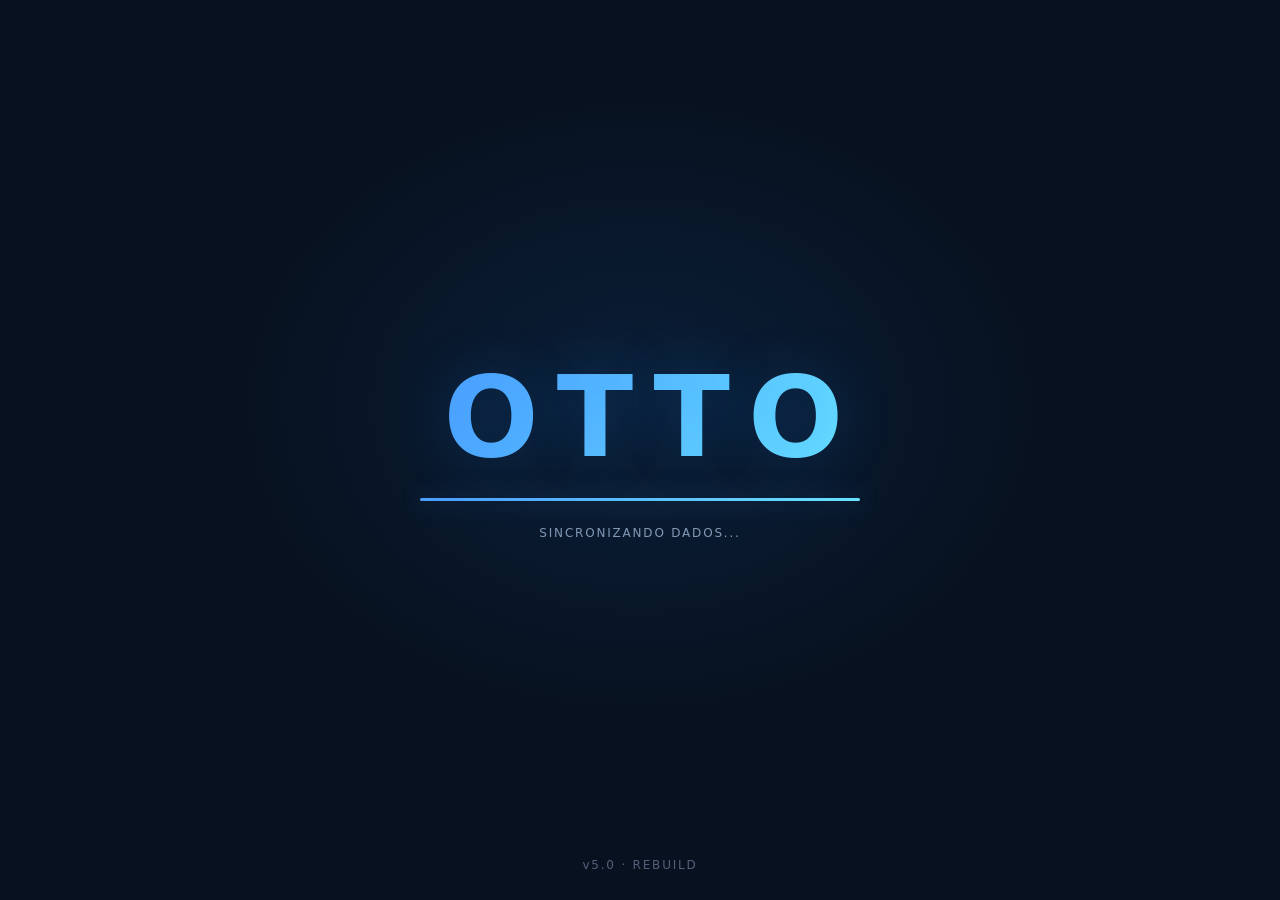
==== commit 41675d47: "Remove cidade pessoal das configurações padrão" ====
--- a/otto.html
+++ b/otto.html
@@ -17,7 +17,7 @@
 @media(max-width:600px){#app{padding-top:12px}.brand{font-size:16px}.key-wrap{width:70vw}#savekey{padding:8px;font-size:10px}.orb-wrap{width:140px;height:140px}.orb{width:98px;height:98px}#graph-container{height:390px;min-height:300px}.brain-sub{display:none}.injected{width:100%;margin-left:0}.brain-header{gap:7px}}
 @media(prefers-reduced-motion:reduce){*,*::before,*::after{animation-duration:.01ms!important;animation-iteration-count:1!important;scroll-behavior:auto!important}}
 .module-tabs{display:flex;gap:6px;flex-wrap:wrap;margin:22px 0 10px}.module-tab{border:1px solid var(--line);background:#0a1220;color:var(--muted);padding:9px 12px;border-radius:7px;font:600 11px ui-monospace,monospace;letter-spacing:.05em}.module-tab.active{border-color:var(--cyan);color:var(--cyan);box-shadow:0 0 18px #168cff22}.module-panel{display:none;background:linear-gradient(160deg,#0c1422ed,#080d18ed);border:1px solid var(--line);border-radius:11px;min-height:210px;overflow:hidden;animation:panelIn .22s ease}.module-panel.active{display:block}.module-head{display:flex;align-items:center;gap:10px;padding:14px 16px;border-bottom:1px solid var(--line);flex-wrap:wrap}.module-head h2{margin:0;font:700 13px ui-monospace,monospace;letter-spacing:.07em}.module-head .hint{color:var(--muted);font-size:11px;margin-right:auto}.module-body{padding:14px 16px;max-height:540px;overflow:auto}.module-status{font-size:12px;color:var(--muted);padding:9px 12px;border:1px dashed var(--line);border-radius:7px;margin-bottom:12px}.module-status.error{color:#ff9aaa;border-color:#793c4a}.refresh-btn{border:1px solid var(--line);background:#0c1626;color:var(--muted);border-radius:6px;padding:6px 10px}.refresh-btn:hover{border-color:var(--cyan);color:var(--cyan)}.day-group{margin:12px 0 18px}.day-title{font:700 11px ui-monospace,monospace;letter-spacing:.1em;color:var(--cyan);margin:0 0 8px}.event-card{border-left:3px solid var(--blue);background:#0b1423;border-radius:0 7px 7px 0;padding:10px 12px;margin:7px 0}.event-time{font:700 12px ui-monospace,monospace;color:#dff5ff}.event-title{font-size:13px;margin-top:3px}.event-location,.event-calendar{color:var(--muted);font-size:11px;margin-top:4px}.countdown{color:var(--green);font-size:11px;margin-left:auto}.email-buckets{display:grid;gap:12px}.email-bucket{border:1px solid var(--line);border-radius:8px;overflow:hidden}.bucket-title{display:block;list-style:none;cursor:pointer;padding:9px 11px;font:700 11px ui-monospace,monospace;letter-spacing:.08em;background:#101a2a}.mail-card{border-top:1px solid #1b2940;padding:10px 12px;cursor:pointer}.mail-top{display:flex;gap:8px;align-items:center}.mail-dot{width:8px;height:8px;flex:none;border-radius:50%}.mail-sender{font-size:12px;font-weight:650}.mail-relative{font-size:10px;color:var(--muted);margin-left:auto}.mail-summary{font-size:12px;color:#ccdaeb;margin:4px 0 0 16px}.mail-detail{display:none;color:var(--muted);font-size:11px;line-height:1.5;margin:8px 0 0 16px;white-space:pre-wrap}.mail-card.expanded .mail-detail{display:block}.local-triage{font-size:9px;color:#f7c76b;border:1px solid #876f3b;border-radius:4px;padding:2px 5px;margin-left:5px}.news-section{padding:10px 0 14px;border-bottom:1px solid var(--line)}.news-section:last-child{border:0}.news-title{font:700 11px ui-monospace,monospace;color:var(--cyan);margin:0 0 8px;text-transform:uppercase}.news-item{display:grid;grid-template-columns:1fr auto;gap:3px 10px;padding:8px 9px;border-radius:6px;color:var(--text);text-decoration:none}.news-item:hover{background:#101a2a}.news-headline{font-size:12px;line-height:1.4}.news-source,.news-time{font-size:10px;color:var(--muted)}.digest-text{font-size:14px;line-height:1.7;white-space:pre-wrap}.digest-meta{font-size:10px;color:var(--muted);margin-bottom:9px}.badge{min-width:18px;height:18px;padding:0 5px;border-radius:9px;background:var(--danger);color:white;font:700 10px ui-monospace,monospace;display:inline-flex;align-items:center;justify-content:center}.badge[hidden]{display:none}.settings-overlay{position:fixed;inset:0;z-index:50;background:#000b;display:none;place-items:center;padding:15px}.settings-overlay.show{display:grid}.settings-modal{width:min(760px,100%);max-height:94vh;overflow:auto;background:#0b1321;border:1px solid #29405f;border-radius:12px;padding:18px;box-shadow:0 25px 90px #000c}.settings-modal h2{font:700 14px ui-monospace,monospace;letter-spacing:.1em;margin:0 0 13px}.settings-section{border-top:1px solid var(--line);padding:14px 0}.settings-section h3{font:700 11px ui-monospace,monospace;color:var(--cyan);letter-spacing:.08em;margin:0 0 8px}.settings-help{font-size:11px;color:var(--muted);line-height:1.55;margin:6px 0 10px}.settings-warning{font-size:11px;color:#b7c8dc;line-height:1.5;border-left:2px solid var(--blue);padding:8px 10px;background:#0c1a2a;margin:8px 0}.config-row{display:grid;grid-template-columns:1.1fr 1fr 75px auto;gap:7px;align-items:center;background:#0d1929;border:1px solid var(--line);border-radius:7px;padding:9px;margin:7px 0}.config-row.email-row{grid-template-columns:1fr 1.2fr 1.2fr 1fr 70px auto}.config-row input{width:100%;min-width:0;font-size:11px;padding:8px}.config-row input[type=color]{padding:2px;height:34px}.remove-config{background:transparent;color:#ff899a;border:1px solid #693d49;border-radius:5px;padding:6px 8px;font-size:10px}.add-config{border:1px dashed var(--line);background:transparent;color:var(--muted);border-radius:6px;padding:8px 11px;font-size:11px}.settings-grid{display:grid;grid-template-columns:repeat(2,minmax(0,1fr));gap:10px}.settings-field label{display:block;font-size:10px;color:var(--muted);margin:0 0 4px}.settings-field input,.settings-field select,.settings-field textarea{width:100%;font-size:12px}.settings-check{display:flex;gap:8px;align-items:center;font-size:12px;color:#c9d7e9;margin:7px 0}.settings-check input{accent-color:var(--cyan)}.settings-actions{display:flex;justify-content:flex-end;gap:8px;position:sticky;bottom:-18px;background:#0b1321;padding:12px 0 0}.settings-actions button{border:1px solid var(--line);background:#111d30;border-radius:6px;padding:9px 13px}.settings-actions .save-settings{background:#0878bb;border-color:#168cff}.offline-note{color:#ffadba}.digest-focus{color:var(--green);font-weight:650}@keyframes panelIn{from{opacity:0;transform:translateY(4px)}to{opacity:1;transform:translateY(0)}}
-@media(max-width:700px){.config-row,.config-row.email-row{grid-template-columns:1fr 1fr}.config-row .remove-config{grid-column:2}.settings-grid{grid-template-columns:1fr}.module-tab{flex:1;text-align:center;padding:8px 5px;font-size:9px}.countdown{width:100%;margin-left:0}}
+@media(max-width:700px){.config-row,.config-row.email-row{grid-template-columns:1fr 1fr}.config-row .remove-config{grid-column:2}.settings-grid{grid-template-columns:1fr}.module-tab{flex:1;text-align:center;padding:8px 5px;font-size:9px}.countdown{width:100%;margin-left:0}}
 </style>
 <style id="design-layer">
 :root{
@@ -156,7 +156,7 @@
 @media(max-width:700px){#app{grid-template-columns:minmax(0,1fr);gap:var(--sp-12);padding:var(--sp-12) 14px 32px}#topbar{position:relative;top:0;flex-wrap:wrap}.key-wrap{order:3;width:100%}#hero{padding:var(--sp-24) 0 var(--sp-12)}#controls{margin-bottom:var(--sp-16)}.module-tabs{grid-column:1;grid-row:auto;position:sticky;top:0;z-index:10;flex-direction:row;overflow-x:auto;padding:var(--sp-8);scrollbar-width:none}.module-tabs::-webkit-scrollbar{display:none}.module-tab{width:auto;min-width:max-content;min-height:40px;padding:9px 11px!important;font-size:10px!important}.module-panel.active{grid-column:1;grid-row:auto}.brain-header{gap:var(--sp-8)!important}.brain-sub{display:none}.face-frame{padding:12px;gap:var(--sp-12)}.face-top{padding:var(--sp-8);gap:var(--sp-8);flex-wrap:wrap}.face-date{width:100%;order:3;text-align:right}.face-layout{grid-template-columns:minmax(0,1fr);align-content:start;gap:var(--sp-12)}.face-center{grid-column:1;grid-row:1;padding:var(--sp-8) 0}.face-left{grid-column:1;grid-row:2}.face-right{grid-column:1;grid-row:3}.face-panel+.face-panel{margin-top:var(--sp-8)}.face-orb-button{width:min(72vw,300px)}.face-bottom{padding:var(--sp-8);font-size:8px}.face-close{padding:8px}.face-caption{font-size:12px}}
 @media(max-width:390px){#app{padding-inline:10px}.brand{font-size:15px!important}.small-btn{padding:8px}.face-clock{font-size:24px}.face-state{font-size:17px}.face-orb-button{width:min(68vw,260px)}.face-panel{padding:var(--sp-12)}.face-bottom{flex-wrap:wrap;justify-content:center}}
 @media(prefers-reduced-motion:reduce){*,*::before,*::after{scroll-behavior:auto!important;animation-duration:.01ms!important;animation-iteration-count:1!important;transition-duration:.01ms!important}}
-</style>
+</style>
 </head>
 <body>
 <section id="boot" aria-label="Inicialização do OTTO"><div class="boot-title">OTTO</div><div class="boot-rule"></div><div class="boot-sync">SINCRONIZANDO DADOS...</div><div class="boot-version">v5.0 · REBUILD</div></section>
@@ -173,32 +173,23 @@
 <section id="module-agenda" class="module-panel active"><header class="module-head"><h2>🗓 CENTRAL DE AGENDA</h2><span class="hint">hoje + próximos 7 dias</span><span id="next-countdown" class="countdown"></span><button class="refresh-btn" id="agenda-refresh">↻ Atualizar</button></header><div class="module-body"><div id="agenda-status" class="module-status">As agendas serão carregadas quando você abrir este painel.</div><div id="agenda-content"></div></div></section>
 <section id="module-emails" class="module-panel"><header class="module-head"><h2>✉ CENTRAL DE E-MAILS</h2><span id="emails-status-inline" class="hint">triagem local/API</span><button class="refresh-btn" id="emails-refresh">↻ Atualizar</button></header><div class="module-body"><div id="emails-status" class="module-status">Configure uma conta no painel ⚙.</div><div id="emails-content"></div></div></section>
 <section id="module-news" class="module-panel"><header class="module-head"><h2>▤ RADAR DE NOTÍCIAS</h2><span class="hint">fontes gratuitas · Google News RSS</span><button class="refresh-btn" id="news-refresh">↻ Atualizar</button></header><div class="module-body"><div id="news-status" class="module-status">Tecnologia e economia · Brasil</div><div id="news-content"></div></div></section>
-<section id="module-digest" class="module-panel"><header class="module-head"><h2>☀ MORNING DIGEST</h2><span class="hint">agenda · ação · notícias · foco</span><button class="refresh-btn" id="digest-btn">▶ Gerar briefing</button></header><div class="module-body"><div id="digest-status" class="module-status">Diga “bom dia” ao OTTO ou gere seu briefing agora.</div><div id="digest-content" class="digest-text"></div></div></section>
+<section id="module-digest" class="module-panel"><header class="module-head"><h2>☀ MORNING DIGEST</h2><span class="hint">agenda · ação · notícias · foco</span><button class="refresh-btn" id="digest-btn">▶ Gerar briefing</button></header><div class="module-body"><div id="digest-status" class="module-status">Diga “bom dia” ao OTTO ou gere seu briefing agora.</div><div id="digest-content" class="digest-text"></div></div></section>
 </main>
 <div id="settings-overlay" class="settings-overlay" role="dialog" aria-modal="true" aria-labelledby="settings-title"><div class="settings-modal"><h2 id="settings-title">⚙ CONFIGURAÇÕES DO OTTO</h2>
 <section class="settings-section"><h3>AGENDA</h3><p class="settings-help">Google Agenda no computador → ⚙ Configurações → escolha a agenda à esquerda → “Integrar agenda” → copie o “Endereço secreto em formato iCal”.</p><p class="settings-warning">Este link dá acesso de leitura à agenda. Ele fica salvo só no seu navegador e nunca é enviado para a IA.</p><div id="calendar-config-list"></div><button id="add-calendar" class="add-config">+ adicionar agenda</button><div class="settings-grid" style="margin-top:10px"><div class="settings-field"><label for="agenda-days">Janela da agenda</label><select id="agenda-days"><option value="0">Só hoje</option><option value="7">Hoje + próximos 7 dias</option></select></div><div class="settings-field"><label for="agenda-timezone">Fuso horário (IANA)</label><input id="agenda-timezone" placeholder="detectado pelo navegador"></div></div></section>
 <section class="settings-section"><h3>E-MAILS</h3><p class="settings-help">Gmail: ative a verificação em 2 etapas em myaccount.google.com/security; depois crie uma senha de app em myaccount.google.com/apppasswords e cole a senha exclusiva de 16 letras.</p><p class="settings-warning">Sua senha de app fica no navegador e é enviada apenas à antena local e ao provedor. Remetente, assunto e um trecho do e-mail podem ser enviados à Anthropic para triagem. O OTTO só lê: nunca envia, responde, apaga ou marca mensagens.</p><div id="email-config-list"></div><button id="add-email" class="add-config">+ adicionar conta</button><div class="settings-grid" style="margin-top:10px"><div class="settings-field"><label for="email-count">E-mails recentes por conta</label><input id="email-count" type="number" min="1" max="50"></div><div class="settings-field"><label for="email-interval">Atualização (minutos)</label><input id="email-interval" type="number" min="1" max="240"></div></div></section>
 <section class="settings-section"><h3>NOTÍCIAS</h3><div class="settings-grid"><div class="settings-field"><label for="news-topics">Assuntos (um por linha)</label><textarea id="news-topics" rows="4"></textarea></div><div><div class="settings-field"><label for="news-count">Manchetes por assunto</label><input id="news-count" type="number" min="1" max="15"></div><div class="settings-field" style="margin-top:8px"><label for="news-interval">Atualização (minutos)</label><input id="news-interval" type="number" min="5" max="1440"></div></div></div></section>
 <section class="settings-section"><h3>MORNING DIGEST</h3><div class="settings-grid"><div class="settings-field"><label for="digest-city">Cidade para previsão do tempo</label><input id="digest-city"></div><div class="settings-field"><label for="digest-length">Duração</label><select id="digest-length"><option value="curto">Curto · ~30 segundos</option><option value="medio">Médio · ~1 minuto</option></select></div></div><label class="settings-check"><input id="digest-weather" type="checkbox"> Incluir previsão do tempo</label><label class="settings-check"><input id="digest-speak" type="checkbox"> Ler o briefing em voz alta</label><div class="settings-field"><label for="digest-volume">Volume da voz</label><input id="digest-volume" type="range" min="0" max="1" step=".1"></div><label class="settings-check"><input id="digest-auto" type="checkbox"> Gerar na primeira ativação do dia</label><label class="settings-check"><input id="digest-voice" type="checkbox"> Comando de voz “bom dia”</label><label class="settings-check"><input id="digest-click" type="checkbox"> Botão DIGEST</label></section>
-<section class="settings-section"><h3>MOTOR E ECONOMIA</h3><div class="settings-grid"><div class="settings-field"><label for="model-select">Modelo</label><select id="model-select"><option value="claude-haiku-4-5">ECONÔMICO · Haiku</option><option value="claude-sonnet-5">EQUILIBRADO · Sonnet</option><option value="claude-opus-4-8">MÁXIMO · Opus</option></select></div><div><label class="settings-check"><input id="economy-mode" type="checkbox"> Ativar Modo Economia</label><p class="settings-help">Respostas locais, cache de notícias, uma triagem por lote e digest diário compacto.</p></div></div></section>
-<div class="settings-actions"><button id="settings-close">Fechar</button><button id="settings-save" class="save-settings">Salvar configurações</button></div></div></div>
+<section class="settings-section"><h3>MOTOR E ECONOMIA</h3><div class="settings-grid"><div class="settings-field"><label for="model-select">Modelo</label><select id="model-select"><option value="claude-haiku-4-5-20251001">ECONÔMICO · Haiku</option><option value="claude-sonnet-5">EQUILIBRADO · Sonnet</option><option value="claude-opus-4-8">MÁXIMO · Opus</option></select></div><div><label class="settings-check"><input id="economy-mode" type="checkbox"> Ativar Modo Economia</label><p class="settings-help">Respostas locais, cache de notícias, uma triagem por lote e digest diário compacto.</p></div></div></section>
+<div class="settings-actions"><button id="settings-close">Fechar</button><button id="settings-save" class="save-settings">Salvar configurações</button></div></div></div>
 <div id="modal-overlay" role="dialog" aria-modal="true" aria-labelledby="modal-title"><form id="note-form" class="modal"><h2 id="modal-title">NOTA DO SECOND BRAIN</h2><input id="note-id" type="hidden"><label for="note-title">Título</label><input id="note-title" maxlength="50" required><label for="note-area">Área</label><select id="note-area"><option value="metas">Metas</option><option value="trabalho">Carreira</option><option value="projetos">Projetos</option><option value="financas">Finanças</option><option value="aprendizado">Aprendizado</option><option value="saude">Saúde</option><option value="relacoes">Relações</option><option value="meta">Núcleo</option></select><label for="note-body">Conteúdo</label><textarea id="note-body" required></textarea><div class="modal-actions"><button type="button" id="modal-cancel">Cancelar</button><button type="button" id="modal-delete" class="danger">Excluir</button><button type="submit" class="save">Salvar</button></div></form></div>
 <div id="toast" class="toast" role="status"></div>
 <script>
 "use strict";
 (() => {
-  const CONFIG={name:"OTTO",address:"senhor",themeColor:"azul reator",persona:"mordomo europeu formal, cortês e perspicaz, com um toque sutil de sarcasmo",wakeWord:"ola otto",voiceGender:"masculina",model:"claude-haiku-4-5"};
+  const CONFIG={name:"OTTO",address:"senhor",themeColor:"azul reator",persona:"mordomo europeu formal, cortês e perspicaz, com um toque sutil de sarcasmo",wakeWord:"ola otto",voiceGender:"masculina",model:"claude-haiku-4-5-20251001"};
   const AREA={metas:{label:"Metas",color:"#fbbf24"},trabalho:{label:"Carreira",color:"#ff5547"},projetos:{label:"Projetos",color:"#8b7cff"},financas:{label:"Finanças",color:"#f7931a"},aprendizado:{label:"Aprendizado",color:"#2dd4ff"},saude:{label:"Saúde",color:"#10b981"},relacoes:{label:"Relações",color:"#ec4899"},meta:{label:"Núcleo",color:"#8a90a6"}};
-  const DEFAULT_NOTES=[
-    {id:"voce",area:"meta",title:"Bruno",body:"Bruno Severo de Oliveira, 21 anos, de Mato Grosso do Sul, Brasil. Sua ocupação ainda está indefinida; tem curiosidade por vários campos do conhecimento humano."},
-    {id:"metas-curto",area:"metas",title:"Curso ADS",body:"Concluir nos próximos três meses um projeto do curso de Tecnologia para entregar no início de dezembro."},
-    {id:"metas-longo",area:"metas",title:"Top Achadinho",body:"Meta de longo prazo: desenvolver o projeto Top Achadinho, com perfis, presença nas redes sociais, vídeos e fotos de promoções e outras iniciativas relacionadas."},
-    {id:"carreira",area:"trabalho",title:"ADS",body:"Estuda Análise e Desenvolvimento de Sistemas (ADS)."},
-    {id:"proj-achadinho",area:"projetos",title:"Top Achadinhos",body:"Projeto de perfis e contas em redes sociais para publicar vídeos e fotos de promoções, junto de outras iniciativas relacionadas."},
-    {id:"financas",area:"financas",title:"Renda Digital",body:"Objetivo de gerar renda com o Top Achadinhos e o Renda Digital Pro, uma versão voltada a cursos online e produtos digitais."},
-    {id:"saude",area:"saude",title:"Academia",body:"Está indo à academia e pretende treinar de segunda a sexta. Avalia sono e alimentação como medianos."},
-    {id:"relacoes",area:"relacoes",title:"Relações",body:"Avalia suas relações como entre medianas e boas."}
-  ];
+  const DEFAULT_NOTES=[];
   const $=id=>document.getElementById(id);
   const el={boot:$("boot"),activation:$("activation"),app:$("app"),activate:$("activate-btn"),status:$("status"),orb:$("orb-wrap"),user:$("user-line"),answer:$("assistant-line"),key:$("apikey"),saveKey:$("savekey"),input:$("text-input"),send:$("send-btn"),mic:$("mic-btn"),stop:$("stop-btn"),graph:$("graph-container"),legend:$("legend"),count:$("brain-count"),modal:$("modal-overlay"),form:$("note-form"),noteId:$("note-id"),title:$("note-title"),area:$("note-area"),body:$("note-body"),delete:$("modal-delete"),toast:$("toast")};
   let NOTES=loadNotes(),recognition=null,listening=false,busy=false,awaitingCommand=false,history=[],chosenVoice=null,graphAnimation=0,toastTimer=0,lastSavedId="";
@@ -246,6 +237,12 @@
       if(old){old.area=area;old.body=body;lastSavedId=old.id;}else{lastSavedId="note-"+(window.crypto&&crypto.randomUUID?crypto.randomUUID():Date.now().toString(36));NOTES.push({id:lastSavedId,area,title,body});}clean=clean.replace(match[0],"").trim();}
     if(clean!==text){saveNotes();renderGraph();toast("Second Brain atualizado.");}return clean.replace(/\n{3,}/g,"\n\n").trim();
   }
+  async function anthropicError(response){
+    let payload=null;
+    try{payload=await response.json();}catch(_){}
+    const detail=payload&&payload.error&&typeof payload.error.message==="string"?payload.error.message:payload&&typeof payload.message==="string"?payload.message:"";
+    return new Error("Anthropic HTTP "+response.status+(detail?": "+detail.slice(0,240):""));
+  }
   async function sendCommand(command){
     const text=String(command||"").trim();if(!text||busy)return;showLine(el.user,"O senhor: "+text);el.input.value="";
     const key=el.key.value.trim()||localStorage.getItem("anthropic_key")||"";
@@ -253,10 +250,10 @@
     history.push({role:"user",content:text});busy=true;stopRecognition();status("PENSANDO","thinking");
     try{
       const response=await fetch("https://api.anthropic.com/v1/messages",{method:"POST",headers:{"x-api-key":key,"anthropic-version":"2023-06-01","anthropic-dangerous-direct-browser-access":"true","content-type":"application/json"},body:JSON.stringify({model:CONFIG.model,max_tokens:400,system:systemPrompt(),messages:history})});
-      if(!response.ok){const details=await response.text().catch(()=> "");throw new Error("A API respondeu com HTTP "+response.status+(details?".":""));}
+      if(!response.ok)throw await anthropicError(response);
       const data=await response.json(),raw=data&&Array.isArray(data.content)?data.content.filter(p=>p.type==="text").map(p=>p.text).join("\n").trim():"";
       const answer=processMemory(raw)||"Não recebi uma resposta em texto. Pode repetir, senhor?";history.push({role:"assistant",content:answer});if(history.length>24)history=history.slice(-24);showLine(el.answer,answer);busy=false;speak(answer);
-    }catch(error){busy=false;const msg=error.message&&error.message.startsWith("A API respondeu")?error.message+" Confira sua chave e tente novamente.":"Não consegui conectar à Anthropic. Verifique sua internet e tente novamente, senhor.";showLine(el.answer,msg);status("FALHA NA CONEXÃO","error");speak(msg);}
+    }catch(error){busy=false;const apiError=error.message&&error.message.startsWith("Anthropic HTTP ");const msg=apiError?error.message+(error.message.includes("401")?" Confira se sua chave API é válida.":""):"Não consegui conectar à Anthropic. Verifique sua internet e tente novamente, senhor.";showLine(el.answer,msg);status("FALHA NA CONEXÃO","error");speak(msg);}
   }
   function renderGraph(){
     cancelAnimationFrame(graphAnimation);const w=1000,h=540,cx=500,cy=260,n=NOTES.length;
@@ -297,7 +294,7 @@
   const ANTENNA_URL="http://127.0.0.1:4242";
   const moduleLoad=(key,fallback)=>{try{const value=localStorage.getItem(key);return value?JSON.parse(value):fallback;}catch(_){return fallback;}};
   const moduleSave=(key,value)=>{try{localStorage.setItem(key,JSON.stringify(value));return true;}catch(_){toast("Não foi possível salvar esta configuração no navegador.");return false;}};
-  const modulePrefs=Object.assign({agendaDays:7,timezone:Intl.DateTimeFormat().resolvedOptions().timeZone||"UTC",emailCount:20,emailInterval:15,newsTopics:["tecnologia","economia"],newsCount:5,newsInterval:30,digestCity:"Naviraí, MS",digestWeather:true,digestLength:"curto",digestSpeak:true,digestVolume:.5,digestAuto:true,digestVoice:true,digestClick:true},moduleLoad("jarvis_preferences",{}));
+  const modulePrefs=Object.assign({agendaDays:7,timezone:Intl.DateTimeFormat().resolvedOptions().timeZone||"UTC",emailCount:20,emailInterval:15,newsTopics:["tecnologia","economia"],newsCount:5,newsInterval:30,digestCity:"",digestWeather:true,digestLength:"curto",digestSpeak:true,digestVolume:.5,digestAuto:true,digestVoice:true,digestClick:true},moduleLoad("jarvis_preferences",{}));
   let CALENDARS=moduleLoad("jarvis_calendars",[{id:"cal-1",name:"Agenda 1",color:"#2dd4ff",ics:""},{id:"cal-2",name:"Agenda 2",color:"#8b5cf6",ics:""}]);
   let EMAIL_ACCOUNTS=moduleLoad("jarvis_emails",[{id:"mail-1",nickname:"Gmail",color:"#2dd4ff",host:"imap.gmail.com",email:"",appPassword:""}]);
   let EMAIL_TRIAGE=moduleLoad("jarvis_email_triage",{});
@@ -305,17 +302,17 @@
   let ECONOMY_MODE=true;try{ECONOMY_MODE=localStorage.getItem("otto_economy")!=="false";}catch(_){}
   try{
     if(localStorage.getItem("jarvis_upgrade_seed_v1")!=="done"){
-      Object.assign(modulePrefs,{agendaDays:7,timezone:Intl.DateTimeFormat().resolvedOptions().timeZone||"UTC",emailCount:20,emailInterval:15,newsTopics:["tecnologia","economia"],newsCount:5,newsInterval:30,digestCity:"Naviraí, MS",digestWeather:true,digestLength:"curto",digestSpeak:true,digestVolume:.5,digestAuto:true,digestVoice:true,digestClick:true});
+      Object.assign(modulePrefs,{agendaDays:7,timezone:Intl.DateTimeFormat().resolvedOptions().timeZone||"UTC",emailCount:20,emailInterval:15,newsTopics:["tecnologia","economia"],newsCount:5,newsInterval:30,digestCity:"",digestWeather:true,digestLength:"curto",digestSpeak:true,digestVolume:.5,digestAuto:true,digestVoice:true,digestClick:true});
       CALENDARS=[{id:"cal-1",name:"Agenda 1",color:"#2dd4ff",ics:""},{id:"cal-2",name:"Agenda 2",color:"#8b5cf6",ics:""}];
       EMAIL_ACCOUNTS=[{id:"mail-1",nickname:"Gmail",color:"#2dd4ff",host:"imap.gmail.com",email:"",appPassword:""}];
-      CONFIG.model="claude-haiku-4-5";ECONOMY_MODE=true;
+      CONFIG.model="claude-haiku-4-5-20251001";ECONOMY_MODE=true;
       localStorage.setItem("jarvis_upgrade_seed_v1","done");localStorage.setItem("otto_model",CONFIG.model);localStorage.setItem("otto_economy","true");localStorage.setItem("jarvis_tts_volume","0.5");
       moduleSave("jarvis_calendars",CALENDARS);moduleSave("jarvis_emails",EMAIL_ACCOUNTS);moduleSave("jarvis_preferences",modulePrefs);
     }
   }catch(_){}
   let EVENT_ITEMS=[],MAIL_ITEMS=[],NEWS_ITEMS={},EMAIL_ERRORS=[],AGENDA_ERRORS=[],lastDigestDate="";let digestRunning=false;
   try{lastDigestDate=localStorage.getItem("jarvis_last_digest")||"";}catch(_){}
-  try{const savedModel=localStorage.getItem("otto_model");if(["claude-haiku-4-5","claude-sonnet-5","claude-opus-4-8"].includes(savedModel))CONFIG.model=savedModel;}catch(_){}
+  try{const savedModel=localStorage.getItem("otto_model");if(["claude-haiku-4-5-20251001","claude-sonnet-5","claude-opus-4-8"].includes(savedModel))CONFIG.model=savedModel;}catch(_){}
   function moduleTimezone(){return modulePrefs.timezone||Intl.DateTimeFormat().resolvedOptions().timeZone||"UTC";}
   function tzParts(date,zone){
     const parts=new Intl.DateTimeFormat("en-CA",{timeZone:zone,year:"numeric",month:"2-digit",day:"2-digit",hour:"2-digit",minute:"2-digit",second:"2-digit",hourCycle:"h23"}).formatToParts(date);
@@ -422,7 +419,7 @@
     if(!configured.length){EVENT_ITEMS=[];renderAgenda();return[];}
     const results=await Promise.all(configured.map(async calendar=>{try{const response=await antennaFetch(calendar.ics.trim()),ics=await response.text();return parseCalendarIcs(ics,calendar,w.start,w.end);}catch(error){AGENDA_ERRORS.push({name:calendar.name,message:/Failed to fetch|NetworkError|aborted/i.test(error.message)?offlineText():error.message});return[];}}));
     EVENT_ITEMS=results.flat();renderAgenda();return EVENT_ITEMS;
-  }
+  }
   function renderCalendarConfig(){
     const list=$("calendar-config-list");
     list.innerHTML=CALENDARS.map(c=>'<div class="config-row" data-calendar-row="'+esc(c.id)+'"><input data-field="name" aria-label="Nome da agenda" value="'+esc(c.name)+'" placeholder="Nome curto"><input data-field="ics" aria-label="Link secreto iCal" value="'+esc(c.ics||"")+'" placeholder="Endereço secreto iCal"><input data-field="color" type="color" aria-label="Cor da agenda" value="'+esc(c.color||"#2dd4ff")+'"><button class="remove-config" type="button">Remover</button></div>').join("");
@@ -449,7 +446,7 @@
     modulePrefs.agendaDays=Math.max(0,Number($("agenda-days").value)||0);modulePrefs.timezone=$("agenda-timezone").value.trim()||Intl.DateTimeFormat().resolvedOptions().timeZone||"UTC";
     modulePrefs.emailCount=Math.max(1,Math.min(50,Number($("email-count").value)||20));modulePrefs.emailInterval=Math.max(1,Number($("email-interval").value)||15);
     modulePrefs.newsTopics=$("news-topics").value.split(/\r?\n/).map(x=>x.trim()).filter(Boolean);modulePrefs.newsCount=Math.max(1,Math.min(15,Number($("news-count").value)||5));modulePrefs.newsInterval=Math.max(5,Number($("news-interval").value)||30);
-    modulePrefs.digestCity=$("digest-city").value.trim()||"Naviraí, MS";modulePrefs.digestLength=$("digest-length").value;
+    modulePrefs.digestCity=$("digest-city").value.trim()||"";modulePrefs.digestLength=$("digest-length").value;
     modulePrefs.digestWeather=$("digest-weather").checked;modulePrefs.digestSpeak=$("digest-speak").checked;modulePrefs.digestVolume=Number($("digest-volume").value)||0.5;
     modulePrefs.digestAuto=$("digest-auto").checked;modulePrefs.digestVoice=$("digest-voice").checked;modulePrefs.digestClick=$("digest-click").checked;
     CONFIG.model=$("model-select").value;ECONOMY_MODE=$("economy-mode").checked;
@@ -490,7 +487,7 @@
     const wasBusy=busy;busy=true;stopRecognition();
     try{
       const response=await fetch("https://api.anthropic.com/v1/messages",{method:"POST",headers:{"x-api-key":key,"anthropic-version":"2023-06-01","anthropic-dangerous-direct-browser-access":"true","content-type":"application/json"},body:JSON.stringify({model:CONFIG.model,max_tokens:maxTokens,system:system,messages:[{role:"user",content:user}]})});
-      if(!response.ok)throw new Error("API HTTP "+response.status);const data=await response.json();return(data.content||[]).filter(x=>x.type==="text").map(x=>x.text).join("\n").trim();
+      if(!response.ok)throw await anthropicError(response);const data=await response.json();return(data.content||[]).filter(x=>x.type==="text").map(x=>x.text).join("\n").trim();
     }finally{busy=wasBusy;if(!busy&&listening)setTimeout(startRecognition,100);}
   }  async function triageNewEmails(fresh){
     if(!fresh.length)return;const key=el.key.value.trim()||localStorage.getItem("anthropic_key")||"";let results={},usedLocal=!key;
@@ -542,7 +539,7 @@
     }));
     renderNews();statusBox.textContent=errors.length?(errors.every(e=>/Failed to fetch|NetworkError|aborted/i.test(e.message))?offlineText():"Alguns assuntos não puderam ser atualizados."):("Atualizado · "+new Date().toLocaleTimeString("pt-BR",{hour:"2-digit",minute:"2-digit"}));
     if(errors.length)statusBox.classList.add("error");else statusBox.classList.remove("error");return NEWS_ITEMS;
-  }
+  }
   let emailRefreshTask=null;const unwrappedEmailRefresh=refreshEmails;
   refreshEmails=function(){if(!emailRefreshTask)emailRefreshTask=unwrappedEmailRefresh().finally(()=>{emailRefreshTask=null;});return emailRefreshTask;};
   function todayEvents(){
@@ -644,7 +641,7 @@
     window.ottoRefreshTimers=timers;
   }
   populateSettings();scheduleRefresh();
-  window.addEventListener("load",()=>{refreshAgenda();refreshNews(false);});
+  window.addEventListener("load",()=>{refreshAgenda();refreshNews(false);});
 })();
 </script>
 <div id="faceMode" data-s="idle" aria-hidden="true" role="dialog" aria-modal="true" aria-label="Cockpit FACE do OTTO">
@@ -695,7 +692,7 @@
     </div>
     <footer class="face-bottom"><span id="faceTicker">BTC — · AGENDA — · E-MAIL —</span><span>OTTO SYSTEMS · ONLINE</span></footer>
   </div>
-</div>
+</div>
 <script id="face-layer-script">
 (() => {
   "use strict";
@@ -872,6 +869,6 @@
   if(document.readyState==="complete")bootQuery();else window.addEventListener("load",bootQuery,{once:true});
   makePoints();addLog("sistema OTTO em espera");
 })();
-</script>
+</script>
 </body>
-</html>
+</html>
